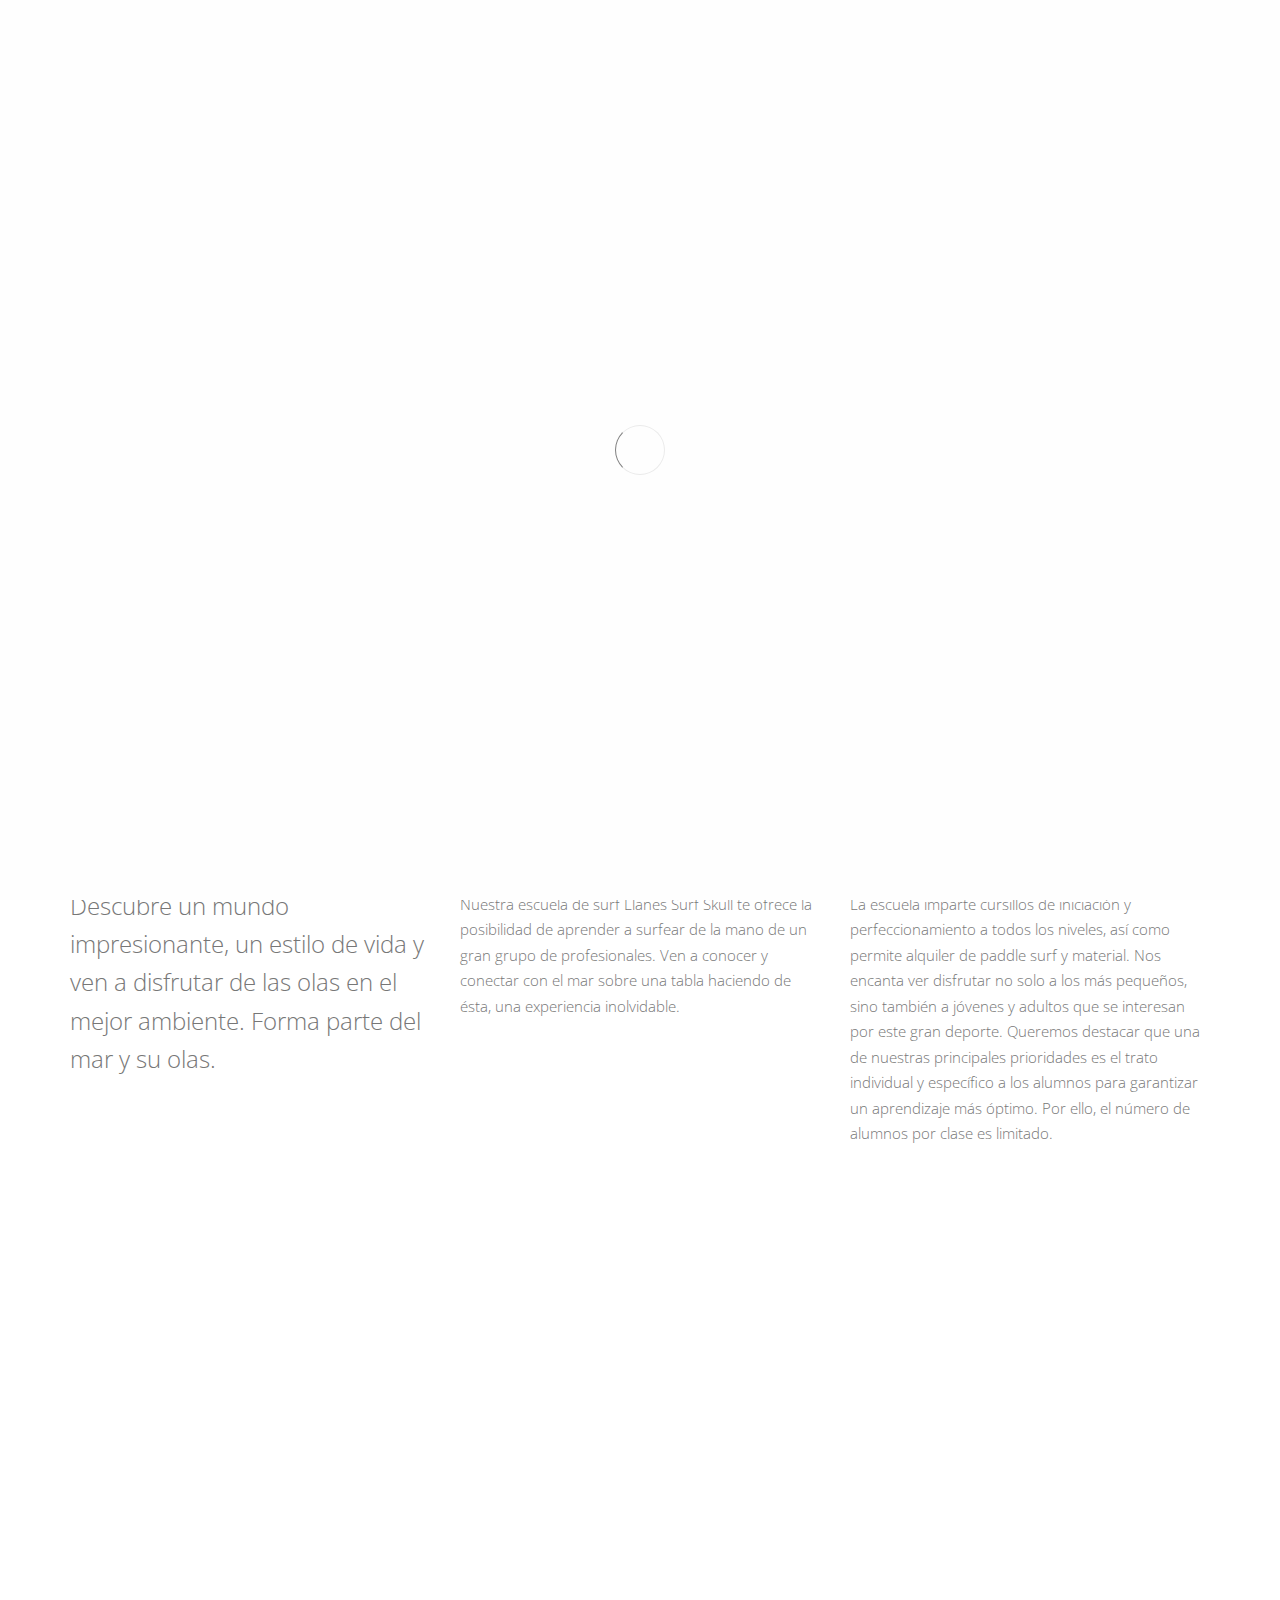
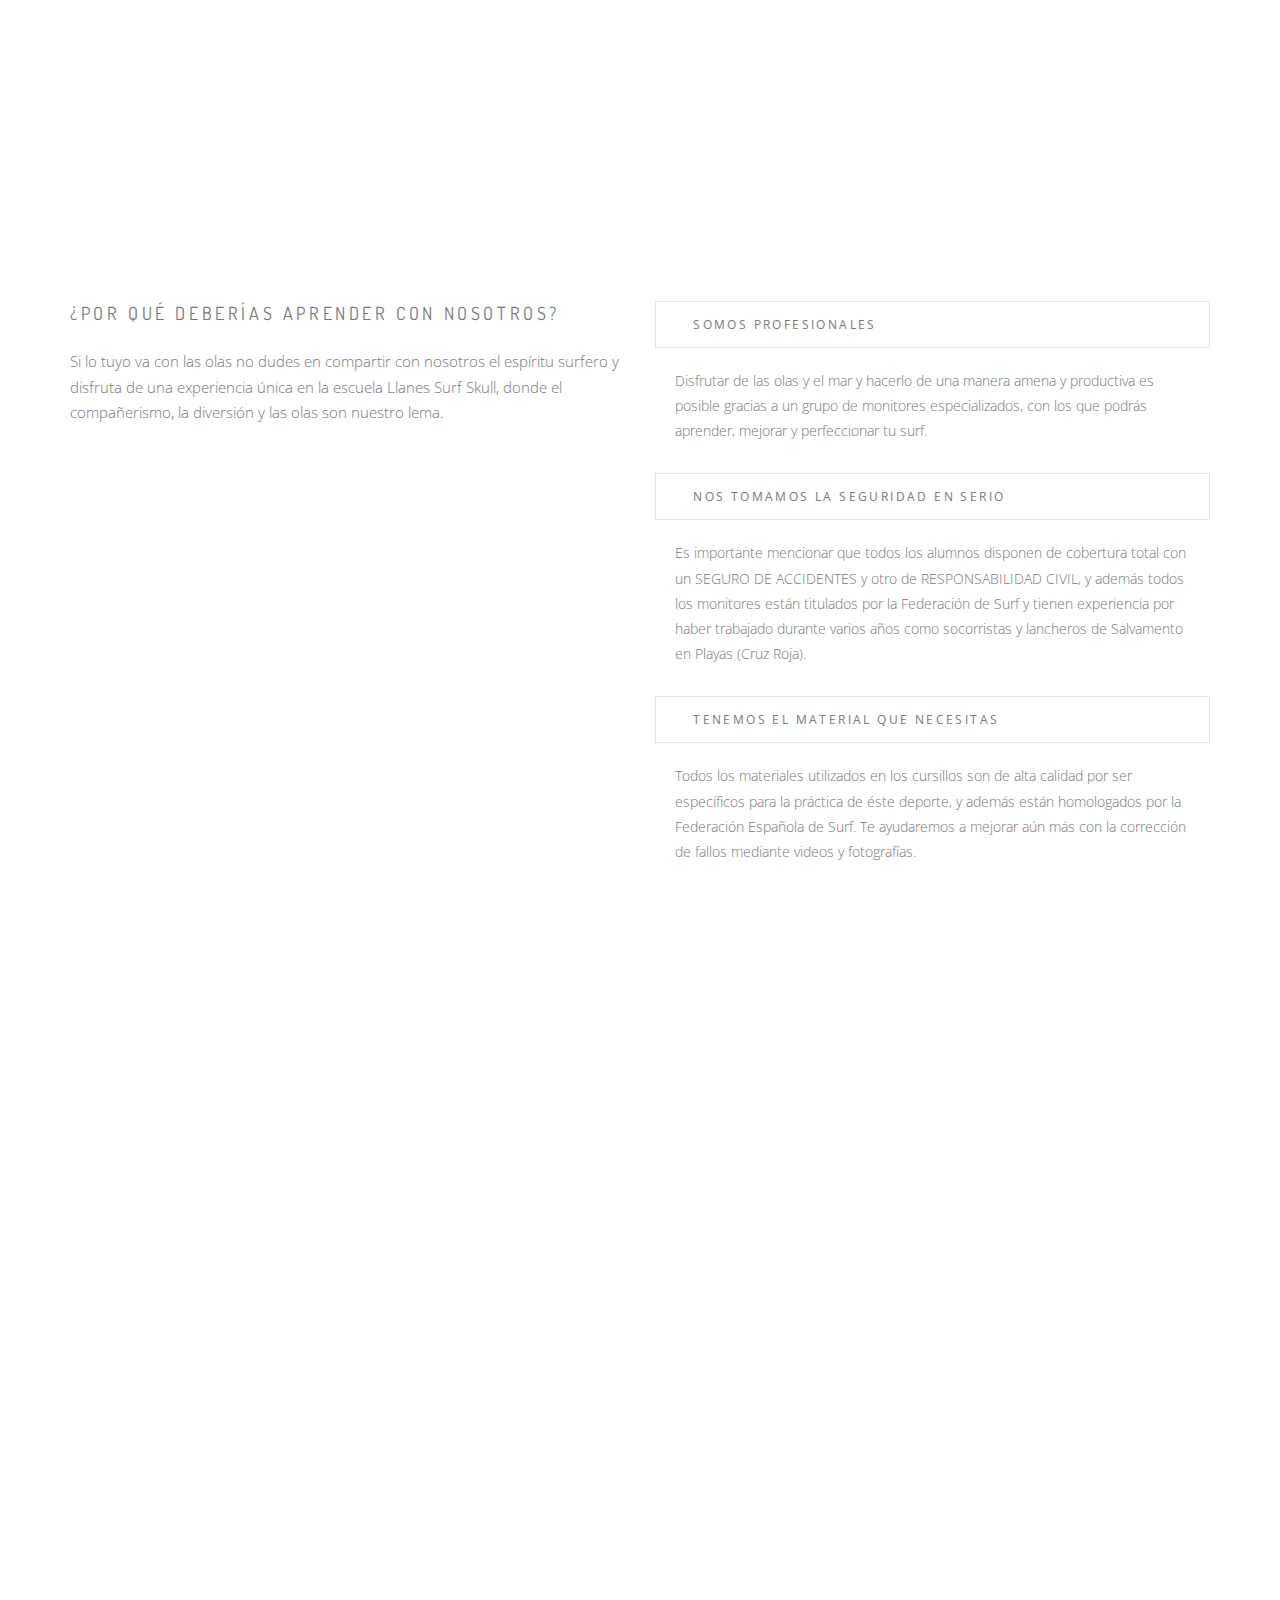
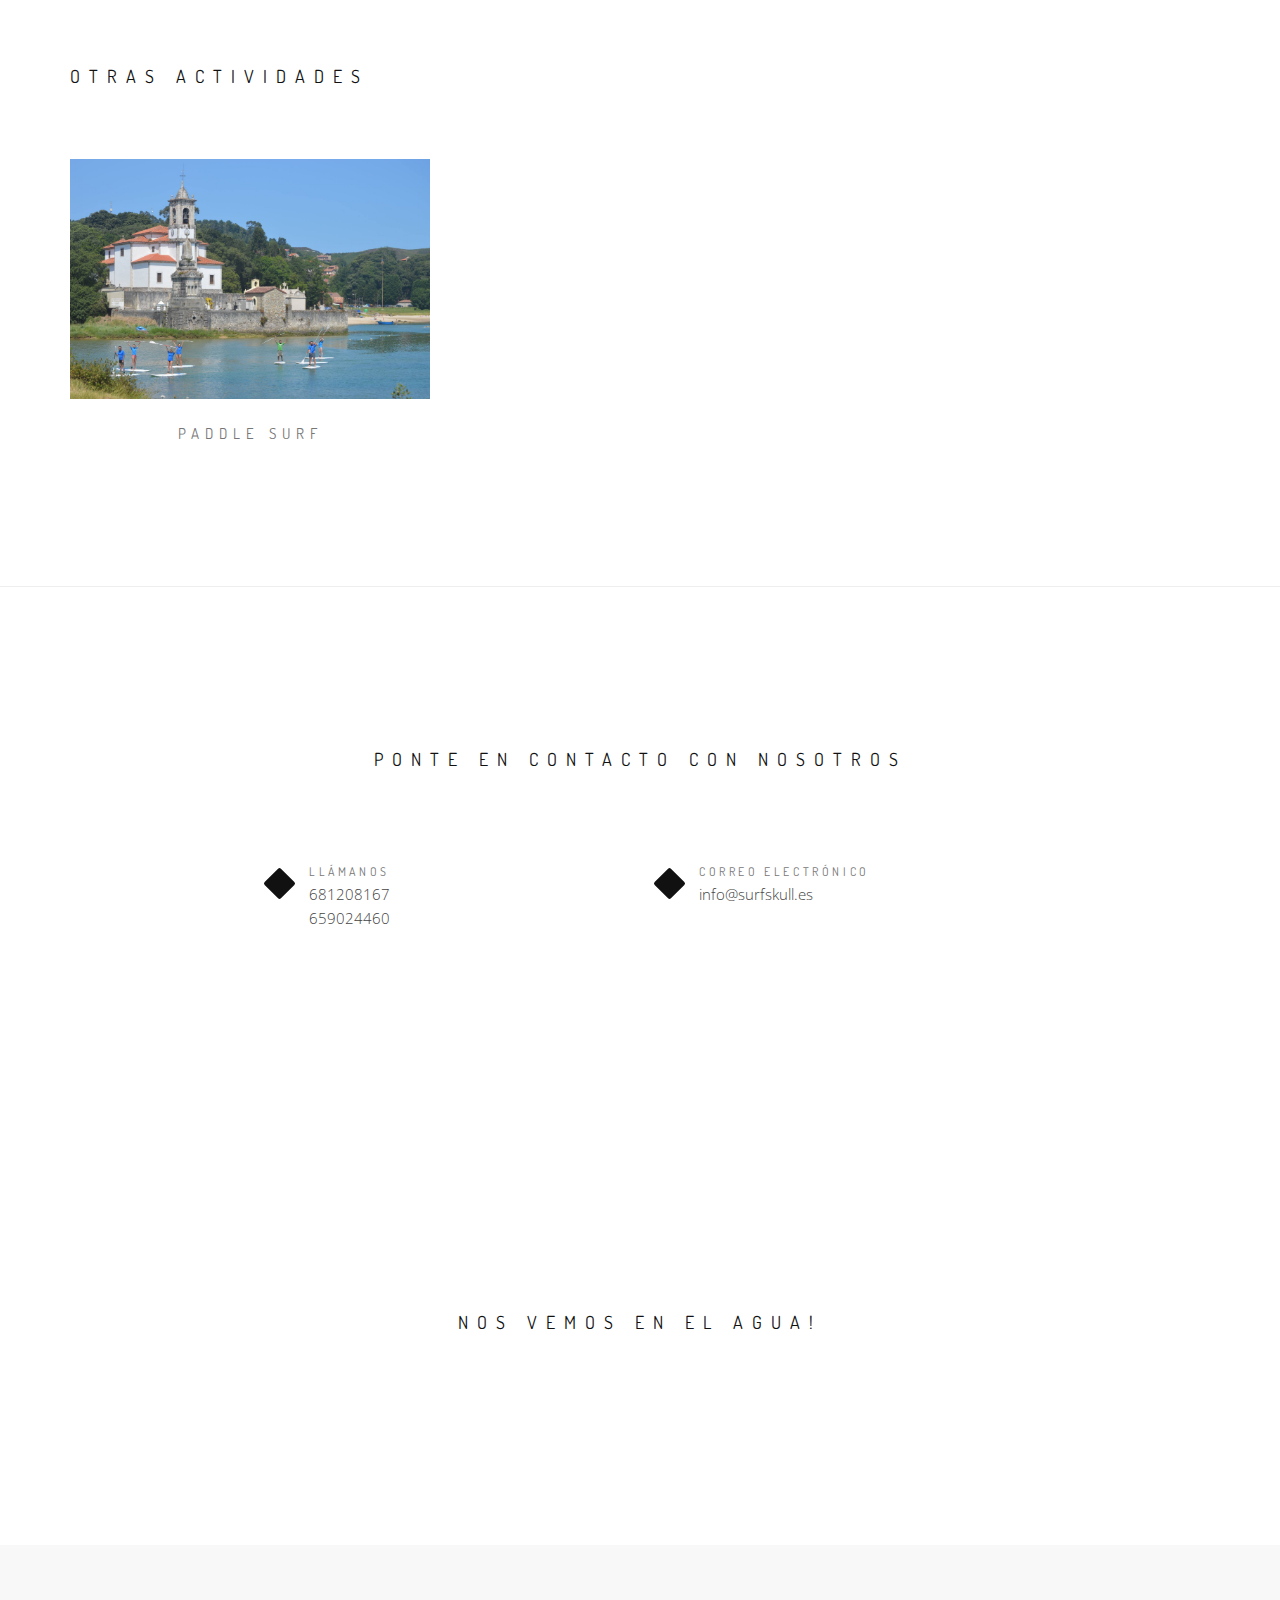
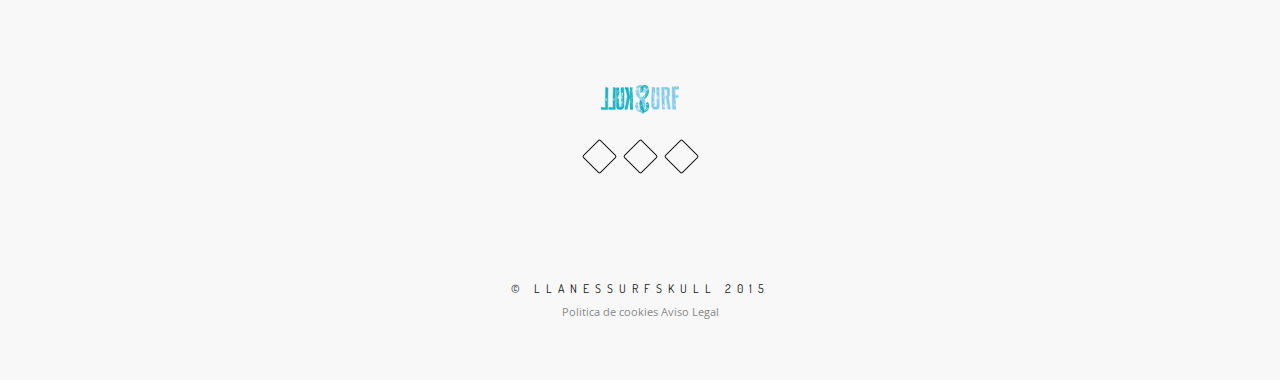
==== index.html @ 2560f7cc "removes contact form" ====
<!DOCTYPE html>

<html lang="es">
  <head>
    <title>Llanes Surf Skull Escuela de surf</title>
    <meta
      name="description"
      content="Escuela de surf situada en San Antolin de Bedon en Naves de Llanes, Asturias"
    />
    <meta
      name="keywords"
      content="escuela de surf llanes, escuela de surf asturiana llanes, escuela de surf de llanes, escuela de surf en llanes"
    />
    <meta charset="utf-8" />
    <meta name="author" content="Llanes Surf Skull" />
    <!--[if IE
      ]><meta http-equiv="X-UA-Compatible" content="IE=edge,chrome=1"
    /><![endif]-->
    <meta
      name="viewport"
      content="width=device-width, initial-scale=1.0, maximum-scale=1.0"
    />

    <meta property="og:site_name" content="Llanes Surf Skull" />
    <meta property="og:title" content="Llanes Surf Skull" />
    <meta property="og:type" content="website" />
    <meta property="og:url" content="http://www.surfskull.es/" />
    <meta
      property="og:description"
      content="Llanes Surf Skull es una escuela de surf situada en la playa de San Antolín, a 500 metros del pueblo de Naves, concejo de Llanes (Asturias). Llanes Surf Skull te ofrece la posibilidad de realizar cursos de iniciación y perfeccionamiento en el surf con un equipo de experimentados profesores. Además, alquilamos material y ofrecemos la posibilidad de practicar Paddle Surf."
    />
    <meta property="fb:app_id" content="854116238015841" />
    <meta property="og:locale" content="es_ES" />
    <!-- Default -->
    <meta property="og:locale:alternate" content="en_US" />
    <!-- English -->
    <meta
      property="article:author"
      content="https://www.facebook.com/llanessurfskull"
    />
    <meta
      property="article:publisher"
      content="https://www.facebook.com/llanessurfskull"
    />
    <meta property="og:image" content="images/skull/og-img-0.JPG" />

    <!-- Favicons -->
    <link
      rel="apple-touch-icon"
      sizes="57x57"
      href="images/apple-icon-57x57.png"
    />
    <link
      rel="apple-touch-icon"
      sizes="60x60"
      href="images/apple-icon-60x60.png"
    />
    <link
      rel="apple-touch-icon"
      sizes="72x72"
      href="images/apple-icon-72x72.png"
    />
    <link
      rel="apple-touch-icon"
      sizes="76x76"
      href="images/apple-icon-76x76.png"
    />
    <link
      rel="apple-touch-icon"
      sizes="114x114"
      href="images/apple-icon-114x114.png"
    />
    <link
      rel="apple-touch-icon"
      sizes="120x120"
      href="images/apple-icon-120x120.png"
    />
    <link
      rel="apple-touch-icon"
      sizes="144x144"
      href="images/apple-icon-144x144.png"
    />
    <link
      rel="apple-touch-icon"
      sizes="152x152"
      href="images/apple-icon-152x152.png"
    />
    <link
      rel="apple-touch-icon"
      sizes="180x180"
      href="images/apple-icon-180x180.png"
    />
    <link
      rel="icon"
      type="image/png"
      sizes="192x192"
      href="images/android-icon-192x192.png"
    />
    <link
      rel="icon"
      type="image/png"
      sizes="32x32"
      href="images/favicon-32x32.png"
    />
    <link
      rel="icon"
      type="image/png"
      sizes="96x96"
      href="images/favicon-96x96.png"
    />
    <link
      rel="icon"
      type="image/png"
      sizes="16x16"
      href="images/favicon-16x16.png"
    />
    <link rel="manifest" href="images/manifest.json" />
    <meta name="msapplication-TileColor" content="#ffffff" />
    <meta name="msapplication-TileImage" content="images/ms-icon-144x144.png" />
    <meta name="theme-color" content="#ffffff" />

    <!-- CSS -->
    <link rel="stylesheet" href="css/bootstrap.min.css" />
    <link rel="stylesheet" href="css/style.css" />
    <link rel="stylesheet" href="css/style-responsive.css" />
    <link rel="stylesheet" href="css/animate.min.css" />
    <link rel="stylesheet" href="css/vertical-rhythm.min.css" />
    <link rel="stylesheet" href="css/owl.carousel.css" />
    <link rel="stylesheet" href="css/magnific-popup.css" />

    <link rel="alternate" hreflang="es x-default" href="index.html" />
    <link rel="alternate" hreflang="en" href="en.html" />
  </head>

  <body class="appear-animate">
    <!-- Page Loader -->
    <div class="page-loader">
      <div class="loader">Cargando...</div>
    </div>
    <!-- End Page Loader -->

    <!-- Page Wrap -->
    <div
      class="page"
      id="top"
      itemscope
      itemtype="http://schema.org/LocalBusiness"
    >
      <!-- Home Section -->
      <section
        class="home-section bg-dark-alfa-50 parallax-2"
        data-background="images/skull/fondo.jpeg"
        id="home"
      >
        <div class="js-height-full container">
          <!-- Video BG Init -->
          <div
            class="player hidden-phone"
            data-property="{videoURL:'http://www.youtube.com/watch?v=1gqk2JunQdE',containment:'#home',autoPlay:true, showControls:false, showYTLogo: false, mute:true, startAt:0, opacity:1}"
          ></div>
          <!-- End Video BG Init -->

          <!-- Hero Content -->
          <div class="home-content">
            <div class="home-text">
              <h1
                itemprop="name"
                class="hs-line-8 no-transp font-alt mb-50 mb-xs-30"
              >
                Llanes Surf Skull
              </h1>

              <h2 class="hs-line-12 font-alt mb-50 mb-xs-30">
                <span class="text-rotate">
                  Las mejores olas, El mejor ambiente, Disfruta del mar y su
                  entorno
                </span>
              </h2>

              <div class="local-scroll">
                <a
                  href="index.html#about"
                  class="btn btn-mod btn-border-w btn-medium btn-round hidden-xs"
                  >Más Información</a
                >
                <span class="hidden-xs">&nbsp;</span>
              </div>
            </div>
          </div>
          <!-- End Hero Content -->

          <!-- Scroll Down -->
          <div class="local-scroll">
            <a href="index.html#about" class="scroll-down"
              ><i class="fa fa-angle-down scroll-down-icon"></i
            ></a>
          </div>
          <!-- End Scroll Down -->
        </div>
      </section>
      <!-- End Home Section -->

      <!-- About Section -->
      <section class="page-section" id="about">
        <div class="container relative">
          <h2 class="section-title font-alt align-left mb-70 mb-sm-40">
            La Escuela
          </h2>

          <div class="section-text mb-50 mb-sm-20">
            <div class="row">
              <div class="col-md-4">
                <blockquote>
                  <p>
                    Descubre un mundo impresionante, un estilo de vida y ven a
                    disfrutar de las olas en el mejor ambiente. Forma parte del
                    mar y su olas.
                  </p>
                </blockquote>
              </div>

              <div class="col-md-4 col-sm-6 mb-sm-50 mb-xs-30">
                Nuestra escuela de surf Llanes Surf Skull te ofrece la
                posibilidad de aprender a surfear de la mano de un gran grupo de
                profesionales. Ven a conocer y conectar con el mar sobre una
                tabla haciendo de ésta, una experiencia inolvidable.
              </div>

              <div class="col-md-4 col-sm-6 mb-sm-50 mb-xs-30">
                La escuela imparte cursillos de iniciación y perfeccionamiento a
                todos los niveles, así como permite alquiler de paddle surf y
                material. Nos encanta ver disfrutar no solo a los más pequeños,
                sino también a jóvenes y adultos que se interesan por este gran
                deporte. Queremos destacar que una de nuestras principales
                prioridades es el trato individual y específico a los alumnos
                para garantizar un aprendizaje más óptimo. Por ello, el número
                de alumnos por clase es limitado.
              </div>
            </div>
          </div>
        </div>
        <!-- Scroll Down -->
        <div class="local-scroll">
          <a href="index.html#location" class="scroll-down"
            ><i class="fa fa-angle-down scroll-down-icon"></i
          ></a>
        </div>
        <!-- End Scroll Down -->
      </section>
      <!-- End About Section -->

      <!-- San Antolin Section -->
      <section
        itemprop="address"
        itemscope
        itemtype="http://schema.org/PostalAddress"
        class="page-section pt-0 pb-0"
        id="location"
        data-background="images/skull/san-antolin.jpg"
      >
        <div class="container relative">
          <div class="row">
            <div class="col-sm-6 right">
              <div class="mt-140 mt-lg-80 mb-140 mb-lg-80">
                <div class="banner-content">
                  <div class="banner-decription white">
                    Llanes Surf Skull se encuentra localizada en la <span
                      itemprop="streetAddress"
                      >Playa de San Antolín</span
                    >, en el concejo de
                    <span itemprop="addressLocality">Llanes</span>. Una playa
                    cuyas cualidades para el aprendizaje de este deporte son
                    perfectas. Gracias a su gran amplitud y su orientación hacia
                    el mar ofrece gran cantidad y calidad de olas surfeables
                    para todos los niveles, siendo así una playa reconocida
                    donde se han celebrado numerosos campeonatos y
                    competiciones, como el campeonato de España de surf por
                    autonomías.
                  </div>
                </div>
              </div>
            </div>
          </div>
        </div>
        <!-- Scroll Down -->
        <div class="local-scroll">
          <a href="index.html#why" class="scroll-down"
            ><i class="fa fa-angle-down scroll-down-icon"></i
          ></a>
        </div>
        <!-- End Scroll Down -->
        <meta itemprop="postalCode" content="33594" />
        <meta itemprop="addressCountry" content="ES" />
        <meta itemprop="addressRegion" content="Asturias" />
      </section>
      <!-- End San Antolin Section -->

      <!-- Why Section -->
      <section class="page-section" id="why">
        <div class="container relative">
          <div class="section-text mb-60 mb-sm-40">
            <div class="row">
              <div class="col-sm-6 mb-sm-50 mb-xs-30">
                <h4 class="mt-0 font-alt">
                  ¿Por qué deberías aprender con nosotros?
                </h4>

                <p>
                  Si lo tuyo va con las olas no dudes en compartir con nosotros
                  el espíritu surfero y disfruta de una experiencia única en la
                  escuela Llanes Surf Skull, donde el compañerismo, la diversión
                  y las olas son nuestro lema.
                </p>
              </div>

              <div class="col-sm-6 mb-sm-50 mb-xs-30">
                <!-- Accordion -->
                <dl class="accordion">
                  <dt>
                    <a href="index.html"
                      ><i class="fa fa-users"></i> Somos profesionales</a
                    >
                  </dt>
                  <dd>
                    Disfrutar de las olas y el mar y hacerlo de una manera amena
                    y productiva es posible gracias a un grupo de monitores
                    especializados, con los que podrás aprender, mejorar y
                    perfeccionar tu surf.
                  </dd>
                  <dt>
                    <a href="index.html"
                      ><i class="fa fa-ambulance"></i> Nos tomamos la seguridad
                      en serio</a
                    >
                  </dt>
                  <dd>
                    Es importante mencionar que todos los alumnos disponen de
                    cobertura total con un SEGURO DE ACCIDENTES y otro de
                    RESPONSABILIDAD CIVIL, y además todos los monitores están
                    titulados por la Federación de Surf y tienen experiencia por
                    haber trabajado durante varios años como socorristas y
                    lancheros de Salvamento en Playas (Cruz Roja).
                  </dd>
                  <dt>
                    <a href="index.html"
                      ><i class="fa fa-life-buoy"></i> Tenemos el material que
                      necesitas</a
                    >
                  </dt>
                  <dd>
                    Todos los materiales utilizados en los cursillos son de alta
                    calidad por ser específicos para la práctica de éste
                    deporte, y además están homologados por la Federación
                    Española de Surf. Te ayudaremos a mejorar aún más con la
                    corrección de fallos mediante videos y fotografías.
                  </dd>
                </dl>
                <!-- End Accordion -->
              </div>
            </div>
          </div>
        </div>
        <!-- Scroll Down -->
        <div class="local-scroll">
          <a href="index.html#other" class="scroll-down"
            ><i class="fa fa-angle-down scroll-down-icon"></i
          ></a>
        </div>
        <!-- End Scroll Down -->
      </section>
      <!-- End Why Section -->

      <!-- Skate Section -->
      <section
        class="page-section pt-0 pb-0"
        data-background="images/skull/2.jpeg"
      >
        <div class="container relative">
          <div class="row" style="height: 400px"></div>
        </div>
      </section>
      <!-- End Skate Section -->

      <!-- Other Sports -->
      <section class="page-section" id="other">
        <div class="container relative">
          <h2 class="section-title font-alt align-left mb-70 mb-sm-40">
            Otras Actividades
          </h2>
          <div class="row">
            <!-- Paddle Surf item -->
            <div class="col-sm-4 mb-xs-30 wow fadeInUp">
              <div class="team-item">
                <div class="team-item-image">
                  <img
                    src="images/skull/sup2.jpg"
                    alt="Disfruta del Stand up Paddle en la Playa de San Antolín"
                  />

                  <div class="team-item-detail">
                    <p>
                      Llanes Surf Skull te enseña esta nueva modalidad en los
                      estilos de surf y travesía.
                    </p>
                  </div>
                </div>

                <div class="team-item-descr font-alt">
                  <div class="team-item-name">Paddle Surf</div>
                </div>
              </div>
            </div>
            <!-- End Paddle Surf item -->
          </div>
        </div>
      </section>
      <!-- End Other Sports Section -->

      <!-- Divider -->
      <hr class="mt-0 mb-0" />
      <!-- End Divider -->

      <!-- Contact Section -->
      <section class="page-section" id="contact">
        <div class="container relative">
          <h2 class="section-title font-alt mb-70 mb-sm-40">
            Ponte en contacto con nosotros
          </h2>

          <div class="row mb-60 mb-xs-40">
            <div class="col-md-8 col-md-offset-2">
              <div class="row">
                <!-- Phone -->
                <div class="col-sm-6 col-lg-6 pt-20 pb-20 pb-xs-0">
                  <div class="contact-item">
                    <div class="ci-icon">
                      <i class="fa fa-phone"></i>
                    </div>
                    <div class="ci-title font-alt">Llámanos</div>
                    <div class="ci-text">
                      <span itemprop="telephone">681208167</span>
                    </div>
                    <div class="ci-text">
                      <span itemprop="telephone">659024460</span>
                    </div>
                  </div>
                </div>
                <!-- End Phone -->

                <!-- Email -->
                <div class="col-sm-6 col-lg-6 pt-20 pb-20 pb-xs-0">
                  <div class="contact-item">
                    <div class="ci-icon">
                      <i class="fa fa-envelope"></i>
                    </div>
                    <div class="ci-title font-alt">Correo electrónico</div>
                    <div class="ci-text">
                      <a href="mailto:info@surfskull.es"
                        ><span itemprop="email">info@surfskull.es</span></a
                      >
                    </div>
                  </div>
                </div>
                <!-- End Email -->
              </div>
            </div>
          </div>
        </div>
      </section>
      <!-- End Contact Section -->

      <!-- See-you Section -->
      <section class="page-section" id="see-you">
        <div class="container relative">
          <h2 class="section-title font-alt mb-70 mb-sm-40">
            Nos vemos en el agua!
          </h2>
        </div>
      </section>
      <!-- End See-you Section -->

      <!-- Navigation panel -->
      <nav class="main-nav dark transparent stick-fixed">
        <div class="full-wrapper relative clearfix">
          <!-- Logo ( * your text or image into link tag *) -->
          <div class="nav-logo-wrap local-scroll">
            <a href="index.html" class="logo">
              <img
                src="images/logo-trans.png"
                width="118"
                height="27"
                alt="Llanes Surf Skull logo"
              />
            </a>
          </div>
          <div class="mobile-nav">
            <i class="fa fa-bars"></i>
          </div>

          <!-- Main Menu -->
          <div class="inner-nav desktop-nav">
            <ul class="clearlist">
              <!-- Item With Sub -->
              <li>
                <a href="index.html" class="mn-has-sub active"
                  >Escuela <i class="fa fa-angle-down"></i
                ></a>
                <ul class="mn-sub">
                  <li>
                    <a href="profesores/index.html">Profesores</a>
                  </li>
                  <li>
                    <a href="cursos/index.html">Cursos</a>
                  </li>
                  <li>
                    <a href="localizacion/index.html">Localización</a>
                  </li>
                  <li>
                    <a href="galeria/index.html">Fotos</a>
                  </li>
                </ul>
              </li>
              <!--         <li>
            <a href="/">Surf Skull Fest</a>
        </li> -->
              <li>
                <a href="index.html#contact">Contacto</a>
              </li>
              <!-- Languages -->
              <li>
                <a href="index.html#" class="mn-has-sub"
                  >es <i class="fa fa-angle-down"></i
                ></a>
                <ul class="mn-sub">
                  <li>
                    <form
                      id="form-es"
                      action="http://www.surfskull.es/i18n/setlang/"
                      method="post"
                    >
                      <input
                        type="hidden"
                        name="csrfmiddlewaretoken"
                        value="VR0pnwsowrZoHWPloOnamWlC4t6pYpED"
                      />
                      <input name="next" type="hidden" value="/" />

                      <a
                        href="javascript:;"
                        onclick="document.getElementById('form-es').submit();"
                        >Español</a
                      >
                      <input type="hidden" name="language" value="es" />
                    </form>
                  </li>
                  <li>
                    <form
                      id="form-en"
                      action="http://www.surfskull.es/i18n/setlang/"
                      method="post"
                    >
                      <input
                        type="hidden"
                        name="csrfmiddlewaretoken"
                        value="VR0pnwsowrZoHWPloOnamWlC4t6pYpED"
                      />
                      <input name="next" type="hidden" value="/" />

                      <a
                        href="javascript:;"
                        onclick="document.getElementById('form-en').submit();"
                        >English</a
                      >
                      <input type="hidden" name="language" value="en" />
                    </form>
                  </li>
                </ul>
              </li>
              <!-- End Languages -->
            </ul>
          </div>
          <!-- End Main Menu -->
        </div>
      </nav>
      <!-- End Navigation panel -->

      <!-- Foter -->
      <footer class="page-section bg-gray-lighter footer pb-60">
        <div class="container">
          <!-- Footer Logo -->
          <div class="local-scroll mb-30 wow fadeInUp" data-wow-duration="1.5s">
            <a href="index.html#top"
              ><img
                src="images/logo-trans.png"
                width="78"
                height="36"
                alt="Llanes Surf Skull logo"
            /></a>
          </div>
          <!-- End Footer Logo -->

          <!-- Social Links -->
          <div class="footer-social-links mb-110 mb-xs-60">
            <a
              href="https://www.facebook.com/llanessurfskull"
              title="Facebook"
              target="_blank"
              ><i class="fa fa-facebook"></i
            ></a>
            <a
              href="https://twitter.com/LlanesSurfSkull"
              title="Twitter"
              target="_blank"
              ><i class="fa fa-twitter"></i
            ></a>
            <a
              href="https://instagram.com/surf_skull/"
              title="Instagram"
              target="_blank"
              ><i class="fa fa-instagram"></i
            ></a>
          </div>
          <!-- End Social Links -->

          <!-- Footer Text -->
          <div class="footer-text">
            <!-- Copyright -->
            <div class="footer-copy font-alt">&copy; LlanesSurfSkull 2015</div>
            <!-- End Copyright -->

            <div class="footer-made">
              <a href="cookies/index.html">Politica de cookies</a>
              <a href="legal/index.html">Aviso Legal</a>
            </div>
          </div>
          <!-- End Footer Text -->
        </div>

        <!-- Top Link -->
        <div class="local-scroll">
          <a href="index.html#top" class="link-to-top"
            ><i class="fa fa-caret-up"></i
          ></a>
        </div>
        <!-- End Top Link -->
      </footer>
      <!-- End Foter -->
      <meta itemprop="url" content="http://www.surfskull.es/" />
      <span
        itemprop="openingHoursSpecification"
        itemscope
        itemtype="http://schema.org/OpeningHoursSpecification"
      >
        <span
          itemprop="dayOfWeek"
          itemscope
          itemtype="http://schema.org/DayOfWeek"
        >
          <meta itemprop="name" content="Mo, Tu, We, Th, Fr, Sa, Su."
        /></span>
        <meta itemprop="opens" content="2015-05-01T08:00" />
        <meta itemprop="closes" content="2015-09-15T21:00"
      /></span>
    </div>
    <!-- End Page Wrap -->

    <script
      type="text/javascript"
      src="http://maps.google.com/maps/api/js?sensor=false&amp;language=en"
    ></script>
    <!-- JS -->
    <script type="text/javascript" src="js/jquery.min.js"></script>
    <script type="text/javascript" src="js/jquery.easing.1.3.js"></script>
    <script type="text/javascript" src="js/bootstrap.bundle.min.js"></script>
    <script type="text/javascript" src="js/SmoothScroll.js"></script>
    <script type="text/javascript" src="js/jquery.scrollTo.min.js"></script>
    <script type="text/javascript" src="js/jquery.localScroll.min.js"></script>
    <script type="text/javascript" src="js/jquery.viewport.mini.js"></script>
    <script type="text/javascript" src="js/jquery.countTo.js"></script>
    <script type="text/javascript" src="js/jquery.appear.js"></script>
    <script type="text/javascript" src="js/jquery.sticky.js"></script>
    <script type="text/javascript" src="js/jquery.parallax-1.1.3.js"></script>
    <script type="text/javascript" src="js/jquery.fitvids.js"></script>
    <script type="text/javascript" src="js/owl.carousel.min.js"></script>
    <script type="text/javascript" src="js/isotope.pkgd.min.js"></script>
    <script type="text/javascript" src="js/imagesloaded.pkgd.min.js"></script>
    <script
      type="text/javascript"
      src="js/jquery.magnific-popup.min.js"
    ></script>
    <script type="text/javascript" src="js/wow.min.js"></script>
    <script type="text/javascript" src="js/masonry.pkgd.min.js"></script>
    <script type="text/javascript" src="js/morphext.js"></script>
    <script type="text/javascript" src="js/jquery.lazyload.min.js"></script>
    <script type="text/javascript" src="js/all.js"></script>
    <script type="text/javascript" src="js/contact-form.js"></script>
    <script type="text/javascript" src="js/jquery.ajaxchimp.min.js"></script>
    <!--[if lt IE 10
      ]><script type="text/javascript" src="js/placeholder.js"></script
    ><![endif]-->

    <script>
      (function (i, s, o, g, r, a, m) {
        i["GoogleAnalyticsObject"] = r;
        (i[r] =
          i[r] ||
          function () {
            (i[r].q = i[r].q || []).push(arguments);
          }),
          (i[r].l = 1 * new Date());
        (a = s.createElement(o)), (m = s.getElementsByTagName(o)[0]);
        a.async = 1;
        a.src = g;
        m.parentNode.insertBefore(a, m);
      })(
        window,
        document,
        "script",
        "//www.google-analytics.com/analytics.js",
        "ga"
      );

      ga("create", "UA-31250530-1", "auto");
      ga("require", "linkid", "linkid.js");
      ga("send", "pageview");
    </script>
    <script>
      window.fbAsyncInit = function () {
        FB.init({
          appId: "854116238015841",
          xfbml: true,
          version: "v2.3",
        });
      };

      (function (d, s, id) {
        var js,
          fjs = d.getElementsByTagName(s)[0];
        if (d.getElementById(id)) {
          return;
        }
        js = d.createElement(s);
        js.id = id;
        js.src = "//connect.facebook.net/en_US/sdk.js";
        fjs.parentNode.insertBefore(js, fjs);
      })(document, "script", "facebook-jssdk");
    </script>
    <script src="https://surfskullwebassets.s3.amazonaws.com/static/js/cookiechoices.js"></script>
    <script>
      document.addEventListener("DOMContentLoaded", function (event) {
        cookieChoices.showCookieConsentBar(
          "Utilizamos cookies de terceros para mejorar nuestros servicios. Si continúa navegando, consideramos que acepta su uso",
          "cerrar",
          "más información",
          "/cookies/"
        );
      });
    </script>

    <script>
      /* ---------------------------------------------
 Contact form
 --------------------------------------------- */
      $(document).ready(function () {
        $("#submit_btn").click(function () {
          //get input field values
          var user_name = $("input[name=name]").val();
          var user_email = $("input[name=email]").val();
          var user_message = $("textarea[name=message]").val();

          //simple validation at client's end
          //we simply change border color to red if empty field using .css()
          var proceed = true;
          if (user_name == "") {
            $("input[name=name]").css("border-color", "#e41919");
            proceed = false;
          }
          if (user_email == "") {
            $("input[name=email]").css("border-color", "#e41919");
            proceed = false;
          }

          if (user_message == "") {
            $("textarea[name=message]").css("border-color", "#e41919");
            proceed = false;
          }

          //everything looks good! proceed...
          if (proceed) {
            //data to be sent to server
            post_data = {
              name: user_name,
              email: user_email,
              message: user_message,
              csrfmiddlewaretoken: "VR0pnwsowrZoHWPloOnamWlC4t6pYpED",
            };

            //Ajax post data to server
            $.post(
              "/ajax/contact",
              post_data,
              function (response) {
                //load json data from server and output message
                if (response.type == "error") {
                  output = '<div class="error">Ha habido un error</div>';
                } else {
                  output =
                    '<div class="success">Hemos recibido tu mensaje. Nos pondremos en contacto pronto</div>';

                  //reset values in all input fields
                  $("#contact_form input").val("");
                  $("#contact_form textarea").val("");
                }

                $("#result").hide().html(output).slideDown();
              },
              "json"
            );
          }

          return false;
        });

        //reset previously set border colors and hide all message on .keyup()
        $("#contact_form input, #contact_form textarea").keyup(function () {
          $("#contact_form input, #contact_form textarea").css(
            "border-color",
            ""
          );
          $("#result").slideUp();
        });
      });
    </script>
    <script type="application/ld+json">
      {
        "@context": "http://schema.org",
        "@type": "Organization",
        "url": "http://www.surfskull.es",
        "contactPoint": [
          {
            "@type": "ContactPoint",
            "telephone": "+34-681208167",
            "contactType": "sales",
            "availableLanguage": ["English", "Spanish"]
          },
          {
            "@type": "ContactPoint",
            "telephone": "+34-659024460",
            "contactType": "sales",
            "availableLanguage": ["English", "Spanish"]
          }
        ]
      }
    </script>

    <script type="application/ld+json">
      {
        "@context": "http://schema.org",
        "@type": "Organization",
        "name": "Llanes Surf Skull",
        "url": "http://www.surfskull.es",
        "sameAs": [
          "https://www.facebook.com/llanessurfskull",
          "http://www.twitter.com/LlanesSurfSkull",
          "https://instagram.com/surf_skull/",
          "http://plus.google.com/+LlanesSurfSkullNaves"
        ]
      }
    </script>
    <script type="application/ld+json">
      {
        "@context": "http://schema.org",
        "@type": "BreadcrumbList",
        "itemListElement": [
          {
            "@type": "ListItem",
            "position": 1,
            "item": {
              "@id": "/",
              "name": "Escuela"
            }
          }
        ]
      }
    </script>
  </body>
</html>
---- css/style.css ----
@charset "utf-8";
/*------------------------------------------------------------------
[Master Stylesheet]

Project: Rhythm
Version: 2.15
Last change: 2 June 2020
Primary use: MultiPurpose Template  
-------------------------------------------------------------------*/

@import "font-awesome.min.css";
@import "et-line.css";
@import url(https://fonts.googleapis.com/css?family=Open+Sans:400italic,700italic,400,300,700);
@import url(https://fonts.googleapis.com/css?family=Dosis:300,400,700);

/*------------------------------------------------------------------
[Table of contents]

1. Common styles
2. Page loader / .page-loader
3. Typography
4. Buttons
5. Forms fields
6. Home sections / .home-section
    6.1. Home content
    6.2. Scroll down icon
    6.3. Headings styles
7. Compact bar / .nav-bar-compact
8. Classic menu bar / .main-nav
9. Sections styles / .page-section, .small-section, .split-section
10. Alternative services / .alt-service-grid
11. Team / .team-grid
12. Features
13. Benefits (Process)
14. Counters
15. Portfolio / #portfolio
    15.1. Works filter
    15.2. Works grid
    15.3. Works full view
16. Banner section
17. Testimonial
    18.1. Logotypes
18. Post previews (news section)
19. Newsletter
20. Contact section
    20.1. Contact form
21. Bottom menu / .bot-menu
22. Google maps  /.google-map
23. Footer / .footer
24. Blog
    24.1. Pagination
    24.2. Comments
    24.3. Sidebar
25. Shop
26. Pricing
27. Shortcodes
    27.1. Owl Carousel
    27.2. Tabs
    27.3. Tabs minimal
    27.4. Alert messages
    27.5. Accordion
    27.6. Toggle
    27.7. Progress bars
    27.8. Font icons examples
    27.9. Intro page
28. Special demos
29. Bootstrap multicolumn grid


/*------------------------------------------------------------------
# [Color codes]

# Black (active elements, links, text) #111
# Gray (text) #777
# Dark #111
# Dark Lighter #252525
# Gray BG #f4f4f4
# Gray BG Lighter #f8f8f8
# Mid grey #5f5f5f
# Borders #e9e9e9

# */


/*------------------------------------------------------------------
[Typography]

Body:               14px/1.6 "Open Sans", arial, sans-serif;
Headers:            Dosis, arial, sans-serif;
Serif:              "Times New Roman", Times, serif;
Section Title:      35px/1.3 "Open Sans", arial, sans-serif;
Section Heading:    24px/1.3 "Open Sans", arial, sans-serif;
Section Text:       15px/1.7 "Open Sans", arial, sans-serif;

-------------------------------------------------------------------*/


/* ==============================
   Common styles
   ============================== */
  
.align-center{ text-align:center !important; }
.align-left{ text-align:left !important;}
.align-right{ text-align:right !important; }
.left{float:left !important;}
.right{float:right !important;}
.relative{position:relative;}
.hidden{display:none;}
.inline-block{display:inline-block;}
.white{ color: #fff !important; }
.black{ color: #111 !important; }
.color{ color: #e41919 !important; }
.glass{ opacity: .5; };
.image-fullwidth img{
    width: 100%;
}
.stick-fixed{
    position: fixed !important;
    top: 0;
    left: 0;
}
.round{
    -webkit-border-radius: 2px !important;
    -moz-border-radius: 2px !important;
    border-radius: 2px !important;
}

::-moz-selection{ color: #fff; background:#000; }
::-webkit-selection{ color: #fff;    background:#000; }
::selection{ color: #fff;    background:#000; }

.animate, .animate *{
    -webkit-transition: all 0.27s cubic-bezier(0.000, 0.000, 0.580, 1.000);  
    -moz-transition: all 0.27s cubic-bezier(0.000, 0.000, 0.580, 1.000); 
    -o-transition: all 0.27s cubic-bezier(0.000, 0.000, 0.580, 1.000);
    -ms-transition: all 0.27s cubic-bezier(0.000, 0.000, 0.580, 1.000); 
    transition: all 0.27s cubic-bezier(0.000, 0.000, 0.580, 1.000);
}
.no-animate, .no-animate *{
    -webkit-transition: 0 none !important;  
    -moz-transition: 0 none !important;  
    -ms-transition: 0 none !important;
    -o-transition: 0 none !important;    
    transition:0 none !important;  
}

.shadow{
    -webkit-box-shadow: 0px 3px 50px rgba(0, 0, 0, .15);
    -moz-box-shadow: 0px 3px 50px rgba(0, 0, 0, .15);
    box-shadow: 0px 3px 50px rgba(0, 0, 0, .15);
}
.white-shadow{
    -webkit-box-shadow: 0px 0px 200px rgba(255, 255, 255, .2);
    -moz-box-shadow: 0px 0px 200px rgba(255, 255, 255, .2);
    box-shadow: 0px 0px 200px rgba(255, 255, 255, .2);
}

.clearlist, .clearlist li {
    list-style: none;
    padding: 0;
    margin: 0;
    background: none;
}

.full-wrapper {
    margin: 0 2%;
}
.container-fluid{
    max-width: 1170px;
    margin: 0 auto;
    padding: 0 20px;
    
    -webkit-box-sizing: border-box;
    -moz-box-sizing: border-box;
    box-sizing: border-box;
}
.container-1400{
    max-width: 1400px;
    margin: 0 auto;
    padding-left: 2%;
    padding-right: 2%;
    -webkit-box-sizing: border-box;
    -moz-box-sizing: border-box;
    box-sizing: border-box;
}
html{
    overflow-y: scroll;
    -ms-overflow-style: scrollbar;
}
html, body{
    height: 100%;
    -webkit-font-smoothing: antialiased;
}
.page{
    overflow: hidden;
}

.body-masked{
    display: none;
    width: 100%;
    height: 100%;
    position: fixed;
    top: 0;
    left: 0;
    background: #fff url(../images/loader.gif) no-repeat center center;
    z-index: 100000;    
}

.mask-delay{
    -webkit-animation-delay: 0.75s;
    -moz-animation-delay: 0.75s;
    animation-delay: 0.75s;
}
.mask-speed{
    -webkit-animation-duration: 0.25s !important;
    -moz-animation-duration: 0.25s !important;
    animation-duration: 0.25s !important;
} 
iframe{
    border: none;
}
a, b, div, ul, li{
    -webkit-tap-highlight-color: rgba(0,0,0,0); 
    -webkit-tap-highlight-color: transparent; 
    -moz-outline-: none;
}
a:focus:not(.focus-visible),
a:active,
section:focus{
    -moz-outline: none;
    outline: none;
}
a:focus.focus-visible,
button:focus.focus-visible,
div:focus.focus-visible{
    -moz-outline: 2px dotted #36a367 !important;
    outline: 2px dotted #36a367 !important;
    outline-offset: 0 !important;
}

img:not([draggable]), embed, object, video{
    max-width: 100%;
    height: auto;
}



/* ==============================
   Page loader
   ============================== */


.page-loader{
    display:block;
    width: 100%;
    height: 100%;
    position: fixed;
    top: 0;
    left: 0;
    background: #fefefe;
    z-index: 100000;    
}

.loader{
    width: 50px;
    height: 50px;
    position: absolute;
    top: 50%;
    left: 50%;
    margin: -25px 0 0 -25px;
    font-size: 10px;
    text-indent: -12345px;
    border-top: 1px solid rgba(0,0,0, 0.08);
    border-right: 1px solid rgba(0,0,0, 0.08);
    border-bottom: 1px solid rgba(0,0,0, 0.08);
    border-left: 1px solid rgba(0,0,0, 0.5);
  
    -webkit-border-radius: 50%;
    -moz-border-radius: 50%;
    border-radius: 50%;
  
    -webkit-animation: spinner 700ms infinite linear;
    -moz-animation: spinner 700ms infinite linear;
    -ms-animation: spinner 700ms infinite linear;
    -o-animation: spinner 700ms infinite linear;
    animation: spinner 700ms infinite linear;
  
    z-index: 100001;
}

@-webkit-keyframes spinner {
  0% {
    -webkit-transform: rotate(0deg);
    -moz-transform: rotate(0deg);
    -ms-transform: rotate(0deg);
    -o-transform: rotate(0deg);
    transform: rotate(0deg);
  }

  100% {
    -webkit-transform: rotate(360deg);
    -moz-transform: rotate(360deg);
    -ms-transform: rotate(360deg);
    -o-transform: rotate(360deg);
    transform: rotate(360deg);
  }
}

@-moz-keyframes spinner {
  0% {
    -webkit-transform: rotate(0deg);
    -moz-transform: rotate(0deg);
    -ms-transform: rotate(0deg);
    -o-transform: rotate(0deg);
    transform: rotate(0deg);
  }

  100% {
    -webkit-transform: rotate(360deg);
    -moz-transform: rotate(360deg);
    -ms-transform: rotate(360deg);
    -o-transform: rotate(360deg);
    transform: rotate(360deg);
  }
}

@-o-keyframes spinner {
  0% {
    -webkit-transform: rotate(0deg);
    -moz-transform: rotate(0deg);
    -ms-transform: rotate(0deg);
    -o-transform: rotate(0deg);
    transform: rotate(0deg);
  }

  100% {
    -webkit-transform: rotate(360deg);
    -moz-transform: rotate(360deg);
    -ms-transform: rotate(360deg);
    -o-transform: rotate(360deg);
    transform: rotate(360deg);
  }
}

@keyframes spinner {
  0% {
    -webkit-transform: rotate(0deg);
    -moz-transform: rotate(0deg);
    -ms-transform: rotate(0deg);
    -o-transform: rotate(0deg);
    transform: rotate(0deg);
  }

  100% {
    -webkit-transform: rotate(360deg);
    -moz-transform: rotate(360deg);
    -ms-transform: rotate(360deg);
    -o-transform: rotate(360deg);
    transform: rotate(360deg);
  }
}



/* ==============================
   Typography
   ============================== */

body{
    color: #111;
    font-size: 14px;
    font-family: "Open Sans", arial, sans-serif;
    line-height: 1.6;    
    -webkit-font-smoothing: antialiased;
}

a{
    color: #111;
    text-decoration: underline;
}
a:hover{
    color: #888;
    text-decoration: underline;
}

h1,h2,h3,h4,h5,h6{
    margin-bottom: 1.3em;
    line-height: 1.4;
    font-weight: 400;
   
}
h1{
    font-size: 32px;
}
h2{
    font-size: 28px;
}
h6{
    font-weight: 700;
}
p{
    margin: 0 0 2em 0;
}
ul, ol{
    margin: 0 0 1.5em 0;
}
blockquote{
    margin: 3em 0 3em 0;
    padding: 0;
    border: none;
    background: none;
    font-style: normal;
    line-height: 1.7;
    color: #777;
}
blockquote p{
    margin-bottom: 1em;
    font-size: 24px;
    font-weight: 300;
    font-style: normal;
    line-height: 1.6;
}
blockquote footer{    
    font-size: 11px;
    font-weight: 400;
    text-transform: uppercase;
    letter-spacing: 2px;
}
dl dt{
    margin-bottom: 5px;
}
dl dd{
    margin-bottom: 15px;
}
pre{
    background-color: #f9f9f9;
    border-color: #ddd;

}
hr{
    background-color: rgba(255,255,255, .08);
}
hr.white{
    border-color: rgba(255,255,255, .35);
    background: rgba(255,255,255, .35);
}
hr.black{
    border-color:rgba(0,0,0, .85);
    background: rgba(0,0,0, .85);
}
.uppercase{
    text-transform: uppercase;
    letter-spacing: 1px;
}
.font-alt{
    font-family: Dosis, arial, sans-serif;
    text-transform: uppercase;
    letter-spacing: 0.2em;
}
.serif{
    font-family: "Times New Roman", Times, serif;
    font-style: italic;
    font-weight: normal;
}
.normal{
    font-weight: normal;
}
.strong{
    font-weight: 700 !important;
}
.lead{
    margin: 1em 0 2em 0;
    font-size: 140%;
    line-height: 1.6;
}
.text{        
    font-size: 16px;
    font-weight: 300;
    color: #5f5f5f;
    line-height: 1.8;
}
.text h1,
.text h2,
.text h3,
.text h4,
.text h5,
.text h6{
    color: #111;
}

.dropcap{
    float: left;
    font-size: 3em;
    line-height: 1;
    padding: 2px 8px 2px 0;    
}


.big-icon{
    display: block;
    width: 90px;
    height: 90px;
    margin: 0 auto 20px;
    border: 3px solid #fff;
    text-align: center;
    line-height: 88px;
    font-size: 32px;
    color: rgba(255,255,255, .97);
    
    -webkit-border-radius: 50%;
    -moz-border-radius: 50%;
    border-radius: 50%;
    
    -webkit-transition: all 0.27s cubic-bezier(0.000, 0.000, 0.580, 1.000);  
    -moz-transition: all 0.27s cubic-bezier(0.000, 0.000, 0.580, 1.000); 
    -o-transition: all 0.27s cubic-bezier(0.000, 0.000, 0.580, 1.000);
    -ms-transition: all 0.27s cubic-bezier(0.000, 0.000, 0.580, 1.000); 
    transition: all 0.27s cubic-bezier(0.000, 0.000, 0.580, 1.000);
}
.big-icon .fa-play{
    position: relative;
    left: 4px;
}
.big-icon.big-icon-rs{
    border: none;
    width: auto;
    height: auto;
    font-size: 96px;
}

.big-icon-link{
    display: inline-block;
    text-decoration: none;
}
.big-icon-link:hover{
    border-color: transparent !important;
}
.big-icon-link:hover .big-icon{
    border-color: #fff;
    color: #fff;
    
    -webkit-transition: 0 none !important;  
    -moz-transition: 0 none !important;  
    -ms-transition: 0 none !important;
    -o-transition: 0 none !important;    
    transition:0 none !important;  
}
.big-icon-link:active .big-icon{
    -webkit-transform: scale(0.99);
    -moz-transform: scale(0.99);
    -o-transform: scale(0.99);
    -ms-transform: scale(0.99);
    transform: scale(0.99);
}

.wide-heading{
    display: block;
    margin-bottom: 10px;
    font-size: 48px;
    font-weight: 400;
    letter-spacing: 0.4em;    
    text-align: center;
    text-transform: uppercase;
    opacity: .9;
    
    -webkit-transition: all 0.27s cubic-bezier(0.000, 0.000, 0.580, 1.000);  
    -moz-transition: all 0.27s cubic-bezier(0.000, 0.000, 0.580, 1.000); 
    -o-transition: all 0.27s cubic-bezier(0.000, 0.000, 0.580, 1.000);
    -ms-transition: all 0.27s cubic-bezier(0.000, 0.000, 0.580, 1.000); 
    transition: all 0.27s cubic-bezier(0.000, 0.000, 0.580, 1.000);
}

.big-icon-link:hover,
.big-icon-link:hover .wide-heading{
    color: #fff;
    text-decoration: none;
}
.sub-heading{
    font-size: 16px;
    font-style: italic;
    text-align: center;
    line-height: 1.3;
    color: rgba(255,255,255, .75);
}

.big-icon.black{
    color: #000;
    border-color: rgba(0,0,0, .75);
}
.big-icon-link:hover .big-icon.black{
    color: #000;
    border-color: #000;
}
.wide-heading.black{
    color: rgba(0,0,0, .87);
}
.big-icon-link.black:hover,
.big-icon-link:hover .wide-heading.black{
    color: #000;
    text-decoration: none;
}
.sub-heading.black{
    color: rgba(0,0,0, .75);
}



/* ==============================
   Buttons
   ============================== */
  
.btn-mod,
a.btn-mod{
    -webkit-box-sizing: border-box;
    -moz-box-sizing: border-box;
    box-sizing: border-box;
    padding: 4px 13px;
    color: #fff;
    background: rgba(34,34,34, .9);
    border: 2px solid transparent;
    font-size: 11px;
    font-weight: 400;
    text-transform: uppercase;
    text-decoration: none;
    letter-spacing: 2px;
    
    -webkit-border-radius: 0;
    -moz-border-radius: 0;
    border-radius: 0;
    
    -webkit-box-shadow: none;
    -moz-box-shadow: none;
    box-shadow: none;
    
    -webkit-transition: all 0.2s cubic-bezier(0.000, 0.000, 0.580, 1.000);  
    -moz-transition: all 0.2s cubic-bezier(0.000, 0.000, 0.580, 1.000); 
    -o-transition: all 0.2s cubic-bezier(0.000, 0.000, 0.580, 1.000);
    -ms-transition: all 0.2s cubic-bezier(0.000, 0.000, 0.580, 1.000); 
    transition: all 0.2s cubic-bezier(0.000, 0.000, 0.580, 1.000);
}
.btn-mod:hover,
.btn-mod:focus,
a.btn-mod:hover,
a.btn-mod:focus{
    font-weight: 400;
    color: rgba(255,255,255, .85);
    background: rgba(0,0,0, .7);
    text-decoration: none;
    outline: none;
    border-color: transparent;    
    -webkit-box-shadow: none;
    box-shadow: none;
}
.btn-mod:active{
    cursor: pointer !important;
    outline: none !important;
}

.btn-mod.btn-small{
    height: auto;
    padding: 6px 17px;
    font-size: 11px;
    letter-spacing: 1px;
} 
.btn-mod.btn-medium{
    height: auto;
    padding: 8px 37px;
    font-size: 12px;
} 
.btn-mod.btn-large{
    height: auto;
    padding: 12px 45px;
    font-size: 13px;
} 

.btn-mod.btn-glass{
    color: rgba(255,255,255, .75);
    background: rgba(0,0,0, .40);
}
.btn-mod.btn-glass:hover,
.btn-mod.btn-glass:focus{
    color: rgba(255,255,255, 1);
    background: rgba(0,0,0, 1);
}

.btn-mod.btn-border{
    color: #151515;
    border: 2px solid #151515;
    background: transparent;
}
.btn-mod.btn-border:hover,
.btn-mod.btn-border:focus{
    color: #fff;
    border-color: transparent;
    background: #000;
}

.btn-mod.btn-border-c{
    color: #e41919;
    border: 2px solid #e41919;
    background: transparent;
}
.btn-mod.btn-border-c:hover,
.btn-mod.btn-border-c:focus{
    color: #fff;
    border-color: transparent;
    background: #e41919;
}

.btn-mod.btn-border-w{
    color: #fff;
    border: 2px solid rgba(255,255,255, .75);
    background: transparent;
}
.btn-mod.btn-border-w:hover,
.btn-mod.btn-border-w:focus{
    color: #111;
    border-color: transparent;
    background: #fff;
}

.btn-mod.btn-w{
    color: #111;
    background: rgba(255,255,255, .8);
}
.btn-mod.btn-w:hover,
.btn-mod.btn-w:focus{
    color: #111;
    background: #fff;
}

.btn-mod.btn-w-color{
    color: #e41919;
    background: #fff;
}
.btn-mod.btn-w-color:hover,
.btn-mod.btn-w-color:focus{
    color: #151515;
    background: #fff;
}

.btn-mod.btn-gray{
    color: #777;
    background: #e5e5e5;
}
.btn-mod.btn-gray:hover,
.btn-mod.btn-gray:focus{
    color: #444;
    background: #d5d5d5;
}

.btn-mod.btn-color{
    color: #fff;
    background: #e41919;
}
.btn-mod.btn-color:hover,
.btn-mod.btn-color:focus{
    color: #fff;
    background: #e41919;
    opacity: .85;
}

.btn-mod.btn-circle{
    -webkit-border-radius: 30px;
    -moz-border-radius: 30px;
    border-radius: 30px;
}
.btn-mod.btn-round{
    -webkit-border-radius: 2px;
    -moz-border-radius: 2px;
    border-radius: 2px;
}
.btn-icon{
    position: relative;
    border: none;
    overflow: hidden;
}
.btn-icon.btn-small{
    overflow: hidden;
}
.btn-icon > span{
    width: 100%;
    height: 50px;
    line-height: 50px;
    margin-top: -25px;
    position: absolute;
    top: 50%;
    left: 0;
    color: #777;
    font-size: 48px;
    opacity: .2;
    
    -webkit-transition: all 0.2s cubic-bezier(0.000, 0.000, 0.580, 1.000);  
    -moz-transition: all 0.2s cubic-bezier(0.000, 0.000, 0.580, 1.000); 
    -o-transition: all 0.2s cubic-bezier(0.000, 0.000, 0.580, 1.000);
    -ms-transition: all 0.2s cubic-bezier(0.000, 0.000, 0.580, 1.000); 
    transition: all 0.2s cubic-bezier(0.000, 0.000, 0.580, 1.000);
}
.btn-icon:hover > span{
    opacity: 0;
    
    -webkit-transform: scale(2);
    -moz-transform: scale(2);
    -o-transform: scale(2);
    -ms-transform: scale(2);
    transform: scale(2);
}
.btn-icon > span.white{
    color: #fff;
}
.btn-icon > span.black{
    color: #000;
}
.btn-full{
    width: 100%;
}


/* ==============================
   Forms fields
   ============================== */

.form input[type="text"],
.form input[type="email"],
.form input[type="number"],
.form input[type="url"],
.form input[type="search"],
.form input[type="tel"],
.form input[type="password"],
.form input[type="date"],
.form input[type="color"],
.form select{
    display: inline-block;
    height: 27px;
    vertical-align: middle;
    font-size: 11px;
    font-weight: 400;
    text-transform: uppercase;
    letter-spacing: 1px;
    color: #777;
    border: 1px solid rgba(0,0,0, .1);
    padding-left: 7px;
    padding-right: 7px;
    
    -webkit-border-radius: 0;
    -moz-border-radius: 0;
    border-radius: 0;
    
    -webkit-box-shadow: none;
    -moz-box-shadow: none;
    box-shadow: none;
    
    -moz-box-sizing: border-box;
    -webkit-box-sizing: border-box;
    box-sizing: border-box;
    
    -webkit-transition: all 0.2s cubic-bezier(0.000, 0.000, 0.580, 1.000);  
    -moz-transition: all 0.2s cubic-bezier(0.000, 0.000, 0.580, 1.000); 
    -o-transition: all 0.2s cubic-bezier(0.000, 0.000, 0.580, 1.000);
    -ms-transition: all 0.2s cubic-bezier(0.000, 0.000, 0.580, 1.000); 
    transition: all 0.2s cubic-bezier(0.000, 0.000, 0.580, 1.000);
}
.form select{
    font-size: 12px;
}
.form select[multiple]{
    height: auto;
}
.form input[type="text"]:hover,
.form input[type="email"]:hover,
.form input[type="number"]:hover,
.form input[type="url"]:hover,
.form input[type="search"]:hover,
.form input[type="tel"]:hover,
.form input[type="password"]:hover,
.form input[type="date"]:hover,
.form input[type="color"]:hover,
.form select:hover{
    border-color: rgba(0,0,0, .2);
}
.form input[type="text"]:focus,
.form input[type="email"]:focus,
.form input[type="number"]:focus,
.form input[type="url"]:focus,
.form input[type="search"]:focus,
.form input[type="tel"]:focus,
.form input[type="password"]:focus,
.form input[type="date"]:focus,
.form input[type="color"]:focus,
.form select:focus{
    color: #111;
    border-color: rgba(0,0,0, .7);
    
    -webkit-box-shadow: 0 0 3px rgba(0,0,0, .3);
    -moz-box-shadow: 0 0 3px rgba(0,0,0, .3);
    box-shadow: 0 0 3px rgba(0,0,0, .3);
    outline: none;
}
.form input[type="text"].input-lg,
.form input[type="email"].input-lg,
.form input[type="number"].input-lg,
.form input[type="url"].input-lg,
.form input[type="search"].input-lg,
.form input[type="tel"].input-lg,
.form input[type="password"].input-lg,
.form input[type="date"].input-lg,
.form input[type="color"].input-lg,
.form select.input-lg{
    height: 46px;
    padding-left: 15px;
    padding-right: 15px;
    font-size: 13px;
}
.form input[type="text"].input-md,
.form input[type="email"].input-md,
.form input[type="number"].input-md,
.form input[type="url"].input-md,
.form input[type="search"].input-md,
.form input[type="tel"].input-md,
.form input[type="password"].input-md,
.form input[type="date"].input-md,
.form input[type="color"].input-md,
.form select.input-md{
    height: 37px;
    padding-left: 13px;
    padding-right: 13px;
    font-size: 12px;
}
.form input[type="text"].input-sm,
.form input[type="email"].input-sm,
.form input[type="number"].input-sm,
.form input[type="url"].input-sm,
.form input[type="search"].input-sm,
.form input[type="tel"].input-sm,
.form input[type="password"].input-sm,
.form input[type="date"].input-sm,
.form input[type="color"].input-sm,
.form select.input-sm{
    height: 31px;
    padding-left: 10px;
    padding-right: 10px;
}
.form textarea{
    font-size: 12px;
    font-weight: 400;
    text-transform: uppercase !important;
    letter-spacing: 1px;
    color: #777;
    border-color: rgba(0,0,0, .1);
    outline: none;
    
    -webkit-box-shadow: none;
    -moz-box-shadow: none;
    box-shadow: none;
    
    -webkit-border-radius: 0;
    -moz-border-radius: 0;
    border-radius: 0;
}
.form textarea:hover{
    border-color: rgba(0,0,0, .2);
}
.form textarea:focus{
    color: #111;
    border-color: rgba(0,0,0, .7);
    -webkit-box-shadow: 0 0 3px rgba(21,21,21, .3);
    -moz-box-shadow: 0 0 3px rgba(21,21,21, .3);
    box-shadow: 0 0 3px rgba(21,21,21, .3);
}

.form .form-group{
    margin-bottom: 10px;
}

.form input.error{
    border-color: #e41919;
}
.form div.error{
    margin-top: 20px;
    padding: 13px 20px;
    text-align: center;
    background: rgba(228,25,25, .75);
    color: #fff;
}
.form div.error a,
.form div.error a:hover{
    color: #fff;
}
.form div.success{
    margin-top: 20px;
    padding: 13px 20px;
    text-align: center;
    background: rgba(50,178,95, .75);
    color: #fff;
}

.form-tip{
    font-size: 11px;
    color: #aaa;
}
.form-tip .fa{
    font-size: 12px;
}


/* ==============================
   Home sections
   ============================== */
  
/*
 * Header common styles
 */

.home-section{
    width: 100%;
    display: block;    
    position: relative;
    overflow: hidden;
    background-repeat: no-repeat;
    background-attachment: fixed;
    background-position: center center;
    -webkit-background-size: cover;
    -moz-background-size: cover;
    -o-background-size: cover;
    background-size: cover;
}

.home-content{
    display: table;
    width: 100%;
    height: 100%;
    text-align: center;
}


/* Home content */

.home-content{
    position: relative;
}
.home-text{
    display: table-cell;
    height: 100%;
    vertical-align: middle;
}

/* Scroll down icon */

@-webkit-keyframes scroll-down-anim {
    0%{ bottom: 2px; }
    50%{ bottom: 7px; }
    100%{ bottom: 2px; }
}
@-moz-keyframes scroll-down-anim {
    0%{ bottom: 2px; }
    50%{ bottom: 7px; }
    100%{ bottom: 2px; }
}
@-o-keyframes scroll-down-anim {
    0%{ bottom: 2px; }
    50%{ bottom: 7px; }
    100%{ bottom: 2px; }
}
@keyframes scroll-down-anim {
    0%{ bottom: 2px; }
    50%{ bottom: 7px; }
    100%{ bottom: 2px; }
}

.scroll-down{
    width: 40px;
    height: 40px;
    margin-left: -20px;
    position: absolute;
    bottom: 20px;
    left: 50%;
    text-align: center;
    text-decoration: none;
    
    -webkit-transition: all 500ms cubic-bezier(0.250, 0.460, 0.450, 0.940); 
    -moz-transition: all 500ms cubic-bezier(0.250, 0.460, 0.450, 0.940); 
    -o-transition: all 500ms cubic-bezier(0.250, 0.460, 0.450, 0.940); 
    transition: all 500ms cubic-bezier(0.250, 0.460, 0.450, 0.940); 

}

.scroll-down:before{
    display: block;
    content: "";
    width: 20px;
    height: 20px;
    margin: 0 0 0 -10px;
    position: absolute;
    bottom: 0;
    left: 50%;
    background: #fff;
    
    -webkit-border-radius: 2px;
    -moz-border-radius: 2px;
    border-radius: 2px;
    
    -webkit-transform: rotate(45deg);
    -moz-transform: rotate(45deg);
    -o-transform: rotate(45deg);
    -ms-transform: rotate(45deg);
    transform: rotate(45deg);
    
    -webkit-transition: all 500ms cubic-bezier(0.250, 0.460, 0.450, 0.940); 
    -moz-transition: all 500ms cubic-bezier(0.250, 0.460, 0.450, 0.940); 
    -o-transition: all 500ms cubic-bezier(0.250, 0.460, 0.450, 0.940); 
    transition: all 500ms cubic-bezier(0.250, 0.460, 0.450, 0.940);
    
    z-index: 1;
}

.scroll-down:hover:before{
    opacity: .6;
}


.scroll-down-icon{
    display: block;
    width: 10px;
    height: 10px;
    margin-left: -5px;
    position: absolute;
    left: 50%;
    bottom: 4px;
    color: #111;
    font-size: 15px;

    -webkit-animation: scroll-down-anim 1s infinite;
    -moz-animation: scroll-down-anim 1s infinite;
    -o-animation: scroll-down-anim 1s infinite;
    animation: scroll-down-anim 1s infinite; 
    
   
   z-index: 2;
}


/*
 * HTML5 BG VIdeo
 */

.bg-video-wrapper{
    position: absolute;
    width: 100%;
    height: 100%;
    top: 0px;
    left: 0px;
    z-index: 0;
} 
.bg-video-overlay{
    position: absolute;
    width: 100%;
    height: 100%;
    top: 0px;
    left: 0px;
}
.bg-video-wrapper video{
    max-width: inherit;
    height: inherit;
    z-index: 0;
} 
a.bg-video-button-muted{
    display:block;
    width: 1em;
    height: 1em;
    position: absolute;
    bottom: 15px;
    left: 15px;    
    font-size: 28px;
    line-height: 1;
    color: #fff;  
    opacity: .75;    
    z-index: 1000;
}


/* 
 * Headings styles
 */


.hs-wrap{
    max-width: 570px;
    margin: 0 auto;
    padding: 47px 30px 53px;
    position: relative;
    text-align: center;    
    
    -moz-box-sizing: border-box;
    -webkit-box-sizing: border-box;
    box-sizing: border-box;
    
    border: 1px solid rgba(255,255,255, .5);
}

.hs-wrap-1{
    max-width: 350px;
    margin: 0 auto;
    position: relative;
    text-align: center;
    
    -moz-box-sizing: border-box;
    -webkit-box-sizing: border-box;
    box-sizing: border-box;
}

.hs-line-1{
    margin-top: 0;
    position: relative;
    text-transform: uppercase;
    font-size: 30px;
    font-weight: 400;
    letter-spacing: 51px;
    color: #fff;
    opacity: .9;
}
.hs-line-2{
    margin-top: 0;
    position: relative;
    font-size: 72px;
    font-weight: 400;
    text-transform: uppercase;
    letter-spacing: 0.085em;
    line-height: 1.3;
    color: rgba(255,255,255, .85);
}
.hs-line-3{
    margin-top: 0;
    position: relative;
    font-size: 13px;
    font-weight: 700;
    text-transform: uppercase;
    letter-spacing: 2px;
    color: rgba(255,255,255, .7);
}

.hs-line-4{
    margin-top: 0;
    position: relative;
    font-size: 14px;
    font-weight: 400;
    text-transform: uppercase;
    letter-spacing: 3px;
    color: rgba(255,255,255, .85);
}
.hs-line-5{
    margin-top: 0;
    position: relative;
    font-size: 62px;
    font-weight: 400;
    line-height: 1.2;
    text-transform: uppercase;
    letter-spacing: 0.32em;
    opacity: .85;
}
.hs-line-6{
    margin-top: 0;
    position: relative;
    font-size: 19px;
    font-weight: 300;
    line-height: 1.2;
    opacity: .35;
}
.hs-line-6.no-transp{
    opacity: 1;
}
.hs-line-7{
    margin-top: 0;
    position: relative;
    font-size: 64px;
    font-weight: 800;
    text-transform: uppercase;
    letter-spacing: 2px;
    line-height: 1.2;
}
.hs-line-8{
    margin-top: 0;
    position: relative;
    font-size: 16px;
    font-weight: 400;
    letter-spacing: 0.3em;
    line-height: 1.2;
    opacity: .75;
}
.hs-line-8.no-transp{
    opacity: 1;
}

.hs-line-9{
    margin-top: 0;
    position: relative;
    font-size: 96px;
    font-weight: 800;
    text-transform: uppercase;
    letter-spacing: 2px;
    line-height: 1.2;
}
.hs-line-10{
    margin-top: 0;
    display: inline-block;
    position: relative;
    padding: 15px 24px;
    background: rgba(0,0,0, .75);
    font-size: 12px;
    font-weight: 400;
    text-transform: uppercase;
    letter-spacing: 2px;
    color: rgba(255,255,255, .85);
}
.hs-line-10 > span{
    margin: 0 10px;
}
.hs-line-10.highlight{
    background: #e41919;
    opacity: .65;
}
.hs-line-10.transparent{
    background: none;
    color: #aaa;
    padding: 0;
}
.hs-line-11{
    margin-top: 0;
    position: relative;
    font-size: 30px;
    font-weight: 400;
    text-transform: uppercase;
    letter-spacing: 0.5em;
    line-height: 1.8;
    opacity: .9;
}
.hs-line-12{
    margin-top: 0;
    position: relative;
    font-size: 80px;
    font-weight: 400;
    line-height: 1.2;
    text-transform: uppercase;
    letter-spacing: 0.4em;
}
.hs-line-13{
    margin-top: 0;
    position: relative;
    font-size: 96px;
    font-weight: 400;
    line-height: 1;
    text-transform: uppercase;
    letter-spacing: 0.3em;
}
.hs-line-14{
    margin-top: 0;
    position: relative;
    font-size: 48px;
    font-weight: 400;
    line-height: 1.4;
    text-transform: uppercase;
    letter-spacing: 0.7em;
}
.hs-line-15{
    margin-top: 0;
    position: relative;
    font-size: 36px;
    font-weight: 400;
    text-transform: uppercase;
    letter-spacing: 0.2em;
    line-height: 1.3;
}
.no-transp{
    opacity: 1 !important;
}

.fullwidth-galley-content{
    position: absolute;
    top: 0;
    left: 0;
    width: 100%;
    z-index: 25;
}

/* ==============================
   Top bar
   ============================== */
  
.top-bar{
    min-height: 40px;
    background: #fbfbfb;
    border-bottom: 1px solid rgba(0,0,0, .05);
    font-size: 11px;
    letter-spacing: 1px;
}

/*
 * Top links
 */

.top-links{
    list-style: none;
    margin: 0;
    padding: 0;
    text-transform: uppercase;
}
.top-links li{
    float: left;
    border-left: 1px solid rgba(0,0,0, .05);
}
.top-links li:last-child{
    border-right: 1px solid rgba(0,0,0, .05);
}
.top-links li .fa{
    font-size: 14px;
    position: relative;
    top: 1px;
}
.top-links li .tooltip{
    text-transform: none;
    letter-spacing: normal;
    z-index: 2003;
    
}
.top-links li a{
    display: block;
    min-width: 40px;
    height: 40px;
    line-height: 40px;
    padding: 0 10px;
    text-decoration: none;
    text-align: center;
    color: #999;
    
    -webkit-box-sizing: border-box;
    -moz-box-sizing: border-box;
    box-sizing: border-box;
    
    -webkit-transition: all 0.1s cubic-bezier(0.000, 0.000, 0.580, 1.000);  
    -moz-transition: all 0.1s cubic-bezier(0.000, 0.000, 0.580, 1.000); 
    -o-transition: all 0.1s cubic-bezier(0.000, 0.000, 0.580, 1.000);
    -ms-transition: all 0.1s cubic-bezier(0.000, 0.000, 0.580, 1.000); 
    transition: all 0.1s cubic-bezier(0.000, 0.000, 0.580, 1.000);
}
.top-links li a:hover{
    color: #555;
    background-color: rgba(0,0,0, .02);
}

/*
 * Top bar dark
 */

.top-bar.dark{
    background-color: #333;
    border-bottom: none;
}
.top-bar.dark .top-links li,
.top-bar.dark .top-links li:last-child{
    border-color: rgba(255,255,255, .07);
}
.top-bar.dark .top-links li a{
    color: #aaa;
}
.top-bar.dark .top-links li a:hover{
    color: #ccc;
    background-color: rgba(255,255,255, .05);
}


/* ==============================
   Classic menu bar
   ============================== */


/* Logo (in navigation panel)*/

.nav-logo-wrap{
    float: left;
    margin-right: 20px;
}
.nav-logo-wrap .logo{
    display: table-cell;
    vertical-align: middle;
    max-width: 118px;
    height: 75px;
    
    -webkit-transition: all 0.27s cubic-bezier(0.000, 0.000, 0.580, 1.000);  
    -moz-transition: all 0.27s cubic-bezier(0.000, 0.000, 0.580, 1.000); 
    -o-transition: all 0.27s cubic-bezier(0.000, 0.000, 0.580, 1.000);
    -ms-transition: all 0.27s cubic-bezier(0.000, 0.000, 0.580, 1.000); 
    transition: all 0.27s cubic-bezier(0.000, 0.000, 0.580, 1.000);
}
.nav-logo-wrap .logo img{
    max-height: 100%;
}
.nav-logo-wrap .logo:before,
.nav-logo-wrap .logo:after{
    display: none;
}
.logo,
a.logo:hover{
    font-family: Dosis, arial, sans-serif;
    font-size: 18px;
    font-weight: 400 !important;
    text-transform: uppercase;
    letter-spacing: 0.2em;
    text-decoration: none;
    color: rgba(0,0,0, .9);
}

/*
 * Desktop nav
 */

.main-nav{
    width: 100%;
    height: 75px !important;
    position: relative;
    top: 0;
    left: 0;
    text-align: left;
    background: rgba(255,255,255, .97);
    
    -webkit-box-shadow: 0 1px 0 rgba(0,0,0,.05);
    -moz-box-shadow: 0 1px 0 rgba(0,0,0,.05);
    box-shadow:  0 1px 0 rgba(0,0,0,.05);
    
    z-index: 1030;
    
    -webkit-transition: height 0.27s cubic-bezier(0.000, 0.000, 0.580, 1.000);  
    -moz-transition: height 0.27s cubic-bezier(0.000, 0.000, 0.580, 1.000); 
    -o-transition: height 0.27s cubic-bezier(0.000, 0.000, 0.580, 1.000);
    -ms-transition: height 0.27s cubic-bezier(0.000, 0.000, 0.580, 1.000); 
    transition: height 0.27s cubic-bezier(0.000, 0.000, 0.580, 1.000);
}


.small-height{
    height: 55px !important;
}
.small-height .inner-nav ul li a{
    height: 55px !important;
    line-height: 55px !important;
}
.inner-nav{
    display: inline-block;
    position: relative;
    float: right;
}
.inner-nav ul{
    float: right;
    margin: auto;
    font-size: 11px;
    font-weight: 400;
    letter-spacing: 1px;
    text-transform: uppercase;
    text-align: center;
    line-height: 1.3;
}
.inner-nav ul li {
    float: left;
    margin-left: 30px;
    position: relative;
}
.inner-nav ul li a{
    color: #777;
    letter-spacing: 2px;
    display: inline-block;
    -moz-box-sizing: border-box;
    -webkit-box-sizing: border-box;
    box-sizing: border-box;
    text-decoration: none;
    
    -webkit-transition: all 0.27s cubic-bezier(0.000, 0.000, 0.580, 1.000);  
    -moz-transition: all 0.27s cubic-bezier(0.000, 0.000, 0.580, 1.000); 
    -o-transition: all 0.27s cubic-bezier(0.000, 0.000, 0.580, 1.000);
    -ms-transition: all 0.27s cubic-bezier(0.000, 0.000, 0.580, 1.000); 
    transition: all 0.27s cubic-bezier(0.000, 0.000, 0.580, 1.000);
}
.inner-nav ul > li:first-child > a{

}  
.inner-nav ul li a:hover,
.inner-nav ul li a.active{
    color: #000;
    text-decoration: none;
}



/* Menu sub */

.mn-sub{
    display: none;
    width: 200px;
    position: absolute;
    top: 100%;
    left: 0;
    padding: 0;
    background: rgba(30,30,30, .97);
}
.mn-sub li{
    display: block;
    width: 100%;
    margin: 0 !important;
}
.inner-nav ul li .mn-sub li a{
    display: block;
    width: 100%;
    height: auto !important;
    line-height: 1.3 !important;
    position: relative;
    -moz-box-sizing: border-box;
    box-sizing: border-box;
    margin: 0;
    padding: 11px 15px;
    font-size: 13px;
    text-align: left;
    text-transform: none;    
    border-left: none;
    border-right: none;
    letter-spacing: 0;
    color: #b0b0b0 !important;
    outline-offset: -2px !important;
    cursor: pointer;
}

.mobile-on .mn-has-multi > li:last-child > a{
    border-bottom: 1px solid rgba(255,255,255, .065) !important;
}

.mn-sub li a:hover,
.inner-nav ul li .mn-sub li a:hover,
.mn-sub li a.active{
    background: rgba(255,255,255, .09);
    color: #f5f5f5 !important;
}

.mn-sub li ul{
    left: 100%;
    right: auto;
    top: 0;
    border-left: 1px solid rgba(255,255,255, .07);
}
.inner-nav > ul > li:last-child .mn-sub,
.inner-nav li .mn-sub.to-left{
    left: auto;
    right: 0;
}
.inner-nav li:last-child .mn-sub li ul,
.inner-nav li .mn-sub li ul.to-left{
    left: auto;
    right: 100%;
    top: 0;
    border-left: none;
    border-right: 1px solid rgba(255,255,255, .07);
}
.mobile-on .inner-nav li:last-child .mn-sub li ul{
    left: auto;
    right: auto;
    top: 0;
}

.mn-wrap{
    padding: 8px;
}

/* Menu sub multi */

.mn-has-multi{
    width: auto !important;
    padding: 15px;
    text-align: left;
    white-space: nowrap;
}
.mn-sub-multi{
    width: 190px !important;
    overflow: hidden;
    white-space: normal;
    float: none !important;
    display: inline-block !important;
    vertical-align: top;
}
.mn-sub-multi > ul{
    width: auto;
    margin: 0;
    padding: 0;
    float: none;
}
.mn-group-title{
    font-weight: 700;
    text-transform: uppercase;
    color: #fff !important;
}
.mn-group-title:hover{
    background: none !important;
}

.mobile-on .mn-sub-multi > ul{
    left: auto;
    right: auto;
    border: none;
}
.mobile-on .mn-sub-multi{
    display: block;
    width: 100% !important;
}


.mobile-on .mn-sub-multi > ul > li:last-child > a{
    border: none !important;
}
.mobile-on .mn-sub > li:last-child > a{
    border: none !important;
}
.mobile-on .mn-sub-multi:last-child > ul{
    border-bottom: none !important;
}

/*
 * Mobile nav
 */

.mobile-on .desktop-nav{
    display: none;
    width: 100%;
    position: absolute;
    top: 100%;
    left: 0;
    padding: 0 15px;
    
    z-index: 100;    
}
.mobile-on .full-wrapper .desktop-nav{
    padding: 0;
}


.mobile-on .desktop-nav ul{
    width: 100%;
    float: none;
    background: rgba(18,18,18, .97);
    position: relative;
    overflow-x: hidden;
}
.mobile-on .desktop-nav > ul{
    overflow-y: auto;
}
.mobile-on .desktop-nav ul li{
    display: block;
    float: none !important;
    overflow: hidden;
}
.mobile-on .desktop-nav ul li ul{
    padding: 0;
    border-bottom: 1px solid rgba(255,255,255, .1);
}
.mobile-on .desktop-nav ul li a{
    display: block;
    width: 100%;
    height: 38px !important;
    line-height: 38px !important;
    position: relative;
    -webkit-box-sizing: border-box;
    -moz-box-sizing: border-box;
    box-sizing: border-box;
    padding: 0 10px;
    text-align: left;
    border-left: none;
    border-right: none;
    border-bottom: 1px solid rgba(255,255,255, .065);
    color: #999;
    letter-spacing: 1px;
    cursor: pointer;
}
.mobile-on .desktop-nav ul li a:hover,
.mobile-on .desktop-nav ul li a.active{
    background: rgba(255,255,255, .03);
    color: #ddd;
}
.mobile-on .desktop-nav ul li a:focus{
    outline-offset: -2px !important; 
}


/* Menu sub */

.mobile-on .mn-has-sub > .fa{
    display: block;
    width: 18px;
    height: 18px;
    font-size: 14px;
    line-height: 16px;
    position: absolute;
    top: 50%;
    right: 10px;
    margin-top: -8px;
    text-align: center;
    border: 1px solid rgba(255,255,255, .1);
    
    -webkit-border-radius: 50%;
    -moz-border-radius: 50%;
    border-radius: 50%;
}
.mobile-on .js-opened > .mn-has-sub > .fa{
    border-color: rgba(255,255,255, .4);
    line-height: 14px;
}
.mobile-on .inner-nav li{
    margin: 0 !important;
}
.mobile-on .mn-sub{
    display: none;
    opacity: 0;
    position: relative;
    left: 0 !important;
    right: 0;
    top: 0;
    bottom: 0;
    border-left: none !important;
    border-right: none !important;
    border-top: none ;
    z-index: 10;
}
.mobile-on .mn-sub li{
    padding-left: 10px;
}


.inner-nav li.js-opened .mn-sub{
    opacity: 1;
}


.mobile-nav{
    display: none;
    float: right;
    vertical-align: middle;
    font-size: 11px;
    font-weight: 400;
    text-transform: uppercase;
    border-left: 1px solid rgba(0,0,0, .05);
    border-right: 1px solid rgba(0,0,0, .05);
    cursor: pointer;
    
    -webkit-user-select: none;  
    -moz-user-select: none;     
    -ms-user-select: none;     
    -o-user-select: none;
    user-select: none;
    
    -webkit-transition: all 0.27s cubic-bezier(0.000, 0.000, 0.580, 1.000);  
    -moz-transition: all 0.27s cubic-bezier(0.000, 0.000, 0.580, 1.000); 
    -o-transition: all 0.27s cubic-bezier(0.000, 0.000, 0.580, 1.000);
    -ms-transition: all 0.27s cubic-bezier(0.000, 0.000, 0.580, 1.000); 
    transition: all 0.27s cubic-bezier(0.000, 0.000, 0.580, 1.000);
    
    -webkit-transition-property: background, color;
    -moz-transition-property: background, color;
    -o-transition-property: background, color;
    transition-property:  background, color;
}
.mobile-nav:hover,
.mobile-nav.active{
    background: #fff;
    color: #777;
}
.mobile-nav:active{
    -webkit-box-shadow: 0 0 35px rgba(0,0,0,.05) inset;
    -moz-box-shadow: 0 0 35px rgba(0,0,0,.05) inset;
    box-shadow: 0 0 35px rgba(0,0,0,.05) inset;
}
.no-js .mobile-nav{
    width: 55px;
    height: 55px;
}
.mobile-on .mobile-nav{
    display: table;
}
.mobile-nav .fa{
    height: 100%;
    display: table-cell;
    vertical-align: middle;
    text-align: center;
    font-size: 21px;
}

/* Menu sub multi */

.mobile-on .mn-has-multi{
    width: auto;
    padding: 0;
    text-align: left;
    white-space: normal;
    
}
.mobile-on .mn-sub{
    width: 100%;
    float: none;
    position: relative;
    overflow-x: hidden;
}

/*
 * Dark panel style
 */

.main-nav.dark{
    background-color: rgba(10,10,10, .95);
    
    -webkit-box-shadow: none;
    -moz-box-shadow: none;
    box-shadow:  none;
}
.main-nav.dark .inner-nav ul > li > a{
    color: rgba(255,255,255, .7);
}
.main-nav.dark .inner-nav ul > li > a:hover,
.main-nav.dark .inner-nav ul > li > a.active{
    color: #fff;
}

.main-nav.dark .mobile-nav{
    background-color: transparent;
    border-color: transparent;
    color: rgba(255,255,255, .9);
}
.main-nav.dark .mobile-nav:hover,
.main-nav.dark .mobile-nav.active{
    color: #fff;
}

.main-nav.mobile-on.dark .inner-nav{
    border-top: 1px solid rgba(100,100,100, .4);
}

.main-nav.dark .logo,
.main-nav.dark a.logo:hover{
    font-size: 18px;
    font-weight: 800;
    text-transform: uppercase;
    text-decoration: none;
    color: rgba(255,255,255, .9);
}

.main-nav.dark .mn-sub{    
    -webkit-box-shadow: none;
    -moz-box-shadow: none;
    box-shadow:  none;
}

.main-nav.dark .mn-soc-link{
    border: 1px solid rgba(255,255,255, .2);
}
.main-nav.dark .mn-soc-link:hover{
    border: 1px solid rgba(255,255,255, .3);
}

/*
 * Transparent panel style
 */

.main-nav.transparent{
    background: transparent !important;
}
.main-nav.js-transparent{
    -webkit-transition: all 0.27s cubic-bezier(0.000, 0.000, 0.580, 1.000);  
    -moz-transition: all 0.27s cubic-bezier(0.000, 0.000, 0.580, 1.000); 
    -o-transition: all 0.27s cubic-bezier(0.000, 0.000, 0.580, 1.000);
    -ms-transition: all 0.27s cubic-bezier(0.000, 0.000, 0.580, 1.000); 
    transition: all 0.27s cubic-bezier(0.000, 0.000, 0.580, 1.000);
}


/* 
 * Centered menu 
 */

.mn-centered{
    text-align: center;
}
.mn-centered .inner-nav{
    float: none;
}
.mn-centered .inner-nav > ul{
    float: none;
    display: inline-block;
    margin-left: auto;
    margin-right: auto;
}
.mn-centered .inner-nav > ul > li:first-child{
    margin-left: 0;
}
.mn-centered .mobile-nav{
    float: none;
    margin-left: auto;
    margin-right: auto;
}

/* 
 * Aligned left menu 
 */

.mn-align-left{

}
.mn-align-left .inner-nav{
    float: none;
    width: 100%;
}
.mn-align-left .inner-nav > ul{
    float: none;
    margin-left: auto;
    margin-right: auto;
}
.mn-align-left .inner-nav > ul > li:first-child{
    margin-left: 0;
}
.mn-align-left .mobile-nav{
    float: none;
    margin-left: auto;
    margin-right: auto;
}

/*
 * Menu social links
 */

.mn-soc-link{
    width: 34px;
    height: 34px;
    line-height: 33px;
    text-align: center;
    font-size: 12px;
    
    display: inline-block;
    border: 1px solid rgba(0,0,0, .1);
    
    -webkit-border-radius: 50%;
    -moz-border-radius: 50%;
    border-radius: 50%;
    
    -webkit-transition: all 0.27s cubic-bezier(0.000, 0.000, 0.580, 1.000);  
    -moz-transition: all 0.27s cubic-bezier(0.000, 0.000, 0.580, 1.000); 
    -o-transition: all 0.27s cubic-bezier(0.000, 0.000, 0.580, 1.000);
    -ms-transition: all 0.27s cubic-bezier(0.000, 0.000, 0.580, 1.000); 
    transition: all 0.27s cubic-bezier(0.000, 0.000, 0.580, 1.000);
}
.mn-soc-link:hover{
    border: 1px solid rgba(0,0,0, .25);
}
.main-nav .tooltip{
    font-size: 12x;
    text-transform: none;
    letter-spacing: 0;
}


/* ==============================
   Fullscreen menu
   ============================== */
 
 .fm-logo-wrap{
    position: absolute;
    top: 30px;
    left: 30px;
    height: 54px;
    z-index: 1030;
}
.fm-logo-wrap .logo{
    display: block;
    max-width: 200px;
    position: relative;
    top: 50%;  
    
    -webkit-transform: translateY(-50%);
    -moz-transform: translateY(-50%);
    -o-transform: translateY(-50%);
    -ms-transform: translateY(-50%);
    transform: translateY(-50%);
    
    -webkit-transition: all 0.27s cubic-bezier(0.000, 0.000, 0.580, 1.000);  
    -moz-transition: all 0.27s cubic-bezier(0.000, 0.000, 0.580, 1.000); 
    -o-transition: all 0.27s cubic-bezier(0.000, 0.000, 0.580, 1.000);
    -ms-transition: all 0.27s cubic-bezier(0.000, 0.000, 0.580, 1.000); 
    transition: all 0.27s cubic-bezier(0.000, 0.000, 0.580, 1.000);
} 
  
.fm-button{
    display: block;
    position: fixed;
    top: 30px;
    right: 30px;
    width: 54px;
    height: 54px;
    background: #111;
    opacity: .85;
    text-indent: -12345px;
    z-index: 1030;
    
    -webkit-border-radius: 50%;
    -moz-border-radius: 50%;
    border-radius: 50%;
    
    -webkit-transition: opacity 0.27s cubic-bezier(0.000, 0.000, 0.580, 1.000);  
    -moz-transition: opacity 0.27s cubic-bezier(0.000, 0.000, 0.580, 1.000); 
    -o-transition: opacity 0.27s cubic-bezier(0.000, 0.000, 0.580, 1.000);
    -ms-transition: opacity 0.27s cubic-bezier(0.000, 0.000, 0.580, 1.000); 
    transition: opacity 0.27s cubic-bezier(0.000, 0.000, 0.580, 1.000);
}
.fm-button:hover{
    opacity: 1;
}
.fm-button span{
    display: block;
    width: 22px;
    height: 2px;
    background: #fff;
    position: absolute;
    top: 50%;
    left: 50%;
    margin: -1px 0 0 -11px;
    
    -webkit-transition: all 0.07s cubic-bezier(0.000, 0.000, 0.580, 1.000);  
    -moz-transition: all 0.07s cubic-bezier(0.000, 0.000, 0.580, 1.000); 
    -o-transition: all 0.07s cubic-bezier(0.000, 0.000, 0.580, 1.000);
    -ms-transition: all 0.07s cubic-bezier(0.000, 0.000, 0.580, 1.000); 
    transition: all 0.07s cubic-bezier(0.000, 0.000, 0.580, 1.000);
}
.fm-button span:before,
.fm-button span:after{
    content: "";
    display: block;
    width: 100%;
    height: 2px;
    background: #fff;
    position: absolute;
    top: -6px;
    left: 0;

    -webkit-transition: top 0.07s cubic-bezier(0.000, 0.000, 0.580, 1.000), bottom 0.07s cubic-bezier(0.000, 0.000, 0.580, 1.000), -webkit-transform 0.2s cubic-bezier(0.000, 0.000, 0.580, 1.000) 0.07s;
    -moz-transition: top 0.07s cubic-bezier(0.000, 0.000, 0.580, 1.000), bottom 0.07s cubic-bezier(0.000, 0.000, 0.580, 1.000), -moz-transform 0.2s cubic-bezier(0.000, 0.000, 0.580, 1.000) 0.07s;
    -o-transition: top 0.07s cubic-bezier(0.000, 0.000, 0.580, 1.000), bottom 0.07s cubic-bezier(0.000, 0.000, 0.580, 1.000), -o-transform 0.2s cubic-bezier(0.000, 0.000, 0.580, 1.000) 0.07s;
    -ms-transition: top 0.07s cubic-bezier(0.000, 0.000, 0.580, 1.000), bottom 0.07s cubic-bezier(0.000, 0.000, 0.580, 1.000), -ms-transform 0.2s cubic-bezier(0.000, 0.000, 0.580, 1.000) 0.07s;
    transition: top 0.07s cubic-bezier(0.000, 0.000, 0.580, 1.000), bottom 0.07s cubic-bezier(0.000, 0.000, 0.580, 1.000), transform 0.2s cubic-bezier(0.000, 0.000, 0.580, 1.000) 0.07s;
}
.fm-button span:after{
    top: auto;
    bottom: -6px;
}

/* Active menu button */

.fm-button.active{
    background: #222;
    z-index: 2001;
}
.fm-button.active span{
    background: transparent;
}
.fm-button.active span:before{ 
    top: 0;   
    -webkit-transform: rotate(45deg);
    -moz-transform: rotate(45deg);
    -o-transform: rotate(45deg);
    -ms-transform: rotate(45deg);
    transform: rotate(45deg);
}
.fm-button.active span:after{    
    bottom: 0;
    -webkit-transform: rotate(-45deg);
    -moz-transform: rotate(-45deg); 
    -o-transform: rotate(-45deg);
    -ms-transform: rotate(-45deg);
    transform: rotate(-45deg);
}

/* Menu wrapper */

.fm-wrapper{
    display: none;
    width: 100%;
    height: 100%;
    position: fixed;
    top: 0;
    left: 0;
    padding: 50px 30px;
    overflow-x: hidden;
    overflow-y: auto;
    background: rgba(10,10,10, .97);
    z-index: 2000;
    
    -moz-box-sizing: border-box;
    -webkit-box-sizing: border-box;
    box-sizing: border-box;
}
.fm-wrapper-sub{
    display: table;
    width: 100%;
    height: 100%;
    opacity: 0;
    
    -webkit-transform: translateY(30px);
    -moz-transform: translateY(30px);
    -o-transform: translateY(30px);
    -ms-transform: translateY(30px);
    transform: translateY(30px);
    
    -webkit-transition: all 0.1s cubic-bezier(0.000, 0.000, 0.580, 1.000);  
    -moz-transition: all 0.1s cubic-bezier(0.000, 0.000, 0.580, 1.000); 
    -o-transition: all 0.1s cubic-bezier(0.000, 0.000, 0.580, 1.000);
    -ms-transition: all 0.1s cubic-bezier(0.000, 0.000, 0.580, 1.000); 
    transition: all 0.1s cubic-bezier(0.000, 0.000, 0.580, 1.000);
}
.fm-wrapper-sub.js-active{
    opacity: 1;
    -webkit-transform: translateY(0);
    -moz-transform: translateY(0);
    -o-transform: translateY(0);
    -ms-transform: translateY(0);
    transform: translateY(0);
}

.fm-wrapper-sub-sub{
    display: table-cell;
    text-align: center;
    vertical-align: middle;
}
.fm-menu-links,
.fm-menu-links ul{
    margin: 0;
    padding: 10px 0;
    line-height: 1.3;
    text-align: center;
}
.fm-menu-links ul.fm-sub{
    padding: 0;
}
.fm-menu-links a{
    display: block;
    position: relative;
    margin: 0;
    padding: 15px 20px;
    color: #999;
    font-size: 17px;
    letter-spacing: 2px;
    font-weight: 400;
    text-transform: uppercase;
    text-decoration: none;
    cursor: pointer;
    
    -webkit-tap-highlight-color: rgba(255,255,255, .1); 
    
    -webkit-transition: all 0.27s cubic-bezier(0.000, 0.000, 0.580, 1.000);  
    -moz-transition: all 0.27s cubic-bezier(0.000, 0.000, 0.580, 1.000); 
    -o-transition: all 0.27s cubic-bezier(0.000, 0.000, 0.580, 1.000);
    -ms-transition: all 0.27s cubic-bezier(0.000, 0.000, 0.580, 1.000); 
    transition: all 0.27s cubic-bezier(0.000, 0.000, 0.580, 1.000);
    
    z-index: 11;
}
.no-touch .fm-menu-links a:hover,
.fm-menu-links a:active,
.fm-menu-links li.js-opened > a{
    color: #d5d5d5;
    text-decoration: none;
}
.fm-menu-links li{
    margin: 0;
    padding: 0;
    position: relative;
}

.fm-menu-links li > a:active,
.fm-menu-links li.active > a,
.fm-menu-links li a.active{
    color: #f5f5f5;
}
.fm-menu-links li.js-opened:before{
    display: none;
}
.no-touch .fm-menu-links li.js-opened > a:hover,
.fm-menu-links li.js-opened > a:active{
    color: #fff;
}

.fm-has-sub{
    
}
.fm-has-sub .fa{
    font-size: 14px;
}
.js-opened > .fm-has-sub > .fa{
    color: #fff;
}
.fm-sub{
    display: none;
    opacity: 0;
    position: relative;
}
.fm-sub > li > a{
    padding-left: 20px;
    padding-right: 20px;
    padding-top: 5px;
    padding-bottom: 5px;
    font-size: 13px;
    font-weight: 400;
}

.fm-menu-links li.js-opened .fm-sub{
    opacity: 1;
}
.fm-search{
    width: 320px;
}
.fm-search input.search-field{
    background: transparent;
    color: #555;
    text-align: center;
    border: none;
    border-bottom: 1px solid rgba(255,255,255, .2);
}
.fm-search input.search-field:hover{
    border: none;
    border-bottom: 1px solid rgba(255,255,255, .4);
}
.fm-search input.search-field:focus{
    color: #999;
    border-color: rgba(255,255,255, .7);
}
.fm-search .search-button:hover{
    color: #fff;
}


/* Social links */

.fm-social-links{
    padding: 10px;
    font-size: 14px;
    text-align: center;
}
.fm-social-links > a{
    display: inline-block;
    margin: 0 2px;
    width: 34px;
    height: 34px;
    line-height: 34px;
    border: 1px solid rgba(255,255,255, .15);
    text-align: center;    
    text-decoration: none;
    color: #555;
    
    -webkir-border-radius: 50%; 
    -moz-border-radius: 50%; 
    border-radius: 50%; 
    
    -webkit-transition: all 0.27s cubic-bezier(0.000, 0.000, 0.580, 1.000);  
    -moz-transition: all 0.27s cubic-bezier(0.000, 0.000, 0.580, 1.000); 
    -o-transition: all 0.27s cubic-bezier(0.000, 0.000, 0.580, 1.000);
    -ms-transition: all 0.27s cubic-bezier(0.000, 0.000, 0.580, 1.000); 
    transition: all 0.27s cubic-bezier(0.000, 0.000, 0.580, 1.000);
}
.fm-social-links > a:hover{
    border-color: rgba(255,255,255, .3);
    color: #999;
}


/* ==============================
   Sections styles
   ============================== */

/*
 * Common
 */

.page-section,
.small-section{
    width: 100%;
    display: block;    
    position: relative;
    overflow: hidden;
    background-attachment: fixed;
    background-repeat: no-repeat;
    background-position: center center;
    
    -webkit-background-size: cover;
    -moz-background-size: cover;
    -o-background-size: cover;
    background-size: cover;
    
    -webkit-box-sizing: border-box;
    -moz-box-sizing: border-box;
    box-sizing: border-box;
    
    padding: 140px 0;
}
.small-section{
    padding: 70px 0;
}
.small-title{
    padding: 0;
    margin: 0 0 30px 0;
    text-transform: uppercase;
    font-size: 18px;
    font-weight: 300;
    letter-spacing: 0.3em;
}
.section-icon{
    margin-bottom: 7px;
    text-align: center;
    font-size: 32px;
}
.small-title .serif{
    text-transform: none;
    font-weight: 400;
}
.small-title.white{
    color: #fff;
}
.bg-scroll{
    background-attachment: scroll !important;
}
.bg-pattern{
    background-repeat: repeat;
    background-size: auto;
}
.bg-pattern-over:before,
.bg-pattern-over .YTPOverlay:after{
    content: " ";
    width: 100%;
    height: 100%;
    position: absolute;
    top: 0;
    left: 0;
    background-repeat: repeat;
    background-size: auto;
    background-image: url(../images/pattern-bg-2.png);
}
.bg-gray{
    background-color: #f4f4f4;
}
.bg-gray-lighter{
    background-color: #f8f8f8;
}
.bg-dark,
.bg-dark-lighter,
.bg-dark-alfa-30,
.bg-dark-alfa-50,
.bg-dark-alfa-70,
.bg-dark-alfa-90,
.bg-dark-alfa,
.bg-color,
.bg-color-lighter,
.bg-color-alfa-30,
.bg-color-alfa-50,
.bg-color-alfa-70,
.bg-color-alfa-90,
.bg-color-alfa{
    color: #fff;
}
.bg-dark a,
.bg-dark-lighter a,
.bg-dark-alfa-30 a,
.bg-dark-alfa-50 a,
.bg-dark-alfa-70 a,
.bg-dark-alfa-90 a,
.bg-dark-alfa a,
.bg-color a,
.bg-colorlighter a,
.bg-color-alfa-30 a,
.bg-color-alfa-50 a,
.bg-color-alfa-70 a,
.bg-color-alfa-90 a,
.bg-color-alfa a{
    color: rgba(255,255,255, .8);
    padding-bottom: 3px;
    
    -webkit-transition: all 0.27s cubic-bezier(0.000, 0.000, 0.580, 1.000);  
    -moz-transition: all 0.27s cubic-bezier(0.000, 0.000, 0.580, 1.000); 
    -o-transition: all 0.27s cubic-bezier(0.000, 0.000, 0.580, 1.000);
    -ms-transition: all 0.27s cubic-bezier(0.000, 0.000, 0.580, 1.000); 
    transition: all 0.27s cubic-bezier(0.000, 0.000, 0.580, 1.000);
}

.bg-dark a:hover,
.bg-dark-lighter a:hover,
.bg-dark-alfa-30 a:hover,
.bg-dark-alfa-50 a:hover,
.bg-dark-alfa-70 a:hover,
.bg-dark-alfa-90 a:hover,
.bg-dark-alfa a:hover,
.bg-color a:hover,
.bg-color-lighter a:hover,
.bg-color-alfa-30 a:hover,
.bg-color-alfa-50 a:hover,
.bg-color-alfa-70 a:hover,
.bg-color-alfa-90 a:hover,
.bg-color-alfa a:hover{
    color: rgba(255,255,255, 1);
    text-decoration: none;
}

.bg-color .text,
.bg-color-lighter .text,
.bg-color-alfa-30 .text,
.bg-color-alfa-50 .text,
.bg-color-alfa-70 .text,
.bg-color-alfa-90 .text,
.bg-color-alfa .text,
.bg-color .section-text,
.bg-color-lighter .section-text,
.bg-color-alfa-30 .section-text,
.bg-color-alfa-50 .section-text,
.bg-color-alfa-70 .section-text,
.bg-color-alfa-90 .section-text,
.bg-color-alfa .section-text{
    color: rgba(255,255,255, .75);
}

.bg-color .white,
.bg-color-lighter .white,
.bg-color-alfa-30 .white,
.bg-color-alfa-50 .white,
.bg-color-alfa-70 .white,
.bg-color-alfa-90 .white,
.bg-color-alfa .white{
    color: #fff;
}


.bg-dark{
    background-color: #111;
}
.bg-dark-lighter{
    background-color: #252525;
}
.bg-dark-alfa:before,
.bg-dark-alfa .YTPOverlay:before{
    content: " ";
    width: 100%;
    height: 100%;
    position: absolute;
    top: 0;
    left: 0;
    background: rgba(17,17,17, .97);
}
.bg-dark-alfa-30:before,
.bg-dark-alfa-30 .YTPOverlay:before{
    content: " ";
    width: 100%;
    height: 100%;
    position: absolute;
    top: 0;
    left: 0;
    background: rgba(34,34,34, .3);
}
.bg-dark-alfa-50:before,
.bg-dark-alfa-50 .YTPOverlay:before{
    content: " ";
    width: 100%;
    height: 100%;
    position: absolute;
    top: 0;
    left: 0;
    background: rgba(34,34,34, .5);
}
.bg-dark-alfa-70:before,
.bg-dark-alfa-70 .YTPOverlay:before{
    content: " ";
    width: 100%;
    height: 100%;
    position: absolute;
    top: 0;
    left: 0;
    background: rgba(17,17,17, .7);
}
.bg-dark-alfa-90:before,
.bg-dark-alfa-90 .YTPOverlay:before{
    content: " ";
    width: 100%;
    height: 100%;
    position: absolute;
    top: 0;
    left: 0;
    background: rgba(3,3,3, .9);
}
.bg-light-alfa:before{
    content: " ";
    width: 100%;
    height: 100%;
    position: absolute;
    top: 0;
    left: 0;
    background: rgba(252,252,252, .97);
}
.bg-light-alfa-30:before,
.bg-light-alfa-30 .YTPOverlay:before{
    content: " ";
    width: 100%;
    height: 100%;
    position: absolute;
    top: 0;
    left: 0;
    background: rgba(252,252,252, .30);
}
.bg-light-alfa-50:before,
.bg-light-alfa-50 .YTPOverlay:before{
    content: " ";
    width: 100%;
    height: 100%;
    position: absolute;
    top: 0;
    left: 0;
    background: rgba(252,252,252, .50);
}
.bg-light-alfa-70:before,
.bg-light-alfa-70 .YTPOverlay:before{
    content: " ";
    width: 100%;
    height: 100%;
    position: absolute;
    top: 0;
    left: 0;
    background: rgba(252,252,252, .7);
}
.bg-light-alfa-90:before,
.bg-light-alfa-90 .YTPOverlay:before{
    content: " ";
    width: 100%;
    height: 100%;
    position: absolute;
    top: 0;
    left: 0;
    background: rgba(252,252,252, .9);
}
.bg-color{
    background-color: #e41919;
}
.bg-color-alfa:before,
.bg-color-alfa .YTPOverlay:before{
    content: " ";
    width: 100%;
    height: 100%;
    position: absolute;
    top: 0;
    left: 0;
    background: #e41919;
    opacity: .97;
}
.bg-color-alfa-30:before,
.bg-color-alfa-30 .YTPOverlay:before{
    content: " ";
    width: 100%;
    height: 100%;
    position: absolute;
    top: 0;
    left: 0;
    background: #e41919;
    opacity: .3;
}
.bg-color-alfa-50:before,
.bg-color-alfa-50 .YTPOverlay:before{
    content: " ";
    width: 100%;
    height: 100%;
    position: absolute;
    top: 0;
    left: 0;
    background: #e41919;
    opacity: .5;
}
.bg-color-alfa-70:before,
.bg-color-alfa-70 .YTPOverlay:before{
    content: " ";
    width: 100%;
    height: 100%;
    position: absolute;
    top: 0;
    left: 0;
    background: #e41919;
    opacity: .7;
}
.bg-color-alfa-90:before,
.bg-color-alfa-90 .YTPOverlay:before{
    content: " ";
    width: 100%;
    height: 100%;
    position: absolute;
    top: 0;
    left: 0;
    background: #e41919;
    opacity: .9;
}

.bg-orange{ background-color: #f47631 !important; }
.bg-yellow{  background-color: #ffce02 !important; }
.bg-cyan{ background-color: #27c5c3 !important; }
.bg-green{ background-color: #58bf44 !important; }
.bg-blue{ background-color: #43a5de !important; }
.bg-purple{ background-color: #375acc !important; }
.bg-red{ background-color: #e13939 !important; }

.section-title {
    margin-bottom: 15px;
    font-size: 18px;
    font-weight: 400;
    text-transform: uppercase;
    text-align: center;
    letter-spacing: 0.5em;
    line-height: 1.4;
}
.section-more{
    margin-top: 7px;
    color: #999;
    font-size: 11px;
    font-weight: 400;
    letter-spacing: 0.4em;
    text-decoration: none;
    
    -webkit-transition: all 0.27s cubic-bezier(0.000, 0.000, 0.580, 1.000);  
    -moz-transition: all 0.27s cubic-bezier(0.000, 0.000, 0.580, 1.000); 
    -o-transition: all 0.27s cubic-bezier(0.000, 0.000, 0.580, 1.000);
    -ms-transition: all 0.27s cubic-bezier(0.000, 0.000, 0.580, 1.000); 
    transition: all 0.27s cubic-bezier(0.000, 0.000, 0.580, 1.000);
}
.section-more:hover{
    text-decoration: none;
    color: #000;
 
}
.section-more .fa{
    font-size: 12px;
}

.section-heading {
    margin-bottom: 15px;
    font-size: 24px;
    font-weight: 400;
    text-transform: uppercase;
    text-align: center;
    letter-spacing: 0.5em;
    line-height: 1.3;
}
.section-line{
    width: 55px;
    height: 1px;
    margin: 30px auto;
    background: #111;
}
.section-text{
    font-size: 15px;
    font-weight: 300;
    color: #777;
    line-height: 1.7;
}
.section-text blockquote{
    margin-top: -5px;
}
.section-bot-image{
    margin: 140px 0 -140px;
    text-align: center;
    -webkit-backface-visibility: hidden;
    -webkit-transform: translateZ(0); 
}
.image-fullwidth img{
    width: 100%;
}

/* Breadcrumbs */

.mod-breadcrumbs{
    margin-top: -5px;
    font-size: 11px;
    font-weight: 400;
    letter-spacing: 0.4em;
    text-decoration: none;
    text-transform: uppercase;
    
    -webkit-transition: all 0.27s cubic-bezier(0.000, 0.000, 0.580, 1.000);  
    -moz-transition: all 0.27s cubic-bezier(0.000, 0.000, 0.580, 1.000); 
    -o-transition: all 0.27s cubic-bezier(0.000, 0.000, 0.580, 1.000);
    -ms-transition: all 0.27s cubic-bezier(0.000, 0.000, 0.580, 1.000); 
    transition: all 0.27s cubic-bezier(0.000, 0.000, 0.580, 1.000);
}
.mod-breadcrumbs span{
    opacity: .65;
}
.mod-breadcrumbs a{
    text-decoration: none;

}
.mod-breadcrumbs a:hover{
    text-decoration: none; 
}
.mod-breadcrumbs .fa{
    font-size: 12px;
}
.mod-breadcrumbs-mini{
    text-align: left;
}

.home-bot-image{
    width: 100%;
    position: absolute;
    bottom:0;
    left: 0;
    text-align: center;
}

.fixed-height-large,
.fixed-height-medium,
.fixed-height-small{
    -webkit-box-sizing: border-box;
    -moz-box-sizing: border-box;
    box-sizing: border-box;
}

.fixed-height-large{
    min-height: 800px;
}
.fixed-height-medium{
    min-height: 700px;
}
.fixed-height-small{
    min-height: 600px;
}


/*
 * Split section
 */

.split-section{
    width: 100%;
    display: block;    
    position: relative;
    overflow: hidden;
    background-attachment: fixed;
    background-repeat: no-repeat;
    background-position: center center;
    -webkit-background-size: cover;
    -moz-background-size: cover;
    -o-background-size: cover;
    background-size: cover;
}
.split-section-headings{    
    width: 50%;
    position: relative;
    overflow: hidden;
    text-align: center;
    
    -webkit-background-size: cover;
    -moz-background-size: cover;
    -o-background-size: cover;
    background-size: cover;
}
.ssh-table{
    width: 100%;
    min-height: 500px;
    display: table;
}
.ssh-cell{
    display: table-cell;    
    padding-left: 10px;
    padding-right: 10px;
    vertical-align: middle;
    
    -webkit-background-size: cover;
    -moz-background-size: cover;
    -o-background-size: cover;
    background-size: cover;
}

.split-section-content{
    width: 50%;
    position: relative;
    overflow: hidden;
    
    -webkit-background-size: cover;
    -moz-background-size: cover;
    -o-background-size: cover;
    background-size: cover;
}
.split-section-wrapper{
    padding: 0 80px;
}


/* ==============================
   Alternative services
   ============================== */

.alt-service-grid{
    margin-top: -60px;
}
.alt-services-image{
    text-align: center;   
}
.alt-services-image > img{
    display: block;
    width: 100%;
}
.alt-service-item{
    margin: 60px 0 0 0;
    position: relative;
    padding-left: 55px;
    padding-top: 3px;
    font-size: 13px;
    font-weight: 300;
    color: #999;
    
    -webkit-transform: perspective(500px) rotateX(0deg) rotateY(0deg) rotateZ(0deg);
    -moz-transform: perspective(500px) rotateX(0deg) rotateY(0deg) rotateZ(0deg);
    -o-transform: perspective(500px) rotateX(0deg) rotateY(0deg) rotateZ(0deg);
    -ms-transform: perspective(500px) rotateX(0deg) rotateY(0deg) rotateZ(0deg);
    transform: perspective(500px) rotateX(0deg) rotateY(0deg) rotateZ(0deg);
    
    -webkit-transition: all 0.3s cubic-bezier(0.000, 0.000, 0.580, 1.000);  
    -moz-transition: all 0.3s cubic-bezier(0.000, 0.000, 0.580, 1.000); 
    -o-transition: all 0.3s cubic-bezier(0.000, 0.000, 0.580, 1.000);
    -ms-transition: all 0.3s cubic-bezier(0.000, 0.000, 0.580, 1.000); 
    transition: all 0.3s cubic-bezier(0.000, 0.000, 0.580, 1.000);
}
.alt-service-icon{
    width: 40px;
    height: 40px;
    position: absolute;
    top: 0;
    left: 0;
    line-height: 40px;
    text-align: center;
    font-size: 28px;
    color: #111;
    
    -webkit-transition: all 0.17s cubic-bezier(0.000, 0.000, 0.580, 1.000);  
    -moz-transition: all 0.17s cubic-bezier(0.000, 0.000, 0.580, 1.000); 
    -o-transition: all 0.17s cubic-bezier(0.000, 0.000, 0.580, 1.000);
    -ms-transition: all 0.17s cubic-bezier(0.000, 0.000, 0.580, 1.000); 
    transition: all 0.17s cubic-bezier(0.000, 0.000, 0.580, 1.000);
}
.alt-services-title{
    margin: 0 0 10px 0;
    padding: 0;
    font-size: 15px;
    font-weight: 400;
    color: #111;
}



/* ==============================
   Team
   ============================== */

.team-grid{
    
}
.team-item{
    
}
.team-item-image{
    position: relative;
    overflow: hidden;
}
.team-item-image img{
    width: 100%;
}
.team-item-image:after{
    content: " ";
    display: block;
    width: 100%;
    height: 100%;
    position: absolute;
    top: 0;
    left: 0;
    background: transparent;
    
    z-index: 1;
    
    -webkit-transition: all 0.27s cubic-bezier(0.000, 0.000, 0.580, 1.000);  
    -moz-transition: all 0.27s cubic-bezier(0.000, 0.000, 0.580, 1.000); 
    -o-transition: all 0.27s cubic-bezier(0.000, 0.000, 0.580, 1.000);
    -ms-transition: all 0.27s cubic-bezier(0.000, 0.000, 0.580, 1.000); 
    transition: all 0.27s cubic-bezier(0.000, 0.000, 0.580, 1.000);
}

.team-item-detail{
    opacity: 0;
    width: 100%;
    position: absolute;
    top: 50%;
    left: 0;
    padding: 20px 23px 55px;
    font-size: 14px;
    font-weight: 300;
    color: #777;
    text-align: center;
    z-index: 2;
    
    -webkit-transform: translateY(-50%);
    -moz-transform: translateY(-50%);
    transform: translateY(-50%);
    
    -webkit-background-size: cover;
    -moz-background-size: cover;
    -o-background-size: cover;
    background-size: cover;
    
    -webkit-transition: all 0.27s cubic-bezier(0.000, 0.000, 0.580, 1.000);  
    -moz-transition: all 0.27s cubic-bezier(0.000, 0.000, 0.580, 1.000); 
    -o-transition: all 0.27s cubic-bezier(0.000, 0.000, 0.580, 1.000);
    -ms-transition: all 0.27s cubic-bezier(0.000, 0.000, 0.580, 1.000); 
    transition: all 0.27s cubic-bezier(0.000, 0.000, 0.580, 1.000);
}

.team-item-descr{
    color: #777;
    text-align:center;
    -webkit-transition: all 0.27s cubic-bezier(0.000, 0.000, 0.580, 1.000);  
    -moz-transition: all 0.27s cubic-bezier(0.000, 0.000, 0.580, 1.000); 
    -o-transition: all 0.27s cubic-bezier(0.000, 0.000, 0.580, 1.000);
    -ms-transition: all 0.27s cubic-bezier(0.000, 0.000, 0.580, 1.000); 
    transition: all 0.27s cubic-bezier(0.000, 0.000, 0.580, 1.000);
}

.team-item-name {
    margin-top: 23px;
    font-size: 15px;
    text-transform: uppercase;
    letter-spacing: 0.4em;
}
.team-item-role{
    margin-top: 4px;
    font-size: 12px;
    text-transform: uppercase;
    letter-spacing: 0.4em;
    color: #aaa;
}
.team-social-links{
    font-size: 14px;
    cursor: pointer;
}
.team-social-links a{
    display: inline-block;
    padding: 3px 7px;
    color: rgba(0,0,0, .4);
    
    -webkit-transition: all 0.27s cubic-bezier(0.000, 0.000, 0.580, 1.000);  
    -moz-transition: all 0.27s cubic-bezier(0.000, 0.000, 0.580, 1.000); 
    -o-transition: all 0.27s cubic-bezier(0.000, 0.000, 0.580, 1.000);
    -ms-transition: all 0.27s cubic-bezier(0.000, 0.000, 0.580, 1.000); 
    transition: all 0.27s cubic-bezier(0.000, 0.000, 0.580, 1.000);
}



/* Hover state */
.no-mobile .team-item:hover .team-item-image:after{
    background: rgba(255,255,255, .93);
}
.no-mobile .team-item:hover .team-item-detail{
    opacity: 1;
}
.no-mobile .team-item:hover .team-item-descr{    
    color: #111;
}
.no-mobile .team-social-links a:hover{
    color: rgba(0,0,0, .75);
}

/* Mobile touch */
.team-item.js-active .team-item-image:after{
    background: rgba(255,255,255, .93);
}
.team-item.js-active .team-item-detail{
    opacity: 1;
}
.team-item.js-active .team-item-descr{    
    color: #111;
}
.team-item.js-active .team-social-links a:hover{
    color: rgba(0,0,0, .75);
}


/* ==============================
   Features
   ============================== */

.features-item{
    padding: 15px;
    text-align: center;
    
    -webkit-background-size: cover;
    -moz-background-size: cover;
    -o-background-size: cover;
    background-size: cover;
}
.features-icon{
    font-size: 48px;
    line-height: 1.3;
    color: rgba(255,255,255, .9);
}
.features-title{
    margin-bottom: 3px;
    font-size: 18px;
    font-weight: 400;
    text-transform: uppercase;
    color: rgba(255,255,255, .9);
}

.features-descr{
    font-size: 15px;
    font-weight: 300;
    color: rgba(255,255,255, .75);
}

.features-icon.black{
    color: rgba(0,0,0, .9);
}
.features-title.black{
    color: rgba(0,0,0, .9);
}
.features-descr.black{
    color: rgba(0,0,0, .75);
}



/* ==============================
   Alt features
   ============================== */

.alt-features-grid{
    margin-top: -70px;
}
.alt-features-item{
    margin-top: 70px;
}
.alt-features-icon{
    padding-top: 10px;
    font-size: 48px;
    line-height: 1.3;
    color: #111;
}
.alt-features-icon img{
    width: 100%;
}
.alt-features-title{
    margin-bottom: 21px;
    font-size: 14px;
    font-weight: 400;
    text-transform: uppercase;
    letter-spacing: 0.4em;
}
.alt-features-descr {
    color: #777;
    font-size: 14px;
    font-weight: 300;
    line-height: 1.86
}


/* ==============================
   Benefits
   ============================== */

.benefits-grid{
    margin: 0 0 -40px -20px;
    text-align: center;
    vertical-align: top;
}
.benefit-item{
    display: inline-block;
    width: 264px;
    margin: 0 0 40px 20px;
    padding: 15px;
    position: relative;
    overflow: hidden;
    -webkit-box-sizing: border-box;
    -moz-box-sizing: border-box;
    box-sizing: border-box;
    vertical-align: top;
    cursor: default;
}
.benefit-number{
    width: 100%;
    position: absolute;
    top: 0;
    left: -50px;
    font-size: 120px;
    font-weight: 700;
    text-align: center;
    line-height: 1;
    color: rgba(0,0,0, .025);
    
    -webkit-transition: all 0.27s cubic-bezier(0.000, 0.000, 0.580, 1.000);  
    -moz-transition: all 0.27s cubic-bezier(0.000, 0.000, 0.580, 1.000); 
    -o-transition: all 0.27s cubic-bezier(0.000, 0.000, 0.580, 1.000);
    -ms-transition: all 0.27s cubic-bezier(0.000, 0.000, 0.580, 1.000); 
    transition: all 0.27s cubic-bezier(0.000, 0.000, 0.580, 1.000);
}
.benefit-icon{
    position: relative;
    margin-bottom: 6px;
    font-size: 32px;
}
.benefit-title{
    position: relative;
    margin: 0 0 17px 0;
    padding: 0;
    font-size: 14px;
    text-transform: uppercase;
}
.benefits-descr{
    position: relative;
    font-size: 13px;
    font-weight: 300;
    color: #777;
}

.benefit-item:after{
    content: " ";
    display: block;
    width: 100%;
    height: 100%;
    position: absolute;
    bottom: 0;
    left: 0;
    background: rgba(0,0,0, .015);    
    opacity: 0;    
    
    -webkit-transition: all 0.37s cubic-bezier(0.000, 0.000, 0.580, 1.000);  
    -moz-transition: all 0.27s cubic-bezier(0.000, 0.000, 0.580, 1.000); 
    -o-transition: all 0.27s cubic-bezier(0.000, 0.000, 0.580, 1.000);
    -ms-transition: all 0.27s cubic-bezier(0.000, 0.000, 0.580, 1.000); 
    transition: all 0.27s cubic-bezier(0.000, 0.000, 0.580, 1.000);
    
    -webkit-transform: scale(0.5);
    -moz-transform: scale(0.5);
    -o-transform: scale(0.5);
    -ms-transform: scale(0.5);
    transform: scale(0.5);
}
.benefit-item:hover:after{
    opacity: 1;    
    -webkit-transform: none;
    -moz-transform: none;
    -o-transform: none;
    -ms-transform: none;
    transform: none;
}
.benefit-item:hover .benefit-number{
    color: rgba(0,0,0, .035);
    -webkit-transform: scale(0.75);
    -moz-transform: scale(0.75);
    -o-transform: scale(0.75);
    -ms-transform: scale(0.75);
    transform: scale(0.75);
}

  

/* ==============================
   Counters
   ============================== */

.count-wrapper{
    padding: 40px 20px;
    border: 1px solid rgba(0,0,0, .09);
}
.count-number{
    font-size: 48px;
    font-weight: 300;
    line-height: 1.3;
    text-align: center;
}
.count-descr{
    color: #999;
    font-size: 11px;
    text-align:center;
}
.count-descr .fa{
    font-size: 14px;
}

.count-title{
    margin-top: -1px;
    font-size: 13px;
}
.count-separator{
    height: 30px;
    clear: both;
    float: none;
    overflow: hidden;
}



/* ==============================
   Portfolio
   ============================== */


/*
 * Works filter
 */

.works-filter{
    list-style: none;
    padding: 0;
    margin: 0 0 45px 0;
    font-size: 13px;
    text-transform: uppercase;
    text-align: center;
    letter-spacing: 0.4em;
    color: #555;
    cursor: default;
}
.works-filter a{
    display: inline-block;
    margin: 0 27px;
    color: #999;
    text-decoration: none;
    
    -webkit-transition: all 0.37s cubic-bezier(0.000, 0.000, 0.580, 1.000);  
    -moz-transition: all 0.27s cubic-bezier(0.000, 0.000, 0.580, 1.000); 
    -o-transition: all 0.27s cubic-bezier(0.000, 0.000, 0.580, 1.000);
    -ms-transition: all 0.27s cubic-bezier(0.000, 0.000, 0.580, 1.000); 
    transition: all 0.27s cubic-bezier(0.000, 0.000, 0.580, 1.000);
    
    cursor: pointer;
}
.works-filter a:hover{
    color: #111;
    text-decoration: none;
}
.works-filter a.active{
    color: #111;
    cursor: default;
}
.works-filter a.active:hover{
    color: #111;
}


/*
 * Works grid 
 */

.works-grid{
    list-style: none;
    margin: 0;
    padding: 0;
}
.work-item{
    width: 25%;
    float: left;
    margin: 0;
    
    -webkit-box-sizing: border-box;
    -moz-box-sizing: border-box;
    box-sizing: border-box;
}
.work-grid-2 .work-item{
    width: 50%;
}
.work-grid-3 .work-item{
    width: 33.333%;
}
.container .work-grid-3 .work-item{
    width: 33.2%;
}
.work-grid-5 .work-item{
    width: 20%;
}

.works-grid.work-grid-gut{
    margin: 0 0 0 -10px;
}
.works-grid.work-grid-gut .work-item{
    padding: 0 0 10px 10px;
}

.work-item > a{
    display: block;    
    padding: 0 0 84px 0;
    position: relative;
    -moz-box-sizing: border-box;
    box-sizing: border-box;
    text-decoration: none;
}
.work-item a,
.work-item a:hover{
    color: #111;
    border: none;
}
.work-img{
    position: relative;
    overflow: hidden;
}
.work-img img{
    width: 100%;
    display: block;
    overflow: hidden;
}
.work-intro{
    width: 100%;
    height: 84px;
    padding: 20px 20px 0 20px;
    
    -webkit-sizing: border-box;
    -moz-box-sizing: border-box;
    box-sizing: border-box;
    
    position: absolute;
    bottom: 0;
    left: 0;
    text-align: center;
    overflow: hidden;
}
.work-title{
    margin: 0 0 8px 0;
    padding: 0;
    font-size: 13px;
    font-weight: 400;
    text-transform: uppercase;
    letter-spacing: 0.2em;
    line-height: 1.2;
}
.work-descr{    
    font-size: 11px;
    text-align: center;
    text-transform: uppercase;
    color: #aaa;
    line-height: 1.2;
}
.works-grid.hide-titles .work-item > a{
    overflow: hidden;    
    padding: 0;
}
.works-grid.hide-titles .work-item .work-intro{
    opacity: 0;
    bottom: -94px;
}
.works-grid.hide-titles .work-item:hover .work-intro{
    opacity: 1;
}



/* Work item hover state */

.work-intro{
    -webkit-transition: all 0.27s cubic-bezier(0.300, 0.100, 0.580, 1.000);  
    -moz-transition: all 0.27s cubic-bezier(0.300, 0.100, 0.580, 1.000); 
    -o-transition: all 0.27s cubic-bezier(0.300, 0.100, 0.580, 1.000);
    -ms-transition: all 0.27s cubic-bezier(0.300, 0.100, 0.580, 1.000); 
    transition: all 0.27s cubic-bezier(0.300, 0.100, 0.580, 1.000);
}

.work-item:hover .work-intro{
    /*bottom: auto;*/
    /*top: 50%;*/
    color: #fff;
    
    -webkit-transform: translateY(-99px);
    -moz-transform: translateY(-99px);
    transform: translateY(-99px);    
    
    z-index: 3; 
}
.work-item:hover .work-title{
    color: #ccc;
}
.work-item:hover .work-descr{
    color: #999;
}
.work-item .work-img:after{
    content: " ";
    display: block;
    width: 100%;
    height: 100%;
    position: absolute;
    top: 0;
    left: 0;
    background: rgba(250,250,250, 0);
    
    -webkit-transition: all 0.27s cubic-bezier(0.300, 0.100, 0.580, 1.000);  
    -moz-transition: all 0.27s cubic-bezier(0.300, 0.100, 0.580, 1.000); 
    -o-transition: all 0.27s cubic-bezier(0.300, 0.100, 0.580, 1.000);
    -ms-transition: all 0.27s cubic-bezier(0.300, 0.100, 0.580, 1.000); 
    transition: all 0.27s cubic-bezier(0.300, 0.100, 0.580, 1.000);
    
}
.work-item:hover .work-img:after{    
    background: rgba(20,20,20, .85);
}

.works-grid.hover-color .work-item:hover .work-intro,
.works-grid.hover-color .work-item:hover .work-title,
.works-grid.hover-color .work-item:hover .work-descr{
    color: #fff;
}
.works-grid.hover-color .work-item:hover .work-img:after{    
    background: #e41919;
    opacity: .73;
}
.works-grid.hover-white .work-item:hover .work-intro,
.works-grid.hover-white .work-item:hover .work-title,
.works-grid.hover-white .work-item:hover .work-descr{
    color: #000;
}
.works-grid.hover-white .work-item:hover .work-img:after{    
    background: rgba(250,250,250, .9);
}

.work-item .work-img > img{
    -webkit-transition: all 0.3s cubic-bezier(0.300, 0.100, 0.580, 1.000);  
    -moz-transition: all 0.3s cubic-bezier(0.300, 0.100, 0.580, 1.000); 
    -o-transition: all 0.3s cubic-bezier(0.300, 0.100, 0.580, 1.000);
    -ms-transition: all 0.3s cubic-bezier(0.300, 0.100, 0.580, 1.000); 
    transition: all 0.3s cubic-bezier(0.300, 0.100, 0.580, 1.000);
}

.work-item:hover .work-img > img{
    -webkit-transform: scale(1.05);
    -moz-transform: scale(1.05);
    -o-transform: scale(1.05);
    -ms-transform: scale(1.05);
    transform: scale(1.05);
}

/*
 * Works full view
 */

.work-full{
    display: none;
    width: 100%;
    height: 100%;
    background: #fff;
    z-index: 10000;
}
.work-full-load{
    padding-top: 60px;
}
.work-loader{
    position: fixed;
    left: 0;
    top: 0;
    width: 100%;
    height: 100%;
    background: #fff;
    z-index: 10001;
}
.work-loader:after{
    display: block;
    content: " ";
    width: 16px;
    height: 16px;
    position: absolute;
    left: 50%;
    top: 50%;
    margin: -8px 0 0 -8px;
    background: url(../images/loader.gif) no-repeat;
}

/* Work navigation */

.work-navigation{
    width: 100%;
    background: #fff;    
    font-size: 11px;
    text-transform: uppercase;
    letter-spacing: 2px;    
    
    z-index: 99;
}
.work-navigation .fa{
    font-size: 12px;
    vertical-align: middle;
}
.work-navigation .fa-times{
    font-size: 16px;
    margin-top: -2px;
}
.work-navigation a{
    display: block;
    float: left;
    width: 33.33333%;
    overflow: hidden;
    vertical-align: middle;
    text-decoration: none;
    white-space: nowrap;
    cursor: default;
}
.work-navigation a,
.work-navigation a:visited{ 
    color: #555; 
}
.work-navigation a:hover{ 
    color: #111; 
}
.work-navigation a span{
    display: inline-block;
    height: 60px;
    line-height: 59px;
    padding: 0 4%;
    background: #fff;
    cursor: pointer;
    
    -webkit-transition: all 0.3s ease-out;
    -moz-transition: all 0.3s ease-out;
    -o-transition: all 0.3s ease-out;
    -ms-transition: all 0.3s ease-out;
    transition: all 0.3s ease-out;
}
.work-navigation span:hover{
    background: #f7f7f7;
}
.work-back-link{
    margin: 20px 0 0;
    display: block;
    background: #fff;
    font-size: 11px;
    text-transform: uppercase;
    letter-spacing: 1px;
    color: #151515; 
}
.work-prev{
    text-align: left;
}
.work-all{
    text-align: center;
}
.work-next{
    text-align: right;
}
.work-container{
    padding: 50px 0;
}
.work-full-title{
    margin: 0 0 10px 0;
    padding: 0;
    font-size: 24px;
    font-weight: 700;
    text-transform: uppercase;
    text-align: center;
    letter-spacing: 1px;
}
.work-full-media{
    margin-top: 30px;
}

.work-full-media img{
    max-width: 100%;
    height: auto;
}
.work-full-text{
    text-align: left;
    font-size: 13px;
    color: #777;
}
.work-full-text h6{ 
    margin-top: 5px;
}
.work-detail{
    font-weight: 400;
}
.work-detail p:last-child{
    margin-bottom: 0;
}
.work-full-detail{
    font-size: 11px;
    color: #777;
    letter-spacing: 1px;
    text-transform: uppercase;
}
.work-full-detail p{ 
    padding: 4px 0;
    margin: 0;
    border-top: 1px solid rgba(0,0,0, .05);
}
.work-full-detail p:last-child{
    border-bottom: 1px solid rgba(0,0,0, .05);
}
.work-full-detail p strong{ 
    width: 100px;
    display: inline-block;
}
.work-full-action{
    margin-top: 30px;
    padding-top: 30px;
    border-top: 1px solid #eaeaea;
    text-align: center;
}



/* ==============================
   Banner section
   ============================== */

.banner-section{
    overflow: visible;
    border-bottom: 1px solid transparent;
}
.banner-heading{
    margin-top: 0;
    margin-bottom: 20px;
    font-size: 18px;
    font-weight: 300;
    letter-spacing: 0.3em;
    text-transform: uppercase;
    color: rgba(255,255,255, 0.9);
}

.banner-decription{
    margin-bottom: 35px;
    font-size: 15px;    
    font-weight: 300;
    color: rgba(255,255,255, .7);
}

.banner-image{
    margin: -40px 0 0 0;
    text-align: right;
}
.banner-image img{
    
}


/* ==============================
   Testimonial
   ============================== */

.testimonial{
    margin: 0;
    padding: 0;
    background: none;
    border: none;
    text-align: center;
    font-family: "Open Sans", arial, sans-serif;
    font-size: 18px;
    font-style: normal;
    font-weight: 300;
    letter-spacing: 0;
    opacity: .85;
}
.testimonial p{
    font-size: 18px;
}
.testimonial-author{

}

/*
 * Logotypes
 */

.logo-item{
    height: 80px;
    text-align: center;
    opacity: .75;
    
    -webkit-transition: all 0.27s cubic-bezier(0.300, 0.100, 0.580, 1.000);  
    -moz-transition: all 0.27s cubic-bezier(0.300, 0.100, 0.580, 1.000); 
    -o-transition: all 0.27s cubic-bezier(0.300, 0.100, 0.580, 1.000);
    -ms-transition: all 0.27s cubic-bezier(0.300, 0.100, 0.580, 1.000); 
    transition: all 0.27s cubic-bezier(0.300, 0.100, 0.580, 1.000);
    
}
.logo-item:hover{
    opacity: 1;
}
.logo-item img{
    position: relative;
    top: 50%;
    
    -webkit-transform: translateY(-50%);
    -moz-transform: translateY(-50%);
    -o-transform: translateY(-50%);
    -ms-transform: translateY(-50%);
    transform: translateY(-50%);
}



/* ==============================
   Post previews
   ============================== */

.post-grid{
    
}
.post-prev-img{
    margin-bottom: 23px;
    position: relative;
}
.post-prev-img a{
    -webkit-transition: all 0.2s cubic-bezier(0.300, 0.100, 0.580, 1.000);  
    -moz-transition: all 0.2s cubic-bezier(0.300, 0.100, 0.580, 1.000); 
    -o-transition: all 0.2s cubic-bezier(0.300, 0.100, 0.580, 1.000);
    -ms-transition: all 0.2s cubic-bezier(0.300, 0.100, 0.580, 1.000); 
    transition: all 0.2s cubic-bezier(0.300, 0.100, 0.580, 1.000);
}
.post-prev-img a:hover{
    opacity: .85;
}
.post-prev-img img{
    width: 100%;
}
.post-prev-title{
    margin-bottom: 6px;
    font-size: 15px;
    text-transform: uppercase;
    letter-spacing: 0.2em;
}
.post-prev-title a{
    color: #777;
    text-decoration: none;
    
    -webkit-transition: all 0.27s cubic-bezier(0.300, 0.100, 0.580, 1.000);  
    -moz-transition: all 0.27s cubic-bezier(0.300, 0.100, 0.580, 1.000); 
    -o-transition: all 0.27s cubic-bezier(0.300, 0.100, 0.580, 1.000);
    -ms-transition: all 0.27s cubic-bezier(0.300, 0.100, 0.580, 1.000); 
    transition: all 0.27s cubic-bezier(0.300, 0.100, 0.580, 1.000);
}
.post-prev-title a:hover{
    color: #111;
}
.post-prev-info,
.post-prev-info a{
    margin-bottom: 15px;
    font-size: 11px;
    text-decoration: none;
    color: #aaa;
    
    -webkit-transition: all 0.27s cubic-bezier(0.300, 0.100, 0.580, 1.000);  
    -moz-transition: all 0.27s cubic-bezier(0.300, 0.100, 0.580, 1.000); 
    -o-transition: all 0.27s cubic-bezier(0.300, 0.100, 0.580, 1.000);
    -ms-transition: all 0.27s cubic-bezier(0.300, 0.100, 0.580, 1.000); 
    transition: all 0.27s cubic-bezier(0.300, 0.100, 0.580, 1.000);
}
.post-prev-info a:hover{
    color: #111;
}
.post-prev-text{
    margin-bottom: 22px;
    color: #777;
    font-size: 15px;
    font-weight: 300;
    line-height: 1.75;
}



/* ==============================
   Newsletter
   ============================== */

.newsletter-label{
    margin-bottom: 15px;
    font-size: 16px;
    font-weight: 400;
    text-transform: uppercase;
    letter-spacing: 0.3em;
}
.form input.newsletter-field{
    max-width: 293px;
}
.form input.newsletter-field:hover{
    
}
.form input.newsletter-field:focus{
    
}

.form input.newsletter-field::-webkit-input-placeholder{
    color: #777;
}
.form input.newsletter-field:focus::-webkit-input-placeholder{
    color: #111;
}

.form input.newsletter-field:-moz-placeholder{
    color: #777;
}
.form input.newsletter-field:focus:-moz-placeholder{
    color: #111;
}

.form input.newsletter-field::-moz-placeholder{
    color: #777;
}
.form input.newsletter-field:focus::-moz-placeholder{
    color: #111;
}

.form input.newsletter-field:-ms-input-placeholder{
    color: #777;
}
.form input.newsletter-field:focus:-ms-input-placeholder{
    color: #111;
}


/* ==============================
   Contact section
   ============================== */

.contact-item{
    position: relative;
    padding-left: 44px;
    color: #444;
    
    -webkit-transition: all 0.27s cubic-bezier(0.300, 0.100, 0.580, 1.000);  
    -moz-transition: all 0.27s cubic-bezier(0.300, 0.100, 0.580, 1.000); 
    -o-transition: all 0.27s cubic-bezier(0.300, 0.100, 0.580, 1.000);
    -ms-transition: all 0.27s cubic-bezier(0.300, 0.100, 0.580, 1.000); 
    transition: all 0.27s cubic-bezier(0.300, 0.100, 0.580, 1.000);
}
.contact-item a{
    color: #444;
    text-decoration: none;    
}

.contact-item a:hover{
    color: #000;
    text-decoration: none;
}

.ci-icon{
    width: 23px;
    height: 23px;
    position: absolute;
    top: 10px;
    left: 3px;
    color: #fff;
    text-align: center;
    line-height: 23px;
}
.ci-icon:before{
    content: " ";
    width: 100%;
    height: 100%;
    display: block;
    position: absolute;
    top: 0;
    left: 0;
    background: #111;
    
    -webkit-border-radius: 2px;
    -moz-border-radius: 2px;
    border-radius: 2px;
    
    -webkit-transform: rotate(45deg);
    -moz-transform: rotate(45deg);
    -o-transform: rotate(45deg);
    -ms-transform: rotate(45deg);
    transform: rotate(45deg);
    
}
.ci-icon i,
.ci-icon span{
    position: relative;
}
.ci-title{
    margin-bottom: 1px;
    color: #777;    
    font-size: 12px;
    font-weight: 400;
    text-transform: uppercase;
    letter-spacing: 0.3em;
}
.ci-text{
    font-size: 15px;
    font-weight: 300;
}

/*
 * Contact form
 */

.cf-left-col{
    width: 49.4%;
    float: left;
    margin-right: 1.2%;
}
.cf-right-col{
    width: 49.4%;
    float: left;
}
.contact-form .form-group{
    margin-bottom: 10px;
}



/* ==============================
   Google maps 
   ============================== */

.google-map{
    position: relative;
	background: #111;
}
.google-map > iframe{
    display: block;
    width:100%;
    height: 410px;
    position: relative;
	background-color: #111 !important;
    z-index: 1;
}
.gm-style-cc{
	display: none !important;
}
.gm-style-iw div{
	color: #777;
}
.map-section{
    width: 100%;
    height: 100%;
    position: absolute;
    bottom: 0;
    left: 0;
    padding: 0 !important;
    background: rgba(17,17,17, .93);
    z-index: 2;
    cursor: pointer;
    
    -webkit-transition: all 0.27s cubic-bezier(0.300, 0.100, 0.580, 1.000);  
    -moz-transition: all 0.27s cubic-bezier(0.300, 0.100, 0.580, 1.000); 
    -o-transition: all 0.27s cubic-bezier(0.300, 0.100, 0.580, 1.000);
    -ms-transition: all 0.27s cubic-bezier(0.300, 0.100, 0.580, 1.000); 
    transition: all 0.27s cubic-bezier(0.300, 0.100, 0.580, 1.000);
}
.map-section:hover{
    background: rgba(17,17,17, .90);
}
.map-toggle{
    width: 200px;
    height: 100px;
    position: absolute;
    top: 50%;
    left: 50%;
    margin: -50px 0 0 -100px;
    color: #fff;
    text-align: center;
}
.mt-icon{
    width: 27px;
    height: 27px;
    line-height: 27px;
    margin: 6px auto 25px;
    position: relative;
    color: #111;
    
    -webkit-transition: all 0.27s cubic-bezier(0.300, 0.100, 0.580, 1.000);  
    -moz-transition: all 0.27s cubic-bezier(0.300, 0.100, 0.580, 1.000); 
    -o-transition: all 0.27s cubic-bezier(0.300, 0.100, 0.580, 1.000);
    -ms-transition: all 0.27s cubic-bezier(0.300, 0.100, 0.580, 1.000); 
    transition: all 0.27s cubic-bezier(0.300, 0.100, 0.580, 1.000);
}
.mt-icon:before{
    content: "";
    display: block;
    width: 100%;
    height: 100%;
    position: absolute;
    top: 0;
    left: 0;
    background: #fff;
    
    -webkit-border-radius: 2px;
    -moz-border-radius: 2px;
    border-radius: 2px;
    
    -webkit-transform: rotate(45deg);
    -moz-transform: rotate(45deg);
    -o-transform: rotate(45deg);
    -ms-transform: rotate(45deg);
    transform: rotate(45deg);
    
}
.mt-icon i,
.mt-icon span{
    position: relative;
}
.mt-text{
    margin-left: 12px;
    font-size: 16px;
    text-transform: uppercase;
    letter-spacing: 0.3em;
    color: rgba(255,255,255, .75);
}
.mt-close{
    display: none;
}

/* Map opened */

.map-section.js-active{
    height: 25px;
    background: rgba(17,17,17, .75);
}
.map-section.js-active .mt-text{
    font-size: 14px;
}
.map-section.js-active:hover{
    background: rgba(17,17,17, .85);
}
.map-section.js-active .mt-icon{
    opacity: 0;
}
.map-section.js-active .mt-text{
    position: relative;
    top: -20px;
}


/* ==============================
   Footer
   ============================== */

.footer{
    text-align: center;
    font-size: 12px;   
}
.footer a{
    color: #888;
    text-decoration: none;
    
    -webkit-transition: all 0.27s cubic-bezier(0.300, 0.100, 0.580, 1.000);  
    -moz-transition: all 0.27s cubic-bezier(0.300, 0.100, 0.580, 1.000); 
    -o-transition: all 0.27s cubic-bezier(0.300, 0.100, 0.580, 1.000);
    -ms-transition: all 0.27s cubic-bezier(0.300, 0.100, 0.580, 1.000); 
    transition: all 0.27s cubic-bezier(0.300, 0.100, 0.580, 1.000);
}
.footer a:hover{
    color: #111;
     text-decoration: underline;
}
.footer-copy{
    margin-bottom: 5px;
    text-transform: uppercase;
    letter-spacing: 0.5em;
}
.footer-made{
    font-size: 11px;
    color: #999;
}


.footer-social-links{
    font-size: 14px;
}
.footer-social-links a{
    width: 25px;
    height: 25px;
    line-height: 25px !important;
    position: relative;
    margin: 0 6px;
    text-align: center;
    display: inline-block;
    color: #111;
    
    -webkit-transition: all 0.27s cubic-bezier(0.300, 0.100, 0.580, 1.000);  
    -moz-transition: all 0.27s cubic-bezier(0.300, 0.100, 0.580, 1.000); 
    -o-transition: all 0.27s cubic-bezier(0.300, 0.100, 0.580, 1.000);
    -ms-transition: all 0.27s cubic-bezier(0.300, 0.100, 0.580, 1.000); 
    transition: all 0.27s cubic-bezier(0.300, 0.100, 0.580, 1.000);
}
.footer-social-links a i,
.footer-social-links a span[class^=icon]{
    position: relative;
    top: 0;
    left: 0; 
}
.footer-social-links a:before{
    content: "";
    display: inline-block;
    width: 100%;
    height: 100%;
    position: absolute;
    top: 0;
    left: 0;
    border: 1px solid #111;
    
    -webkit-border-radius: 2px;
    -moz-border-radius: 2px;
    border-radius: 2px;
    
    -webkit-transform: rotate(45deg);
    -moz-transform: rotate(45deg);
    -o-transform: rotate(45deg);
    -ms-transform: rotate(45deg);
    transform: rotate(45deg);
    
    -webkit-transition: all 0.27s cubic-bezier(0.300, 0.100, 0.580, 1.000);  
    -moz-transition: all 0.27s cubic-bezier(0.300, 0.100, 0.580, 1.000); 
    -o-transition: all 0.27s cubic-bezier(0.300, 0.100, 0.580, 1.000);
    -ms-transition: all 0.27s cubic-bezier(0.300, 0.100, 0.580, 1.000); 
    transition: all 0.27s cubic-bezier(0.300, 0.100, 0.580, 1.000);
    
}
.footer-social-links a:hover{
    color: #fff;
}
.footer-social-links a:hover:before{
    background: #111;
}

a.link-to-top{
    position: absolute;
    bottom: 20px;
    right: 20px;
    width: 40px;
    height: 40px;
    line-height: 40px;
    text-align: center;
    color: rgba(0,0,0, .2);
    font-size: 48px;
}


/* ==============================
   Blog
   ============================== */

.blog-item{
    margin-bottom: 80px;
    position: relative;
}

.blog-item-date{
    width: 100px;
    padding: 10px;
    position: absolute;
    top: 0px;
    left: -130px;
    font-size: 12px;
    font-weight: 300;
    letter-spacing: 1px;
    line-height: 1.2;
    text-transform: uppercase;
    text-align: center;
    color: #999;
    border-right: 1px solid #eee;
    
}
.date-num{
    display: block;
    margin-bottom: 3px;
    font-size: 18px;
    font-weight: 400;
    color: #555;
}
.blog-media{
    margin-bottom: 30px;
}
.blog-media img,
.blog-media .video,
.blog-media iframe{
    width: 100%;
}
.blog-item-title{
    margin: 0 0 .5em 0;
    padding: 0;
    font-size: 24px;
    font-weight: 400;
    text-transform: uppercase;

}
.blog-item-title a{
    color: #111;
    text-decoration: none;
}
.blog-item-title a:hover{
    color: #777;
    text-decoration: none;
}
.blog-item-data{
    margin-bottom: 30px;
    text-transform: uppercase;
    font-size: 11px;
    letter-spacing: 1px;
    color: #aaa;
}
.separator{
    margin: 0 5px;
}
.blog-item-data a{
    color: #aaa;
    text-decoration: none;
    -webkit-transition: all 0.27s cubic-bezier(0.000, 0.000, 0.580, 1.000);  
    -moz-transition: all 0.27s cubic-bezier(0.000, 0.000, 0.580, 1.000); 
    -o-transition: all 0.27s cubic-bezier(0.000, 0.000, 0.580, 1.000);
    -ms-transition: all 0.27s cubic-bezier(0.000, 0.000, 0.580, 1.000); 
    transition: all 0.27s cubic-bezier(0.000, 0.000, 0.580, 1.000);
}
.blog-item-data a:hover{
    color: #000;
    text-decoration: none;
}
.blog-post-data{
    margin-top: 10px;
    text-transform: uppercase;
    font-size: 11px;
    letter-spacing: 1px;
    color: #aaa;
}
.blog-item-body{
    font-size: 16px;
    font-weight: 300;
    color: #5f5f5f;
    line-height: 1.8;
}
.blog-item-body h1,
.blog-item-body h2,
.blog-item-body h3,
.blog-item-body h4,
.blog-item-body h5,
.blog-item-body h6{
    margin: 1.3em 0 0.5em 0;
}

.blog-item-more{
    border: 1px solid #eaeaea;
    padding: 5px 10px;
    font-size: 12px;
    font-weight: 400;
    text-transform: uppercase;
    color: #777;
    letter-spacing: 1px;
    
    -webkit-transition: all 0.27s cubic-bezier(0.000, 0.000, 0.580, 1.000);  
    -moz-transition: all 0.27s cubic-bezier(0.000, 0.000, 0.580, 1.000); 
    -o-transition: all 0.27s cubic-bezier(0.000, 0.000, 0.580, 1.000);
    -ms-transition: all 0.27s cubic-bezier(0.000, 0.000, 0.580, 1.000); 
    transition: all 0.27s cubic-bezier(0.000, 0.000, 0.580, 1.000);
}
.blog-item-more:hover{
    text-decoration: none;
    border-color: #111;
}
a.blog-item-more{
    color: #777;
    text-decoration: none;
}
a.blog-item-more:hover{
    color: #111;
}

.blog-item-q{
    background: none;
    border: none;
    padding: 0;
    margin: 1em 0;
}
.blog-item-q p{
    position: relative;
    background: #f8f8f8;
    padding: 17px 20px;
    font-size: 18px;
    font-weight: 300;
    font-style: normal;
    letter-spacing: 0;
}
.blog-item-q p a{
    color: #555;
    text-decoration: none;
    -webkit-transition: all 0.27s cubic-bezier(0.000, 0.000, 0.580, 1.000);  
    -moz-transition: all 0.27s cubic-bezier(0.000, 0.000, 0.580, 1.000); 
    -o-transition: all 0.27s cubic-bezier(0.000, 0.000, 0.580, 1.000);
    -ms-transition: all 0.27s cubic-bezier(0.000, 0.000, 0.580, 1.000); 
    transition: all 0.27s cubic-bezier(0.000, 0.000, 0.580, 1.000);
}
.blog-item-q:hover a,
.blog-item-q p a:hover{
    text-decoration: none;
    color: #777;
}
.blog-item-q p:before,
.blog-item-q p:after{
    -webkit-transition: all 0.27s cubic-bezier(0.000, 0.000, 0.580, 1.000);  
    -moz-transition: all 0.27s cubic-bezier(0.000, 0.000, 0.580, 1.000); 
    -o-transition: all 0.27s cubic-bezier(0.000, 0.000, 0.580, 1.000);
    -ms-transition: all 0.27s cubic-bezier(0.000, 0.000, 0.580, 1.000); 
    transition: all 0.27s cubic-bezier(0.000, 0.000, 0.580, 1.000);
}
.blog-item-q p:before{
    content: '"';
    position: absolute;
    top: 10px;
    left: 10px;
}
.blog-item-q p:after{
    content: '"';
}

.blog-item-q p:hover:before,
.blog-item-q p:hover:after{
    color: #777;
}
.blog-page-title{
    margin-bottom: 30px;
    padding-bottom: 10px;
    border-bottom: 1px solid #eee;
}


/*
 * Pagination
 */

.pagination{
    font-size: 13px;
    font-family: "Open Sans", arial, sans-serif;
}
.pagination a{
    display: inline-block;
    min-width: 30px;
    -moz-box-sizing: border-box;
    box-sizing: border-box;

    padding: 7px 14px;
    border: 1px solid #eaeaea;
    color: #999;
    font-size: 13px;
    font-weight: 400;
    text-transform: uppercase;
    text-align: center;
    text-decoration: none;
    
    -webkit-transition: all 0.27s cubic-bezier(0.000, 0.000, 0.580, 1.000);  
    -moz-transition: all 0.27s cubic-bezier(0.000, 0.000, 0.580, 1.000); 
    -o-transition: all 0.27s cubic-bezier(0.000, 0.000, 0.580, 1.000);
    -ms-transition: all 0.27s cubic-bezier(0.000, 0.000, 0.580, 1.000); 
    transition: all 0.27s cubic-bezier(0.000, 0.000, 0.580, 1.000);
}
.pagination .fa{
    margin-top: 1px;
    font-size: 16px;
}
.pagination a:hover{
    text-decoration: none;
    border-color: #bbb;
    color: #444;
}
.pagination a.active,
.pagination a.active:hover{
    border-color: #bbb;
    color: #444;
    cursor: default;
}
.pagination a.no-active,
.pagination a.no-active:hover{
    border-color: #efefef;
    color: #bbb;
    cursor: default;
}



/*
 * Comments
 */
.comment-list{

}
.comment-item{
    padding-top: 30px !important;
    border-top: 1px dotted #e9e9e9;
    font-size: 14px;
    overflow: hidden;
}
.comment-item:first-child{
    padding-top: 0;
    border-top: none;
}

.media-body{
    overflow: hidden;
}
.comment-avatar{
    width: 50px;
    margin-right: 10px;
    -webkit-border-radius: 50%;
    -moz-border-radius: 50%;
    border-radius: 50%;
}
.comment-item-data{
    margin: 0 0 5px;
    text-transform: uppercase;
    font-family: "Open Sans", Arial, Helvetica, sans-serif;
    font-size: 12px;
    color: #777;
}
.comment-item-data a{
    color: #777;
    text-decoration: none;
    -webkit-transition: all 0.27s cubic-bezier(0.000, 0.000, 0.580, 1.000);  
    -moz-transition: all 0.27s cubic-bezier(0.000, 0.000, 0.580, 1.000); 
    -o-transition: all 0.27s cubic-bezier(0.000, 0.000, 0.580, 1.000);
    -ms-transition: all 0.27s cubic-bezier(0.000, 0.000, 0.580, 1.000); 
    transition: all 0.27s cubic-bezier(0.000, 0.000, 0.580, 1.000);
}
.comment-item-data a:hover{
    color: #000;
    text-decoration: none;
}
.comment-author{
    display: inline-block;
    margin-right: 20px;
    font-size: 11px;
    font-weight: 700; 
}
.comment-author a{
    color: #999;
}




/*
 * Sidebar
 */

.sidebar{
    margin-top: 10px;
}
.widget{
    margin-bottom: 60px;
}
.widget .img-left{
    margin: 0 10px 10px 0;
}
.widget .img-right{
    margin: 0 0 10px 10px;
}
.widget-title{
    margin-bottom: 20px;
    padding-bottom: 5px;
    text-transform: uppercase;
    font-size: 14px;
    font-weight: 400;
    color: #777;
    border-bottom: 1px solid #ccc;
}
.widget-body{
    font-size: 13px;
    color: #777;
}
.widget-text{
    line-height: 1.7;
}


/* Search widget */

.search-wrap{
    position: relative;
}
.search-field{
    width: 100% !important;
    height: 40px !important;
    -moz-box-sizing: border-box;
    box-sizing: border-box;
}
.search-button{
    width: 42px;
    height: 40px;
    line-height: 38px;
    margin-top: -20px;
    position: absolute;
    top: 50%;
    right: 1px;    
    overflow: hidden;
    background: transparent;
    border: none;
    outline: none;
    color: #999;
    font-size: 14px;
}

.search-button:hover{
    color: #111;
}
.search-button:hover + .search-field{
    border-color: #ccc;
}


/* Widget menu */

.widget-menu{
    font-size: 13px;
}
.widget-menu li{
    padding: 5px 0;
    
}
.widget-menu li a{
    color: #555;
    text-decoration: none;
    padding-bottom: 2px;
    text-decoration: none;
    border-bottom: 1px solid transparent;
    
    -webkit-transition: all 0.17s cubic-bezier(0.000, 0.000, 0.580, 1.000);  
    -moz-transition: all 0.17s cubic-bezier(0.000, 0.000, 0.580, 1.000); 
    -o-transition: all 0.17s cubic-bezier(0.000, 0.000, 0.580, 1.000);
    -ms-transition: all 0.17s cubic-bezier(0.000, 0.000, 0.580, 1.000); 
    transition: all 0.17s cubic-bezier(0.000, 0.000, 0.580, 1.000);
}
.widget-menu li a:hover,
.widget-menu li a.active{
    color: #999;
}
.widget-menu li small{
    font-size: 11px;
    color: #aaa; 
}


/* Widget tags */

.tags{
    
}
.tags a{
    display: inline-block;
    margin: 0 2px 5px 0;
    padding: 5px 7px;
    border: 1px solid #e9e9e9;
    color: #777;
    font-size: 11px;
    font-weight: 400;
    text-transform: uppercase;
    text-decoration: none;
    letter-spacing: 1px;
    
    -webkit-transition: all 0.27s cubic-bezier(0.000, 0.000, 0.580, 1.000);  
    -moz-transition: all 0.27s cubic-bezier(0.000, 0.000, 0.580, 1.000); 
    -o-transition: all 0.27s cubic-bezier(0.000, 0.000, 0.580, 1.000);
    -ms-transition: all 0.27s cubic-bezier(0.000, 0.000, 0.580, 1.000); 
    transition: all 0.27s cubic-bezier(0.000, 0.000, 0.580, 1.000);
}
.tags a:hover{
    text-decoration: none;
    border-color: #333;
    color: #111;
}

/* Comments */
.widget-comments{
    color: #aaa;
}
.widget-comments li{
    padding: 12px 0;
    border-bottom: 1px dotted #eaeaea;
}
.widget-comments li a{
    color: #555;
    text-decoration: none;
    
    -webkit-transition: all 0.17s cubic-bezier(0.000, 0.000, 0.580, 1.000);  
    -moz-transition: all 0.17s cubic-bezier(0.000, 0.000, 0.580, 1.000); 
    -o-transition: all 0.17s cubic-bezier(0.000, 0.000, 0.580, 1.000);
    -ms-transition: all 0.17s cubic-bezier(0.000, 0.000, 0.580, 1.000); 
    transition: all 0.17s cubic-bezier(0.000, 0.000, 0.580, 1.000);
}
.widget-comments li a:hover{
    color: #999;
}


/* Posts */
.widget-posts{
    color: #aaa;
}
.widget-posts li{
    font-size: 12px;
    padding: 12px 0;
    border-bottom: 1px dotted #eaeaea;
}
.widget-posts li a{
    font-size: 13px;
    display: block;
    color: #555;
    text-decoration: none;
    
    -webkit-transition: all 0.17s cubic-bezier(0.000, 0.000, 0.580, 1.000);  
    -moz-transition: all 0.17s cubic-bezier(0.000, 0.000, 0.580, 1.000); 
    -o-transition: all 0.17s cubic-bezier(0.000, 0.000, 0.580, 1.000);
    -ms-transition: all 0.17s cubic-bezier(0.000, 0.000, 0.580, 1.000); 
    transition: all 0.17s cubic-bezier(0.000, 0.000, 0.580, 1.000);
}
.widget-posts li a:hover{
    color: #999;
}
.widget-posts-img{
    float: left;
    margin: 0 7px 0 0;
}
.widget-posts-descr{
    overflow: hidden;
}


/* ==============================
   Shop
   ============================== */
  
.shopping-cart-table{

}
.shopping-cart-table a{
    text-decoration: none;
}
table.shopping-cart-table tr th,
table.shopping-cart-table tr td{
    vertical-align: middle;
}


/* ==============================
   Pricing
   ============================== */

.pricing-item{
    margin: 0 0 30px;
    position: relative;
    text-align: center;
}
.pricing-item-inner{
    border: 1px solid #eaeaea;
    vertical-align: middle;
    
    -webkit-transition: all 0.27s cubic-bezier(0.000, 0.000, 0.580, 1.000);  
    -moz-transition: all 0.27s cubic-bezier(0.000, 0.000, 0.580, 1.000); 
    -o-transition: all 0.27s cubic-bezier(0.000, 0.000, 0.580, 1.000);
    -ms-transition: all 0.27s cubic-bezier(0.000, 0.000, 0.580, 1.000); 
    transition: all 0.27s cubic-bezier(0.000, 0.000, 0.580, 1.000);
}

.pricing-item-inner:hover{
    border-color: #aaa;
}
.main .pricing-item-inner{
    border-color: #aaa;
}

.pricing-wrap{
    position: relative;
    
    -webkit-box-sizing: border-box;
    -moz-box-sizing: border-box;
    box-sizing: border-box;
    
    padding: 30px 20px;
    text-align: center;
    overflow: hidden;
}

.pricing-icon{
    padding-top: 10px;
    padding-bottom: 5px;
    position: relative;
    font-size: 32px;
    z-index: 1;
}
.pricing-title{
    position: relative;
    margin-bottom: 40px;
    font-size: 15px;
    font-weight: 700;
    text-transform: uppercase;
    letter-spacing: 1px;
    z-index: 1;
}
.pr-list{
    margin: 0 -20px 30px;
    padding: 0;
    
    color: #777;
    font-size: 12px;
    font-weight: 400;
    text-transform: uppercase;    
    letter-spacing: 2px;
}
.pr-list li{
    padding: 12px 20px;
    list-style: none;
    border-bottom: 1px solid #f1f1f1;
}
.pr-list li:first-child{
    border-top: 1px solid #f1f1f1;
}
.pricing-num{
    font-size: 40px;
    font-weight: 300;
    line-height: 1;
    
}
.pricing-num sup{
    font-family: "Open Sans", Arial, Helvetica, sans-serif;
    font-size: 18px;
    font-weight: 400;
    position: relative;
    top: -20px;
    left: -3px;
    margin-left: -7px;
}
.pr-button{
    margin: 30px -20px 0;
    padding-top: 30px;
    border-top: 1px solid #f1f1f1;
}
.pr-per{
    color: #999;
    font-size: 12px;
}



/* ==============================
   Shortcodes
   ============================== */

.margin-block{
    margin-bottom: 30px;
}


/*
 * Owl Carousel
 */

.owl-carousel{
    overflow: hidden;
}
.owl-buttons{
    position: static;
}
.owl-prev,
.owl-next{
    opacity: 0;
    display: block;
    position: absolute;
    top: 50%;
    margin-top: -50px;
    width: 105px;
    height: 105px;
    line-height: 105px;
    font-size: 16px;
    text-align: center;
    color: #111;
    
    z-index: 6;
    
    -webkit-transition: all 0.27s cubic-bezier(0.000, 0.000, 0.580, 1.000);  
    -moz-transition: all 0.27s cubic-bezier(0.000, 0.000, 0.580, 1.000); 
    -o-transition: all 0.27s cubic-bezier(0.000, 0.000, 0.580, 1.000);
    -ms-transition: all 0.27s cubic-bezier(0.000, 0.000, 0.580, 1.000); 
    transition: all 0.27s cubic-bezier(0.000, 0.000, 0.580, 1.000);
}
.owl-prev{
    left: -50px;
}
.owl-next{
    right: -50px;
}
.owl-prev:before,
.owl-next:before{
    content: "";
    display: block;
    width: 66%;
    height: 66%;
    position: absolute;
    top: 17px;
    left: 0;
    
    background: #fff;
    
    -webkit-border-radius: 2px;
    -moz-border-radius: 2px;
    border-radius: 2px;
    
    -webkit-box-shadow: 1px 1px 0px rgba(0, 0, 0, .1);
    -moz-box-shadow: 1px 1px 0px rgba(0, 0, 0, .1);
    box-shadow: 1px 1px 0px rgba(0, 0, 0, .1);
    
    -webkit-transform: rotate(45deg);
    -moz-transform: rotate(45deg);
    -o-transform: rotate(45deg);
    -ms-transform: rotate(45deg);
    transform: rotate(45deg);
    
    -webkit-transition: all 0.27s cubic-bezier(0.000, 0.000, 0.580, 1.000);  
    -moz-transition: all 0.27s cubic-bezier(0.000, 0.000, 0.580, 1.000); 
    -o-transition: all 0.27s cubic-bezier(0.000, 0.000, 0.580, 1.000);
    -ms-transition: all 0.27s cubic-bezier(0.000, 0.000, 0.580, 1.000); 
    transition: all 0.27s cubic-bezier(0.000, 0.000, 0.580, 1.000);
}
.owl-next:before{
    left: auto;
    right: 0;
}
.owl-prev .fa,
.owl-next .fa{
    position: relative;
}
.owl-prev:hover,
.owl-next:hover{    
    -webkit-transition: 0 none !important;  
    -moz-transition: 0 none !important;  
     -ms-transition: 0 none !important;
    -o-transition: 0 none !important;    
    transition:0 none !important;  
}
.owl-prev:hover:before,
.owl-next:hover:before{
    opacity: 0.87;
}
.owl-prev:active:before,
.owl-next:active:before{    
    opacity: 0.6;
}
.owl-carousel:hover .owl-prev{
    opacity: 1;
    left: -35px;
}
.owl-carousel:hover .owl-next{
    opacity: 1;
    right: -35px;
}
.owl-pagination{
    display: block;
    width: 100%;
    position: absolute;
    bottom: 30px;
    left: 0;
    text-align: center;
}
.owl-page{
    display: inline-block;
    padding: 6px 4px;
    position: relative;
}
.owl-page span{
    width: 6px;
    height: 6px;
    display: block;
    background: rgba(255,255,255, .7);
    position: relative;
    z-index: 1000 !important;
    
    -webkit-border-radius: 4px;
    -moz-border-radius: 4px;
    border-radius: 4px;
    
    -webkit-box-shadow: 1px 1px 0px rgba(0, 0, 0, .1);
    -moz-box-shadow: 1px 1px 0px rgba(0, 0, 0, .1);
    box-shadow: 1px 1px 0px rgba(0, 0, 0, .1);
    
    -webkit-transition: all 0.27s cubic-bezier(0.000, 0.000, 0.580, 1.000);  
    -moz-transition: all 0.27s cubic-bezier(0.000, 0.000, 0.580, 1.000); 
    -o-transition: all 0.27s cubic-bezier(0.000, 0.000, 0.580, 1.000);
    -ms-transition: all 0.27s cubic-bezier(0.000, 0.000, 0.580, 1.000); 
    transition: all 0.27s cubic-bezier(0.000, 0.000, 0.580, 1.000);
}
.owl-page:hover span{
    background: rgba(255,255,255, 1);
}
.owl-page.active span{    
    background: transparent;
    bordeR: 1px solid rgba(255,255,255, .8);
    
    -webkit-transform: scale(1.3333333);
    -moz-transform: scale(1.3333333);
    -o-transform: scale(1.3333333);
    -ms-transform: scale(1.3333333);
    transform: scale(1.3333333);
}

.item-carousel .owl-prev{
    left: -125px;
}
.item-carousel .owl-next{
    right: -125px;
}
section:hover .item-carousel.owl-carousel .owl-prev{
    opacity: 1;
    left: -80px;
}
section:hover .item-carousel.owl-carousel .owl-next{
    opacity: 1;
    right: -80px;
}

.item-carousel{
    margin-bottom: -50px;
    padding-bottom: 50px;
}
.item-carousel .owl-pagination{
    bottom: 0;
}

.work-full-slider .owl-pagination,
.content-slider .owl-pagination{
    bottom: 15px;
}

.single-carousel,
.small-item-carousel{
    margin-bottom: 35px;
}
.single-carousel .owl-pagination,
.small-item-carousel .owl-pagination{
    position: relative;
    left: 0;
    top: 35px;
    margin: 0;
}
.single-carousel.black .owl-page span,
.small-item-carousel.black .owl-page span{
    background: rgba(0,0,0, .15);
    
    -webkit-box-shadow: none;
    -moz-box-shadow: none;
    box-shadow: none;
}
.single-carousel.black .owl-page:hover span,
.small-item-carousel.black .owl-page:hover span{
    background: rgba(0,0,0, .4);
}
.single-carousel.black .owl-page.active span,
.small-item-carousel.black .owl-page.active span{
    background: rgba(0,0,0, .4);
}

.single-carousel.black .owl-prev,
.single-carousel.black .owl-next,
.small-item-carousel.black .owl-prev,
.small-item-carousel.black .owl-next{
    color: rgba(0,0,0, .2);
    text-shadow: none;
    
    -webkit-box-shadow: none;
    -moz-box-shadow: none;
    box-shadow: none;
}
.single-carousel.black .owl-prev:hover,
.single-carousel.black .owl-next:hover,
.small-item-carousel.black .owl-prev:hover,
.small-item-carousel.black .owl-next:hover{
    color: rgba(0,0,0, .35);
}
.single-carousel .owl-prev,
.small-item-carousel .owl-prev{
    left: -125px;
}
.single-carousel .owl-next,
.small-item-carousel .owl-next{
    right: -125px;
}
section:hover .single-carousel .owl-prev,
section:hover .small-item-carousel .owl-prev{
    opacity: 1;
    left: -80px;
}
section:hover .single-carousel .owl-next,
section:hover .small-item-carousel .owl-next{
    opacity: 1;
    right: -80px;
}

.black-arrows .owl-prev,
.black-arrows .owl-next{
    color: #fff;
}
.black-arrows .owl-prev:before,
.black-arrows .owl-next:before{
        background: rgba(0,0,0, 1);
}



/*
 * Tabs
 */

.tpl-tabs{
    border-color: #e5e5e5;
    font-size: 12px;
    font-weight: 400;
    text-transform: uppercase;
    letter-spacing: 1px;    
}
.tpl-tabs > li > a{
    text-decoration: none;
    color: #777;
    -webkit-border-radius: 0;
    -moz-border-radius: 0;
    border-radius: 0;
}
.tpl-tabs > li > a:hover{
    background-color: #f5f5f5;
}
.tpl-tabs li.active a{
    color: #000;
}
.tpl-tabs-cont{
    padding: 30px 0;
    color: #777;
    line-height: 1.8;
}

/*
 * Tabs minimal
 */

.tpl-minimal-tabs{
    display: inline-block;
    font-size: 12px;
    font-weight: 400;
    text-transform: uppercase;
    text-align: center;
    letter-spacing: 1px;    
    border: none;
}
.tpl-minimal-tabs > li{
    padding: 0 30px;
    background: none !important;
}
.tpl-minimal-tabs > li > a{
    padding: 6px 20px 5px;
    text-decoration: none;
    color: #000;
    background: none;
    border: 1px solid transparent;
    
    -webkit-border-radius: 20px;
    -moz-border-radius: 20px;
    border-radius: 20px;
}
.tpl-minimal-tabs > li > a:hover{
    background: none;
    border-color: #e9e9e9;
    color: #777;
}
.tpl-minimal-tabs li.active a,
.tpl-minimal-tabs li.active a:hover{
    border: 1px solid #222 !important;
    background: none !important;
    color: #000;
    cursor: default;
}
.tpl-minimal-tabs-cont{
}


/*
 * Tabs Alternative
 */

.tpl-alt-tabs{
    font-size: 14px;
    font-weight: 400;
    text-transform: uppercase;
    text-align: center;
    letter-spacing: 0.4em;    
    border: none;
}
.tpl-alt-tabs > li{
    width: 215px;
    display: inline-block;
    vertical-align: top;
    float: none;    
    padding: 0;    
    background: none !important;
    
}
.tpl-alt-tabs > li > a{
    text-decoration: none;
    color: #a3a3a3;
    background: none !important;
    border: none !important;
    
    -webkit-transition: all 500ms cubic-bezier(0.250, 0.460, 0.450, 0.940); 
    -moz-transition: all 500ms cubic-bezier(0.250, 0.460, 0.450, 0.940); 
    -o-transition: all 500ms cubic-bezier(0.250, 0.460, 0.450, 0.940); 
    transition: all 500ms cubic-bezier(0.250, 0.460, 0.450, 0.940); 
}
.tpl-alt-tabs > li > a:hover{
    background: none;
    color: #111;
}
.tpl-alt-tabs li.active a,
.tpl-alt-tabs li.active a:hover,
.tpl-alt-tabs li.active a:focus{
    cursor: default;
    color: #111;
}
.alt-tabs-icon{
    display: block;
    margin-bottom: 12px;
    font-size: 48px;
    letter-spacing: 0;
}
.tpl-minimal-tabs-cont{
}


/*
 * Alert messages
 */

.alert{
    margin: 0 auto 10px;
    padding: 14px 20px; 
    
    -webkit-box-sizing: border-box;
    -moz-box-sizing: border-box;
    box-sizing: border-box;
    
    border: 1px solid #ddd;
    font-size: 11px;
    letter-spacing: 1px;
    text-transform: uppercase;
    color: #777;
    
    -webkit-border-radius: 0;
    -moz-border-radius: 0;
    border-radius: 0;
    
}
.success{
    border-color: #a9e2c2;
    color: #36a367;
}
.info{
    border-color: #9ecdfc;
    color: #297ad3;
}
.notice{
    border-color: #f9ce75;
    color: #e9a00a;
}
.error{
    border-color: #ffbbbb;
    color: #e33131;
}


/*
 * Accordion
 */

.accordion > dt{
    margin-bottom: 10px;
    font-size: 12px;
    font-weight: 400;
    text-transform: uppercase;
    letter-spacing: 0.2em;
}
.accordion > dt > a{
    display: block;
    position: relative;
    color: #777;
    text-decoration: none;
    padding: 14px 20px;
    border: 1px solid #e5e5e5;
    
    
    -webkit-transition: all 0.27s cubic-bezier(0.000, 0.000, 0.580, 1.000);  
    -moz-transition: all 0.27s cubic-bezier(0.000, 0.000, 0.580, 1.000); 
    -o-transition: all 0.27s cubic-bezier(0.000, 0.000, 0.580, 1.000);
    -ms-transition: all 0.27s cubic-bezier(0.000, 0.000, 0.580, 1.000); 
    transition: all 0.27s cubic-bezier(0.000, 0.000, 0.580, 1.000);
}
.accordion > dt > a:hover{
    text-decoration: none;
    border-color: #ddd;
    background-color: #fcfcfc;    
    color: #444;
}
.accordion > dt > a.active{
    color: #000;
    border-color: #ddd;
    background-color: #fcfcfc;
    cursor: default;
}
.accordion > dt > a:after{
    content: "\f107";
    width: 15px;
    height: 15px;
    margin-top: -8px;
    position: absolute;
    top: 50%;
    right: 10px;
    font-family: 'FontAwesome';
    speak: none;
    font-style: normal;
    font-weight: normal;
    font-variant: normal;
    text-transform: none;
    font-size: 15px;
    line-height: 15px;
    text-align: center;
    color: #999;
    -webkit-font-smoothing: antialiased;
    -webkit-transition: all 0.27s cubic-bezier(0.000, 0.000, 0.580, 1.000);  
    -moz-transition: all 0.27s cubic-bezier(0.000, 0.000, 0.580, 1.000); 
    -o-transition: all 0.27s cubic-bezier(0.000, 0.000, 0.580, 1.000);
    -ms-transition: all 0.27s cubic-bezier(0.000, 0.000, 0.580, 1.000); 
    transition: all 0.27s cubic-bezier(0.000, 0.000, 0.580, 1.000);
}
.accordion > dt > a.active:after,
.accordion > dt > a.active:hover:after{
    content: "\f106";
    color: #111;
}
.accordion > dt > a:hover:after{
    color: #444;
}

.accordion > dd{
    margin-bottom: 10px;
    padding: 10px 20px 20px;
    font-size: 14px;
    line-height: 1.8;
    color: #777;
}


/*
 * Toggle
 */

.toggle > dt{
    margin-bottom: 10px;
    font-size: 13px;
    font-weight: 400;
    text-transform: uppercase;
    letter-spacing: 0.2em;
}
.toggle > dt > a{
    display: block;
    position: relative;
    color: #777;
    text-decoration: none;
    padding: 14px 20px;
    border: 1px solid #e5e5e5;
    
    -webkit-transition: all 0.27s cubic-bezier(0.000, 0.000, 0.580, 1.000);  
    -moz-transition: all 0.27s cubic-bezier(0.000, 0.000, 0.580, 1.000); 
    -o-transition: all 0.27s cubic-bezier(0.000, 0.000, 0.580, 1.000);
    -ms-transition: all 0.27s cubic-bezier(0.000, 0.000, 0.580, 1.000); 
    transition: all 0.27s cubic-bezier(0.000, 0.000, 0.580, 1.000);
}
.toggle > dt > a:hover{
    text-decoration: none;
    border-color: #ddd;
    background-color: #fcfcfc;    
    color: #444;
}
.toggle > dt > a.active{
    color: #000;
    border-color: #ddd;
    background-color: #fcfcfc;
}
.toggle > dt > a:after{
    content: "\f107";
    width: 15px;
    height: 15px;
    margin-top: -8px;
    position: absolute;
    top: 50%;
    right: 10px;
    font-family: 'FontAwesome';
    speak: none;
    font-style: normal;
    font-weight: normal;
    font-variant: normal;
    text-transform: none;
    font-size: 15px;
    line-height: 15px;
    text-align: center;
    color: #999;
    -webkit-font-smoothing: antialiased;
    -webkit-transition: all 0.27s cubic-bezier(0.000, 0.000, 0.580, 1.000);  
    -moz-transition: all 0.27s cubic-bezier(0.000, 0.000, 0.580, 1.000); 
    -o-transition: all 0.27s cubic-bezier(0.000, 0.000, 0.580, 1.000);
    -ms-transition: all 0.27s cubic-bezier(0.000, 0.000, 0.580, 1.000); 
    transition: all 0.27s cubic-bezier(0.000, 0.000, 0.580, 1.000);
}
.toggle > dt > a.active:after,
.toggle > dt > a.active:hover:after{
    content: "\f106";
    color: #111;
}
.toggle > dt > a:hover:after{
    color: #444;
}
.toggle > dd{
    margin-bottom: 10px;
    padding: 10px 20px 20px;
    font-size: 14px;
    line-height: 1.8;
    color: #777;
}


/*
 * Progress bars
 */

.tpl-progress{
    margin-top: 10px;
    margin-bottom: 50px;
    font-weight: 400;
    text-transform: uppercase;
    letter-spacing: 1px;
    overflow: visible;
    height: 2px;
    background: #f0f0f0;
    
    -webkit-border-radius: 0px;
    -moz-border-radius: 0px;
    border-radius: 0px;
    
    -webkit-box-shadow: none;
    -moz-box-shadow: none;
    box-shadow: none;
}
.tpl-progress .progress-bar{
    padding-top: 2px;
    position: relative;
    overflow: visible;
    background-color: #222;
    font-size: 11px;
    color: #000;
    text-align: left;
    -moz-box-sizing: border-box;
    -webkit-box-sizing: border-box;
    box-sizing: border-box;
}
.tpl-progress .progress-bar > span{
    display: inline-block;    
    min-width: 24px;
    height: 24px;
    padding: 0 3px;
    position: absolute;
    top: 0px;
    right: -5px;

    text-align: center;
    line-height: 23px;
    letter-spacing: 0;
    
    -webkit-border-radius: 15px;
    -moz-border-radius: 15px;
    border-radius: 15px;

}
.progress-color .progress-bar{
    background-color: #e41919;
    color: #e41919;
}
.progress-color .progress-bar > span{
    background-color: #e41919;
    color: #fff;
}

/* Alt bar */
.tpl-progress-alt{
    background: #f2f2f2;
    
    -webkit-border-radius: 0px;
    -moz-border-radius: 0px;
    border-radius: 0px;
    
    -webkit-box-shadow: none;
    -moz-box-shadow: none;
    box-shadow: none;
}
.tpl-progress-alt .progress-bar{
    padding-left: 5px;
    padding-right: 5px;
    position: relative;
    overflow: visible;
    background-color: #222;
    font-size: 11px;
    text-transform: uppercase;
    letter-spacing: 2px;
    color: #fff;
    text-align: left;
    -moz-box-sizing: border-box;
    -webkit-box-sizing: border-box;
    box-sizing: border-box;
}

.highlight pre{
    border-color: #eaeaea;
    background: #fcfcfc;
    color: #555;
    
    -webkit-border-radius: 0;
    -moz-border-radius: 0;
    border-radius: 0;
}

/*
 * Font icons examples
 */

.fa-examples{
    color: #555;
    margin-left: 1px;
}
.fa-examples > div{
    padding: 0;
    border: 1px solid #e5e5e5;
    margin: -1px 0 0 -1px;
    font-size: 13px;
}
.fa-examples > div:hover{
    background: #f0f0f0;
    color: #000;
}
.fa-examples > div > i{
    display: inline-block;
    margin-right: 5px;
    min-width: 40px;
    min-height: 40px;
    border-right: 1px solid #f1f1f1;
    line-height: 40px;
    text-align: center;
    font-size: 14px;
}
.fa-examples > div > .muted{
    margin-left: 5px;
    color: #999;
    font-size: 12px;
}
.fa-sm{
    width: 20px;
    font-size: 14px;
}

.et-examples{
    color: #555;
    margin-left: 1px;
    vertical-align: middle;
}
.et-examples .box1{
    display: block;
    width: 33%;
    float: left;
    padding: 0;
    border: 1px solid #e5e5e5;
    margin: -1px 0 0 -1px;
    font-size: 13px;
}
@media only screen and (max-width: 1024px) {
    .et-examples .box1{
        width: 50%;
    }
}
@media only screen and (max-width: 480px) {
    .et-examples .box1{
        width: 100%;
    }
}
.et-examples .box1:hover{
    background: #f8f8f8;
    color: #111;
}
.et-examples .box1 > span{
    display: inline-block;
    margin-right: 5px;
    min-width: 70px;
    min-height: 70px;
    border-right: 1px solid #f1f1f1;
    line-height:70px;
    text-align: center;
    font-size: 32px;
}

/* ==============================
   Intro page
   ============================== */

.intro-image{
    width:100%;
}
.intro-label{
    position: absolute;
    top:7px;
    right: 10px;
    font-size: 17px;
    text-transform: uppercase;
    letter-spacing: 0.1em;
}
.label-new{
    background: #f32929;
    color: white;
    padding: 2px 3px;
    font-size: 9px;
    font-weight: 700; 
    text-transform: uppercase;
    letter-spacing: 1px;
}
.label-for-button{
    position: absolute;
    top: -5px;
    right: -5px;
}
.intro-label-round{
    width: 50px;
    height: 50px;
    position: absolute;
    top:-5px;
    right: -5px;
    color: rgba(255,255,255, .85);
    font-size: 11px;
    font-weight: 700;
    text-transform: uppercase;
    text-align: center;
    letter-spacing: 1px;
    line-height: 50px;
    background: #f32929;
    
    -webkit-border-radius: 50%;
    -moz-border-radius: 50%;
    border-radius: 50%;
}
.buy-button{
    display: inline-block;
    width: 50px;
    height: 50px;
    padding: 8px 0;
    position: fixed;
    bottom: 55px;
    right: 15px;
    color: #ffffff;
    text-align: center;
    text-decoration: none;
    line-height: 1.2;
    z-index: 100;
    
    -webkit-transition: all 0.17s cubic-bezier(0.000, 0.000, 0.580, 1.000);  
    -moz-transition: all 0.17s cubic-bezier(0.000, 0.000, 0.580, 1.000); 
    -o-transition: all 0.17s cubic-bezier(0.000, 0.000, 0.580, 1.000);
    -ms-transition: all 0.17s cubic-bezier(0.000, 0.000, 0.580, 1.000); 
    transition: all 0.17s cubic-bezier(0.000, 0.000, 0.580, 1.000);
    
}
.buy-button:before{
    content: "";
    display: block;
    width: 100%;
    height: 100%;
    position: absolute;
    top:0;
    left: 0;
    background: #58bf44;
    
    -webkit-border-radius: 50%;
    -moz-border-radius: 50%;
    border-radius: 50%;
}
.buy-button:hover,
.buy-button:focus{
    color: #ffffff;
    text-decoration: none;
    
    -moz-transform: scale(1.2);
    -webkit-transform: scale(1.2);
    -o-transform: scale(1.2);
    -ms-transform: scale(1.2);
    transform: scale(1.2);    
}
.buy-button i{
    position: relative;
    left: -1px;
}
.buy-button span{
    display: block;
    position: relative;
    margin-top: 1px;
    font-size: 11px;
    letter-spacing: 1px;
    font-weight: bold;
    text-transform: uppercase;
}


/* ==============================
   Special demos
   ============================== */

/*
 * Magazine
 */

.magazine-logo-text{
   margin-top: 0;
    position: relative;
    font-size: 25px;
    font-weight: 400;
    text-transform: uppercase;
    letter-spacing: 0.2em;
    line-height: 1.8;
}

.blog-posts-carousel-item{
    padding-bottom: 20px;
}
.blog-posts-carousel-item .post-prev-title,
.blog-posts-carousel-item .post-prev-info{
    padding: 0 10px;
}

.blog-post-prev-small{
    color: #aaa;
    font-size: 12px;
    padding: 12px 0;
    border-top: 1px dotted #eaeaea;
}

.blog-post-prev-small a{
    font-size: 13px;
    display: block;
    color: #555;
    text-decoration: none;
    
    -webkit-transition: all 0.17s cubic-bezier(0.000, 0.000, 0.580, 1.000);  
    -moz-transition: all 0.17s cubic-bezier(0.000, 0.000, 0.580, 1.000); 
    -o-transition: all 0.17s cubic-bezier(0.000, 0.000, 0.580, 1.000);
    -ms-transition: all 0.17s cubic-bezier(0.000, 0.000, 0.580, 1.000); 
    transition: all 0.17s cubic-bezier(0.000, 0.000, 0.580, 1.000);
}
.blog-post-prev-small a:hover{
    color: #999;
}

.blog-posts-carousel-alt li img{
    -webkit-transition: all 0.27s cubic-bezier(0.000, 0.000, 0.580, 1.000);  
    -moz-transition: all 0.27s cubic-bezier(0.000, 0.000, 0.580, 1.000); 
    -o-transition: all 0.27s cubic-bezier(0.000, 0.000, 0.580, 1.000);
    -ms-transition: all 0.27s cubic-bezier(0.000, 0.000, 0.580, 1.000); 
    transition: all 0.27s cubic-bezier(0.000, 0.000, 0.580, 1.000);
}
.blog-posts-carousel-alt li:hover img{
    -webkit-transform: scale(1.1);
    -moz-transform: scale(1.1);
    -o-transform: scale(1.1);
    -ms-transform: scale(1.1);
    transform: scale(1.1);
    
    -webkit-transition: all 5s cubic-bezier(0.000, 0.000, 0.580, 1.000);  
    -moz-transition: all 5s cubic-bezier(0.000, 0.000, 0.580, 1.000); 
    -o-transition: all 5s cubic-bezier(0.000, 0.000, 0.580, 1.000);
    -ms-transition: all 5s cubic-bezier(0.000, 0.000, 0.580, 1.000); 
    transition: all 5s cubic-bezier(0.000, 0.000, 0.580, 1.000);    
    
}
.blog-slide-info{
    width: 100%;
    padding: 30px 30px 30px 30px;
    position: absolute;
    bottom: 0;
    left: 0;
    text-transform: uppercase;
    text-align: center;
    font-size: 11px;
    letter-spacing: 1px;
    color: rgba(255,255,255, .75);
    
    -webkit-box-sizing: border-box;
    -moz-box-sizing: border-box;    
    box-sizing: border-box;
    
    background: -webkit-gradient(linear, left top, right top, from(rgba(0, 0, 0, 0)), to(rgba(0, 0, 0, .5)));
    background: -webkit-linear-gradient(top, rgba(0, 0, 0, 0), rgba(0, 0, 0, .3));
    background: -moz-linear-gradient(top, rgba(0, 0, 0, 0), rgba(0, 0, 0, .3));
    background: -o-linear-gradient(top, rgba(0, 0, 0, 0), rgba(0, 0, 0, .3));
    background: -ms-linear-gradient(top, rgba(0, 0, 0, 0), rgba(0, 0, 0, .3));
    background: linear-gradient(top, rgba(0, 0, 0, 0), rgba(0, 0, 0, .3));
    background-color: rgba(0, 0, 0, 0);
    
    background: rgba(0,0,0, .65);
}
.blog-slide-title{
    margin-bottom: 6px;
    font-size: 16px;
    text-transform: uppercase;
    letter-spacing: 0.2em;
}
.blog-slide-title a{
    display: block;
    color: rgba(255,255,255, .85);
    text-decoration: none;
    
    -webkit-transition: all 0.27s cubic-bezier(0.300, 0.100, 0.580, 1.000);  
    -moz-transition: all 0.27s cubic-bezier(0.300, 0.100, 0.580, 1.000); 
    -o-transition: all 0.27s cubic-bezier(0.300, 0.100, 0.580, 1.000);
    -ms-transition: all 0.27s cubic-bezier(0.300, 0.100, 0.580, 1.000); 
    transition: all 0.27s cubic-bezier(0.300, 0.100, 0.580, 1.000);
}
.blog-slide-title a:hover{
    color: rgba(255,255,255, 1);
}
.blog-slide-data{
    text-transform: uppercase;
    font-size: 11px;
    letter-spacing: 1px;
}
.blog-slide-data a{
    color: rgba(255,255,255, .65);
    text-decoration: none;
    -webkit-transition: all 0.27s cubic-bezier(0.000, 0.000, 0.580, 1.000);  
    -moz-transition: all 0.27s cubic-bezier(0.000, 0.000, 0.580, 1.000); 
    -o-transition: all 0.27s cubic-bezier(0.000, 0.000, 0.580, 1.000);
    -ms-transition: all 0.27s cubic-bezier(0.000, 0.000, 0.580, 1.000); 
    transition: all 0.27s cubic-bezier(0.000, 0.000, 0.580, 1.000);
}
.blog-slide-data a:hover{
    color: rgba(255,255,255, 1);
    text-decoration: none;
}

/*
 * Landing
 */

.play-video-link{
    text-decoration: none;
    text-transform: uppercase;
    font-size: 14px;
    color: #111;
}
.play-video-link:hover,
.play-video-link:focus{
    color: #777;
    text-decoration: none;
    -webkit-transition: all 0.27s cubic-bezier(0.000, 0.000, 0.580, 1.000);  
    -moz-transition: all 0.27s cubic-bezier(0.000, 0.000, 0.580, 1.000); 
    -o-transition: all 0.27s cubic-bezier(0.000, 0.000, 0.580, 1.000);
    -ms-transition: all 0.27s cubic-bezier(0.000, 0.000, 0.580, 1.000); 
    transition: all 0.27s cubic-bezier(0.000, 0.000, 0.580, 1.000);
}
.play-video-link .fa{
    vertical-align: middle;
}

.download-button{
    display: inline-block;
    position: relative;
    padding: 13px 20px 13px 55px;
    border: 2px solid #111;
    text-align: left;
    text-decoration: none;
    
    -webkit-transition: all 0.27s cubic-bezier(0.000, 0.000, 0.580, 1.000);  
    -moz-transition: all 0.27s cubic-bezier(0.000, 0.000, 0.580, 1.000); 
    -o-transition: all 0.27s cubic-bezier(0.000, 0.000, 0.580, 1.000);
    -ms-transition: all 0.27s cubic-bezier(0.000, 0.000, 0.580, 1.000); 
    transition: all 0.27s cubic-bezier(0.000, 0.000, 0.580, 1.000);
}
.download-button:hover,
.download-button:focus{
    text-decoration: none;
    color: #111;
    opacity: .6;
}
.db-icon{
    width: 40px;
    height: 40px;
    position: absolute;
    top: 10px;
    left: 10px;
    font-size: 28px;
    line-height: 40px;
    text-align: center;
}
.db-title{
    display: block;
    font-size: 12px;
    letter-spacing: 1px;
    font-weight: 700;
    text-transform: uppercase;
}
.db-descr{
    display: block;
    font-size: 11px;
    color: #777;
    font-weight: 400;
}

/*
 * Photography 1
 */

.fullwidth-slideshow{
    cursor: grab;
    cursor: -webkit-grab;
    cursor: -moz-grab;
}
.fullwidth-slideshow-pager-wrap{
    cursor: default;
    width: 100%;
    position: absolute;
    bottom: 0;
    left: 0;
    padding: 60px 0 20px 0;
    
    z-index: 25;
    
    background: -webkit-gradient(linear, left top, right top, from(rgba(0, 0, 0, 0)), to(rgba(0, 0, 0, .65)));
    background: -webkit-linear-gradient(top, rgba(0, 0, 0, 0), rgba(0, 0, 0, .65));
    background: -moz-linear-gradient(top, rgba(0, 0, 0, 0), rgba(0, 0, 0, .65));
    background: -o-linear-gradient(top, rgba(0, 0, 0, 0), rgba(0, 0, 0, .65));
    background: -ms-linear-gradient(top, rgba(0, 0, 0, 0), rgba(0, 0, 0, .65));
    background: linear-gradient(top, rgba(0, 0, 0, 0), rgba(0, 0, 0, .65));
    background-color: rgba(0, 0, 0, 0);
}
.fullwidth-slideshow-pager-wrap .owl-item{
    opacity: .7;
    -webkit-transition: all 0.07s cubic-bezier(0.000, 0.000, 0.580, 1.000);  
    -moz-transition: all 0.07s cubic-bezier(0.000, 0.000, 0.580, 1.000); 
    -o-transition: all 0.07s cubic-bezier(0.000, 0.000, 0.580, 1.000);
    -ms-transition: all 0.07s cubic-bezier(0.000, 0.000, 0.580, 1.000); 
    transition: all 0.07s cubic-bezier(0.000, 0.000, 0.580, 1.000);
}
.fullwidth-slideshow-pager-wrap .owl-item:hover,
.fullwidth-slideshow-pager-wrap .owl-item:focus{
    opacity: 1;
    outline-offset: -2px !important;
}

.fullwidth-slideshow-pager-wrap .owl-item.synced{
    opacity: 1;
}
.fsp-item{
    margin: 0 2px;
    cursor: pointer;
}
.fsp-item:active{
    -webkit-transform: scale(0.98);
    -moz-transform: scale(0.98);
    -o-transform: scale(0.98);
    -ms-transform: scale(0.98);
    transform: scale(0.98);
}
.fsp-item img{
    width: 100%;
    -webkit-border-radius: 2px;
    -moz-border-radius: 2px;
    -border-radius: 2px;
    
    -webkit-box-shadow: 0px 1px 5px rgba(0, 0, 0, .75);
    -moz-box-shadow: 0px 1px 5px rgba(0, 0, 0, .75);
    box-shadow: 0px 1px 5px rgba(0, 0, 0, .75);
}


/*
 * Photography 2
 */

.side-panel-is-left{
    margin-left: 270px;
}
.sp-overlay{
    display: none;
    width: 100%;
    height: 100%;
    position: fixed;
    top: 0;
    left: 0;
    background: rgba(10,10,10, .85);
    cursor:crosshair;
    
    z-index: 1030;
}
.side-panel{
    position: fixed;
    top: 0;
    left: 0;
    width: 270px;
    height: 100%;
    padding-bottom: 60px;
    overflow-y: auto;
    color: rgba(255,255,255, .65);
    background: #151515;
    text-align: center;
    
    z-index: 1031;
    
    -webkit-box-sizing: border-box;
    -moz-box-sizing: border-box;
    box-sizing: border-box;
}
.sp-close-button{
    display: none;
    position: absolute;
    top: 20px;
    right: 20px;
    width: 36px;
    height: 36px;
    border: 1px solid rgba(255,255,255, .5);
    opacity: .5;
    
    -webkit-border-radius: 50%;
    -moz-border-radius: 50%;
    border-radius: 50%;
   
    
    -webkit-transform: rotate(-45deg);
    -moz-transform: rotate(-45deg); 
    -o-transform: rotate(-45deg);
    -ms-transform: rotate(-45deg);
    transform: rotate(-45deg);
    
    -webkit-transition: all 0.17s cubic-bezier(0.000, 0.000, 0.580, 1.000);  
    -moz-transition: all 0.17s cubic-bezier(0.000, 0.000, 0.580, 1.000); 
    -o-transition: all 0.17s cubic-bezier(0.000, 0.000, 0.580, 1.000);
    -ms-transition: all 0.17s cubic-bezier(0.000, 0.000, 0.580, 1.000); 
    transition: all 0.17s cubic-bezier(0.000, 0.000, 0.580, 1.000);
}
.sp-close-button:hover{
    opacity: .75;
    
    -webkit-transform: rotate(45deg);
    -moz-transform: rotate(45deg); 
    -o-transform: rotate(45deg);
    -ms-transform: rotate(45deg);
    transform: rotate(45deg);
}
.sp-close-button:before{
    content: "";
    position: absolute;
    top: 50%;
    left: 50%;
    width:14px;
    height: 2px;
    margin: -1px 0 0 -7px;
    background: #fff;
}
.sp-close-button:after{
    content: "";
    position: absolute;
    top: 50%;
    left: 50%;
    width:2px;
    height: 14px;
    margin: -7px 0 0 -1px;
    background: #fff;
}

/* Responsive menu button */

.sp-button{
    display: none;
    position: fixed;
    top: 20px;
    left: 20px;
    width: 54px;
    height: 54px;
    background: #111;
    opacity: .85;
    text-indent: -12345px;
    z-index: 1030;
    
    -webkit-border-radius: 50%;
    -moz-border-radius: 50%;
    border-radius: 50%;
    
    -webkit-transition: opacity 0.27s cubic-bezier(0.000, 0.000, 0.580, 1.000);  
    -moz-transition: opacity 0.27s cubic-bezier(0.000, 0.000, 0.580, 1.000); 
    -o-transition: opacity 0.27s cubic-bezier(0.000, 0.000, 0.580, 1.000);
    -ms-transition: opacity 0.27s cubic-bezier(0.000, 0.000, 0.580, 1.000); 
    transition: opacity 0.27s cubic-bezier(0.000, 0.000, 0.580, 1.000);
}
.sp-button:hover{
    opacity: 1;
}
.sp-button span{
    display: block;
    width: 22px;
    height: 2px;
    background: #fff;
    position: absolute;
    top: 50%;
    left: 50%;
    margin: -1px 0 0 -11px;
    
    -webkit-transition: all 0.07s cubic-bezier(0.000, 0.000, 0.580, 1.000);  
    -moz-transition: all 0.07s cubic-bezier(0.000, 0.000, 0.580, 1.000); 
    -o-transition: all 0.07s cubic-bezier(0.000, 0.000, 0.580, 1.000);
    -ms-transition: all 0.07s cubic-bezier(0.000, 0.000, 0.580, 1.000); 
    transition: all 0.07s cubic-bezier(0.000, 0.000, 0.580, 1.000);
}
.sp-button span:before,
.sp-button span:after{
    content: "";
    display: block;
    width: 100%;
    height: 2px;
    background: #fff;
    position: absolute;
    top: -6px;
    left: 0;

    -webkit-transition: top 0.07s cubic-bezier(0.000, 0.000, 0.580, 1.000), bottom 0.07s cubic-bezier(0.000, 0.000, 0.580, 1.000), -webkit-transform 0.2s cubic-bezier(0.000, 0.000, 0.580, 1.000) 0.07s;
    -moz-transition: top 0.07s cubic-bezier(0.000, 0.000, 0.580, 1.000), bottom 0.07s cubic-bezier(0.000, 0.000, 0.580, 1.000), -moz-transform 0.2s cubic-bezier(0.000, 0.000, 0.580, 1.000) 0.07s;
    -o-transition: top 0.07s cubic-bezier(0.000, 0.000, 0.580, 1.000), bottom 0.07s cubic-bezier(0.000, 0.000, 0.580, 1.000), -o-transform 0.2s cubic-bezier(0.000, 0.000, 0.580, 1.000) 0.07s;
    -ms-transition: top 0.07s cubic-bezier(0.000, 0.000, 0.580, 1.000), bottom 0.07s cubic-bezier(0.000, 0.000, 0.580, 1.000), -ms-transform 0.2s cubic-bezier(0.000, 0.000, 0.580, 1.000) 0.07s;
    transition: top 0.07s cubic-bezier(0.000, 0.000, 0.580, 1.000), bottom 0.07s cubic-bezier(0.000, 0.000, 0.580, 1.000), transform 0.2s cubic-bezier(0.000, 0.000, 0.580, 1.000) 0.07s;
}
.sp-button span:after{
    top: auto;
    bottom: -6px;
}


/* Logo */
 .sp-logo-wrap{
}
.sp-logo-wrap .logo{
    display: block;
    padding: 30px;
    text-align: center;
    
    -webkit-transition: all 0.27s cubic-bezier(0.000, 0.000, 0.580, 1.000);  
    -moz-transition: all 0.27s cubic-bezier(0.000, 0.000, 0.580, 1.000); 
    -o-transition: all 0.27s cubic-bezier(0.000, 0.000, 0.580, 1.000);
    -ms-transition: all 0.27s cubic-bezier(0.000, 0.000, 0.580, 1.000); 
    transition: all 0.27s cubic-bezier(0.000, 0.000, 0.580, 1.000);
} 
.sp-logo-wrap .logo img{
    max-width: 100%;
}

/* Menu */

.sp-wrapper{
    
}
.sp-menu-links,
.sp-menu-links ul{
    margin: 0;
    padding: 10px 0;
    line-height: 1.3;
    text-align: center;
}
.sp-menu-links ul.sp-sub{
    padding: 0;
}
.sp-menu-links a{
    display: block;
    position: relative;
    margin: 0;
    padding: 15px 20px;
    color: #999;
    font-size: 14px;
    letter-spacing: 2px;
    font-weight: 400;
    text-transform: uppercase;
    text-decoration: none;
    cursor: pointer;
    
    -webkit-tap-highlight-color: rgba(255,255,255, .1); 
        
    -webkit-transition: all 0.27s cubic-bezier(0.000, 0.000, 0.580, 1.000);  
    -moz-transition: all 0.27s cubic-bezier(0.000, 0.000, 0.580, 1.000); 
    -o-transition: all 0.27s cubic-bezier(0.000, 0.000, 0.580, 1.000);
    -ms-transition: all 0.27s cubic-bezier(0.000, 0.000, 0.580, 1.000); 
    transition: all 0.27s cubic-bezier(0.000, 0.000, 0.580, 1.000);
    
    z-index: 11;
}
.no-touch .sp-menu-links a:hover,
.sp-menu-links a:active,
.sp-menu-links li.js-opened > a{
    color: #d5d5d5;
    text-decoration: none;
}
.no-touch .sp-menu-links a:hover{
    background-color: rgba(255,255,255, .05);
}
.sp-menu-links li{
    margin: 0;
    padding: 0;
    position: relative;
}

.sp-menu-links li > a:active,
.sp-menu-links li a.active{
    color: #f5f5f5;
}
.sp-menu-links li.js-opened:before{
    display: none;
}
.no-touch .sp-menu-links li.js-opened > a:hover,
.sp-menu-links li.js-opened > a:active{
    color: #fff;
}

.sp-has-sub{
    
}
.sp-has-sub .fa{
    font-size: 14px;
}
.js-opened > .sp-has-sub > .fa{
    color: #fff;
}
.sp-sub{
    display: none;
    opacity: 0;
    position: relative;
}
.sp-sub > li > a{
    padding-left: 20px;
    padding-right: 20px;
    padding-top: 5px;
    padding-bottom: 5px;
    font-size: 13px;
    font-weight: 400;
}

.sp-menu-links li.js-opened .sp-sub{
    opacity: 1;
}
.sp-search{
    width: 100%;
}
.sp-search input.search-field{
    background: transparent;
    color: #555;
    text-align: center;
    border: none;
    border-bottom: 1px solid rgba(255,255,255, .2);
}
.sp-search input.search-field:hover{
    border: none;
    border-bottom: 1px solid rgba(255,255,255, .4);
}
.sp-search input.search-field:focus{
    color: #999;
    border-color: rgba(255,255,255, .7);
}
.sp-search .search-button:hover{
    color: #fff;
}


/* Social links */

.sp-social-links{
    position: fixed;
    bottom: 0;
    left: 0;
    width: inherit;
    padding: 10px 10px 30px 10px;
    font-size: 14px;
    text-align: center;
    background: transparent;
    
    -webkit-box-sizing: border-box;
    -moz-box-sizing: border-box;
    box-sizing: border-box;
    
    z-index: 1032;
}
.sp-social-links > a{
    display: inline-block;
    margin: 0 2px;
    width: 34px;
    height: 34px;
    line-height: 34px;
    border: 1px solid rgba(255,255,255, .15);
    text-align: center;    
    text-decoration: none;
    color: #555;
    
    -webkir-border-radius: 50%; 
    -moz-border-radius: 50%; 
    border-radius: 50%; 
    
    -webkit-transition: all 0.27s cubic-bezier(0.000, 0.000, 0.580, 1.000);  
    -moz-transition: all 0.27s cubic-bezier(0.000, 0.000, 0.580, 1.000); 
    -o-transition: all 0.27s cubic-bezier(0.000, 0.000, 0.580, 1.000);
    -ms-transition: all 0.27s cubic-bezier(0.000, 0.000, 0.580, 1.000); 
    transition: all 0.27s cubic-bezier(0.000, 0.000, 0.580, 1.000);
}
.sp-social-links > a:hover{
    border-color: rgba(255,255,255, .3);
    color: #999;
}

/* White side panel */

.side-panel.white{
    color: rgba(0,0,0, .65) !important;
    background: #fafafa;
    border-right: 1px solid rgba(0,0,0, .07);
}
.side-panel.white .sp-close-button{
    border: 1px solid rgba(0,0,0, .5);
}

.side-panel.white .sp-close-button:before{
    background: #000;
}
.side-panel.white .sp-close-button:after{
    background: #000;
}
.side-panel.white .sp-menu-links a{
    color: #777;
    -webkit-tap-highlight-color: rgba(0,0,0, .05); 
}
.side-panel.white .sp-menu-links li{
    border-top: 1px solid rgba(0,0,0, .04);
}
.side-panel.white .sp-menu-links li:last-child{
    border-bottom: 1px solid rgba(0,0,0, .04);
}

.no-touch .side-panel.white .sp-menu-links a:hover,
.side-panel.white .sp-menu-links a:active,
.side-panel.white .sp-menu-links li.js-opened > a{
    color: #111;
    text-decoration: none;
}
.no-touch .side-panel.white .sp-menu-links a:hover{
    background-color: rgba(0,0,0, .03);
}

.side-panel.white .sp-menu-links li > a:active,
.side-panel.white .sp-menu-links li a.active{
    color: #111;
}
.no-touch .side-panel.white .sp-menu-links li.js-opened > a:hover,
.side-panel.white .sp-menu-links li.js-opened > a:active{
    color: #111;
}

.side-panel.white .js-opened > .sp-has-sub > .fa{
    color: #333;
}
.side-panel.white .sp-sub > li{
    border: none!important;
}

.side-panel.white .sp-social-links > a{
    border: 1px solid rgba(0,0,0, .15);
    color: rgba(0,0,0, .4);
}
.side-panel.white .sp-social-links > a:hover{
    border-color: rgba(0,0,0, .3);
    color: rgba(0,0,0, .75);
}

/* Photo Tilt effect */

.tilt-wrap{
    width: 100%;
    position: relative;
}
.tilt{
    overflow: visible;
    position: absolute;
    top: 0;
    left: 0;
    width: 100%;
    height: 100%;
    margin: 0 auto;
} 
.tilt__back, .tilt__front{
    width: 100%;
    height: 100%;
    background-position: 50% 50%;
    background-repeat: no-repeat;
    background-size: cover;
    -webkit-backface-visibility: hidden;
    backface-visibility: hidden;
} 
.tilt__back{
    position: relative;
} 
.tilt__front{
    position: absolute;
    top: 0;
    left: 0;
}

/*
 * Coming soon page
 */

.countdown{
    display: inline-block;
}
.countdown > li{
    float: left;
    margin: 0 30px;
}
.countdown-number{
    position: relative;
    display: block;
    width: 94px;
    height: 94px;
    color: #111;
    font-size: 36px;
    text-align: center;
    line-height: 84px;
}
.countdown-number > span{
    position: relative;
    z-index: 2;
}
.countdown-number > b{
    display: block;
    width: 100%;
    position: absolute;
    bottom: 20px;
    left: 0;
    font-size: 10px;
    font-weight: 400;
    text-transform: uppercase;
    letter-spacing: 1px;
    line-height: 1;
    color: #999;
    z-index: 2;
}
.countdown-number:before{
    content: "";
    display: block;
    width: 100%;
    height: 100%;
    position: absolute;
    top: 0;
    left: 0;
    background: rgba(255,255,255, .95);
    
    -webkit-border-radius: 3px;
    -moz-border-radius: 3px;
    border-radius: 3px;
    
    -webkit-transform: rotate(45deg);
    -moz-transform: rotate(45deg);
    -o-transform: rotate(45deg);
    -ms-transform: rotate(45deg);
    transform: rotate(45deg);
    
    z-index: 1;
}

/* Dark Timer */

.countdown.dark .countdown-number{
    color: #fff;
}
.countdown.dark .countdown-number > b{
    color: #aaa;
}
.countdown.dark .countdown-number:before{
    background: rgba(0,0,0, .8);
}


/* ==============================
   Bootstrap multicolumn grid
   ============================== */

/* clear the first in row for any block that has the class "multi-columns-row" */
.multi-columns-row .col-xs-6:nth-child(2n + 3) { clear: left; }
.multi-columns-row .col-xs-4:nth-child(3n + 4) { clear: left; }
.multi-columns-row .col-xs-3:nth-child(4n + 5) { clear: left; }
.multi-columns-row .col-xs-2:nth-child(6n + 7) { clear: left; }
.multi-columns-row .col-xs-1:nth-child(12n + 13) { clear: left; }

@media (min-width: 768px) {
    /* reset previous grid */
    .multi-columns-row .col-xs-6:nth-child(2n + 3) { clear: none; }
    .multi-columns-row .col-xs-4:nth-child(3n + 4) { clear: none; }
    .multi-columns-row .col-xs-3:nth-child(4n + 5) { clear: none; }
    .multi-columns-row .col-xs-2:nth-child(6n + 7) { clear: none; }
    .multi-columns-row .col-xs-1:nth-child(12n + 13) { clear: none; }

    /* clear first in row for small columns */
    .multi-columns-row .col-sm-6:nth-child(2n + 3) { clear: left; }
    .multi-columns-row .col-sm-4:nth-child(3n + 4) { clear: left; }
    .multi-columns-row .col-sm-3:nth-child(4n + 5) { clear: left; }
    .multi-columns-row .col-sm-2:nth-child(6n + 7) { clear: left; }
    .multi-columns-row .col-sm-1:nth-child(12n + 13) { clear: left; }
}
@media (min-width: 992px) {
    /* reset previous grid */
    .multi-columns-row .col-sm-6:nth-child(2n + 3) { clear: none; }
    .multi-columns-row .col-sm-4:nth-child(3n + 4) { clear: none; }
    .multi-columns-row .col-sm-3:nth-child(4n + 5) { clear: none; }
    .multi-columns-row .col-sm-2:nth-child(6n + 7) { clear: none; }
    .multi-columns-row .col-sm-1:nth-child(12n + 13) { clear: none; }

    /* clear first in row for medium columns */
    .multi-columns-row .col-md-6:nth-child(2n + 3) { clear: left; }
    .multi-columns-row .col-md-4:nth-child(3n + 4) { clear: left; }
    .multi-columns-row .col-md-3:nth-child(4n + 5) { clear: left; }
    .multi-columns-row .col-md-2:nth-child(6n + 7) { clear: left; }
    .multi-columns-row .col-md-1:nth-child(12n + 13) { clear: left; }
}
@media (min-width: 1200px) {
    /* reset previous grid */
    .multi-columns-row .col-md-6:nth-child(2n + 3) { clear: none; }
    .multi-columns-row .col-md-4:nth-child(3n + 4) { clear: none; }
    .multi-columns-row .col-md-3:nth-child(4n + 5) { clear: none; }
    .multi-columns-row .col-md-2:nth-child(6n + 7) { clear: none; }
    .multi-columns-row .col-md-1:nth-child(12n + 13) { clear: none; }

    /* clear first in row for large columns */
    .multi-columns-row .col-lg-6:nth-child(2n + 3) { clear: left; }
    .multi-columns-row .col-lg-4:nth-child(3n + 4) { clear: left; }
    .multi-columns-row .col-lg-3:nth-child(4n + 5) { clear: left; }
    .multi-columns-row .col-lg-2:nth-child(6n + 7) { clear: left; }
    .multi-columns-row .col-lg-1:nth-child(12n + 13) { clear: left; }
}
---- css/style-responsive.css ----
@charset "utf-8";
/*------------------------------------------------------------------
[Responsive Stylesheet]

Project: Rhythm
Version: 2.14
Primary use: MultiPurpose Template  
-------------------------------------------------------------------*/


/*------------------------------------------------------------------
[Table of contents]

1. Small desktop
2. Tablet landskape
3. Tablet Portrait
4. Phone
5. Small Phone
6. Max Height 768
-------------------------------------------------------------------*/


/* ==============================
   Small desktop
   ============================== */

@media only screen and (max-width: 1366px) {
	
    	
    .inner-nav ul li {
        margin-left: 25px;
    }
	
}  

@media only screen and (max-width: 1200px) {
	
    .hs-wrap {
        max-width: 540px;
    }
    .hs-line-1 {
        letter-spacing: 40px;
    }
    .hs-line-2{
        font-size: 68px;
    }
    .hs-line-12{
        font-size: 70px;
        letter-spacing: 0.3em;
    }
    .hs-line-13 {
        font-size: 78px;
        letter-spacing: 0.195em;
    }
    
    .alt-service-grid {
        margin-top: -40px;
    } 
    .alt-service-item {
        margin-top: 40px;
        padding-left: 48px;
    }
    .alt-services-title{
        font-size: 14px;
        margin-bottom: 5px;
    }
    .alt-services-image{
        margin-top: 10px;
    }
    
    .work-grid-5 .work-item{
        width: 25%;
    }
    
    .mod-breadcrumbs-mini{
        text-align: right;
    }
    
}
@media only screen and (max-width: 1199px) {
    
    .tpl-alt-tabs{
        font-size: 13px;
        letter-spacing: 0.2em;
    }
    .tpl-alt-tabs > li{
        width: 170px;
    }
    
    .split-section-wrapper {
        padding: 0 50px;
    }
    
}

/* ==============================
   Tablet landskape
   ============================== */

@media only screen and (max-width: 1024px) {
    
    .hs-wrap {
        max-width: 480px;
        padding-top: 37px;
        padding-bottom: 43px;
    }
    
    .hs-line-1 {
        letter-spacing: 30px;
    }
    .hs-line-2{
        font-size: 60px;
    }

    .hs-line-9 {
        font-size: 71px;
    } 
    .hs-line-10 {
        padding: 10px 14px;
        letter-spacing: 1px;
    }
    .hs-line-10 > span {
        margin: 0 1px;
    }
    
    .benefit-item {
        width: 300px;
        padding: 15px 32px;
    }

    .page-section{
        padding: 120px 0;
        
    }
    .page-section, .home-section, .small-section{
        background-attachment: scroll;
    }
    
    .owl-pagination {
        bottom: 25px;
    }
    .section-bot-image {
        margin: 120px 0 -120px;
    }
    
    
    .lp-item {
        width: 50%;
    }
    .lp-item:nth-child(4n + 5){ 
        clear: none; 
    }
    .lp-item:nth-child(2n + 3) {        
        clear:left;
    }
    .lp-title, .lp-author{
        font-size: 13px;
    }

}
  
@media only screen and (max-width: 992px) {
    
    .hs-line-1 {
        letter-spacing: 23px;
    }
    .hs-line-13 {
        letter-spacing: 0.17em;
    }
    
    .mod-breadcrumbs:not(.align-center):not(.mod-breadcrumbs-mini){
        text-align: left !important;
    }
    
    .tpl-alt-tabs > li{
        width: 200px;
    }
      
    .split-section-headings,
    .split-section-headings.left,
    .split-section-headings.right,
    .split-section-content,
    .split-section-content.left,
    .split-section-content.right{
        float: none !important;
        width: auto;
    }
    
    .split-section-headings .section-title{
        font-size: 35px;
        letter-spacing: 5px;
    }
    
    .banner-text {
        text-align: center;
    } 
    
    .banner-image {
        margin: 40px 0;
    }

    .team-item-name{
        font-size: 13px;
    }
    
    .features-icon {
        font-size: 64px;
    } 
    .features-title {
        font-size: 20px;
    }
    .features-descr{
        font-size: 14px;
    }
    
    .work-item,
    .work-grid-3 .work-item,
    .container .work-grid-3 .work-item,
    .work-grid-5 .work-item{
        width: 50%;
    }
     
    
    .blog-item-date {
        border:none;
    }
    
    
    .countdown > li{
        margin: 0 20px;
    }
    .countdown-number{
        width: 74px;
        height: 74px;
        font-size: 24px;
        line-height: 64px;
    }
    .countdown-number > b{
        bottom: 18px;
    }   
    
}
  
  
/* ==============================
   Tablet Portrait
   ============================== */
  
@media only screen and (max-width: 768px) {

    .hs-wrap {
        max-width: 400px;
    }
    .hs-line-2{
        font-size: 50px;
    }
    
    .hs-line-7 {
        font-size: 50px;
    }
    
    .page-section {
        padding: 80px 0;
    }    
    .small-section {
        padding: 50px 0;
    }
    .small-title{
        font-size: 18px;
    }
    
    .owl-pagination {
        bottom: 17px;
    }
    
    .section-bot-image {
        margin: 70px 0 -70px;
    }
    
    
    .tpl-minimal-tabs > li {
        padding: 0 5px;
    }
    
        
    .benefit-item{
        width: 264px;
    }
    
    .count-descr{
        margin-bottom: 30px;
    }    
    
    .alt-service-grid{
    margin-top: -30px;
    }
    .alt-service-item {
        margin-top: 30px;
    }

    .works-filter a{
        padding-left: 10px;
        padding-right: 10px;
        margin: 4px;
    }
    
    .blog-item {
        margin-bottom: 50px;
    }
    .blog-item-date{
        top: 0;
        left: -100px;
    }
    .blog-item-title{
        font-size: 20px;
    }
    .blog-item-title .small{
        font-size: 15px;
    }
    .blog-item-body{
        font-size: 14px;
    }
    .blog-media{
        margin-bottom: 15px;
    }
    .blog-item-body .small{
        font-size: 13px;
    }

    .google-map > iframe{
        height: 300px;
    }
    
    .fm-logo-wrap{
        top: 17px;
        left: 17px;
    }
    .fm-button{
        top: 17px;
        right: 17px;
    }

}

@media only screen and (max-width: 767px) {
    
    .hs-wrap {
        max-width: 320px;
        padding-top: 27px;
        padding-bottom: 33px;
    }
    .hs-line-1 {
        font-size: 24px;
    }
    .hs-line-2{
        font-size: 36px;
    }    
    .hs-line-3 {
        font-size: 13px;
    }
    .hs-image{
        display: none;
    }
    
    .hs-wrap-1{
        max-width: 240px;
    }    
    .hs-line-5{
        font-size: 44px;
        letter-spacing: 0.28em;
    }
    .hs-line-6{
        font-size: 16px;
    }
    .hs-line-7{
        font-size: 32px;
    }
    
    .hs-line-9{
        font-size: 48px;
    } 
    .hs-line-10 {
        padding: 5px 8px;
        font-size: 11px;
        letter-spacing: 1px;
    }
    .hs-line-10 > span {
        margin: 0;
    }
    
    .hs-line-11{
        font-size: 24px;
    }
    
    .hs-line-12{
        font-size: 44px;
    }
    .hs-line-13{
        font-size: 60px;
        letter-spacing: 0.1em;
    }
    .hs-line-14{
        font-size: 24px;
        letter-spacing: 0.3em;
    }
    .hs-line-15{
        font-size: 32px;
    }
    
    .team-item{
        max-width: 370px;
        margin-left: auto;
        margin-right: auto;
    }
    
    .alt-features-grid {
        margin-top: -30px;
    } 
    .alt-features-item {
        margin-top: 30px;
    }

    .benefit-item{
        width: 230px;
        padding: 0;
    }
    
    .benefit-item:hover:after{
        display: none;
    }
    
    .wide-heading {
        font-size: 32px;
        letter-spacing: 2px;
    }
    
    .works-filter a{
        padding-left: 10px;
        padding-right: 10px;
        margin: 4px;
        width: 46%;
        font-size: 11px;
    }    
    
    .blog-item-date{
        width: auto;
        position: relative;
        top: auto;
        left: auto;
        padding: 0;
        text-align: left;
    }
    .date-num{
        display: inline !important;
        margin: 0 5px 10px 0;
    }
    .sidebar {
        margin-top: 50px;
    } 
    
    blockquote p {
        font-size: 20px;
    }
    
    blockquote footer {
        margin-top: 0;
        font-size: 12px;
    }   

    .banner-content {
        text-align: center;
    } 
    .banner-image {
        text-align: center;
    }
    
    
    .cf-left-col,
    .cf-right-col{
        width: auto;
        margin-right: 0;
        float: none;
    }
    
    .section-more,
    .section-more.left,
    .section-more.right{
        float: none !important;
        display: block;
    }
    
    .big-icon{
        width: 60px;
        height: 60px;
        line-height: 56px;
        font-size: 24px;
        margin-bottom: 0;
    }
    
    .blog-slide-info{
        padding: 10px;
    }
    .blog-slide-title{
        font-size: 12px;
    }
    .blog-slide-data{
        display: none;
    }
    
    .top-bar{
        min-height: 0;
    }
    .top-links{
        float: none !important;
        padding: 5px 0;
        text-align: center;
    }
    .top-links li,
    .top-links li:last-child{
        float: none;
        border:none;
        display: inline-block;
    }
    .top-links li a{
        display: inline-block;
        min-width: 0;
        height: auto;
        line-height: 1;
        padding: 0 5px;
    }
    .top-links li a:hover,
    .top-bar.dark .top-links li a:hover{
        background: none;
    }
    
    .side-panel{
        padding-bottom: 20px;
    }
    .sp-logo-wrap{
        max-width: 100px;
        margin: 0 auto;
    }
    .sp-logo-wrap .logo{
        padding: 20px 0 0 0;
    }
    .sp-menu-links a{
        padding-top: 10px;
        padding-bottom: 10px;
    }
    .sp-social-links{
        width: auto;
        position: static;
        padding-bottom: 10px;
    }
    
    .countdown > li{
        margin: 0 10px 20px;
    }
    .countdown-number{
        width: 44px;
        height: 44px;
        font-size: 20px;
        line-height: 44px;
    }
    .countdown-number > b{
        bottom: -20px;
        font-size: 9px;
        color: rgba(255,255,255, .85);
    } 
    .text-mobile {
        font-size: 110%;
        line-height: 1.2;
    }
}


/* ==============================
   Phone
   ============================== */
  
@media only screen and (max-width: 480px) {
    
    .btn-mod.btn-large {
        padding: 8px 15px;
        font-size: 13px;
    }
    .form input[type="text"].input-lg,
    .form input[type="email"].input-lg,
    .form input[type="number"].input-lg,
    .form input[type="url"].input-lg,
    .form input[type="search"].input-lg,
    .form input[type="tel"].input-lg,
    .form input[type="password"].input-lg,
    .form input[type="date"].input-lg,
    .form input[type="color"].input-lg,
    .form select.input-lg{
        height: 38px;
    }
    .hs-line-1 {
        font-size: 20px;
        letter-spacing: 18px;
    }
    .hs-line-2{
        font-size: 28px;
    }
    .hs-line-6 {
        font-size: 15px;
    }
    .hs-line-7 {
        font-size: 28px;
    }
    .hs-line-8 {
        font-size: 12px;
    } 
    .hs-line-9 {
        font-size: 42px;
    } 
    .hs-line-11 {
        font-size: 20px;
        letter-spacing: 0.2em;
    } 
    .hs-line-12 {
        font-size: 32px;
    }
    .hs-line-13 {
        font-size: 30px;
        letter-spacing: 0.1em;
    }
    
    .hs-line-15{
        font-size: 24px;
    }
   
   .scroll-down {
        bottom: 10px;
        height: 34px;
        line-height: 34px;
    }
    .scroll-down-icon {
        width: 22px;
        margin-left: -11px;
    }    
    .scroll-down span{
        display: none;
    }
    
    .nav-bar-compact{
        top: 0;
        left: 0;
    }
    
    
    .page-section {
        padding: 60px 0;
    }
    .small-section {
        padding: 30px 0;
    }
    
    .owl-pagination {
        bottom: 10px;
    }    
    
    .owl-prev, .owl-next {
        display: none;
    }
    .owl-page {
        padding-left: 8px;
        padding-right: 8px;
    }
    
    .section-bot-image {
        margin: 50px 0 -50px;
    }
    
    .section-title,
    .split-section-headings .section-title,
    .wide-heading {
        font-size: 24px;
        letter-spacing: 2px;
    }    
    .section-heading,
    .sub-heading{
        font-size: 15px;
    } 
    .section-text {
        font-size: 15px;
        line-height: 1.7;
    }
    
    .tpl-minimal-tabs > li {
        padding: 0;
    }
    .tpl-minimal-tabs > li > a {
        padding: 6px 10px 5px;
    }
    .tpl-alt-tabs{
        font-size: 12px;
        letter-spacing: 0.1em;
    }
    .tpl-alt-tabs > li{
        width: 120px;
    }
    .alt-tabs-icon{
        font-size: 32px;
    }
    
    .work-container {
        padding: 30px 0;
    }
    .margin-bot{
        margin-bottom: 30px;
    }
    
    .section-text, 
    .text{
        line-height: 1.7;
    }
        
    .count-number{
        font-size: 32px;
    }
    .count-title{
        font-size: 12px;
    }

    
    .works-filter a{
        width: 100%;
        margin-left: 0;
        margin-right: 0;
    }    
    
    .work-item,
    .work-grid-2 .work-item,
    .work-grid-3 .work-item,
    .container .work-grid-3 .work-item,
    .work-grid-5 .work-item {
        width: 100%;
    }    
    
    .work-full-text{
        margin-top: 30px;
    }
    .work-full-title{
        font-size: 20px;
    }
    
    .blog-container {
        margin-top: 30px;
        margin-bottom: 30px;
    }
    
    .blog-item-title{
        font-size: 16px;
    }

    .blog-item-q p{
        font-size: 16px;
    }
    .comment-avatar{
        width: 30px;
        margin-top: 7px;
    }
    
    .comment-item{
        font-size: 13px;
    }
    
    .separ-space{
        display: block;
        height: 10px;
    }
    
    
    .bot-menu-item{
        font-size: 16px;
    }
    
    .google-map > iframe{
        height: 300px;
    }
    
   .fixed-height-small{
        min-height: 300px;
    }
    .fixed-height-medium{
        min-height: 350px;
    }
    .fixed-height-large{
        min-height: 400px;
    }
    
    .tpl-tabs > li{
        display: block;
        float: none;
        width: 100%;
    }
    .tpl-tabs > li.active a{
        background: #f5f5f5 !important;
    }
    
    .fm-menu-links a{
        font-size: 14px;
    }
    .fm-search {
        width: 200px;
    }
}


/* ==============================
   Small Phone
   ============================== */
  
@media only screen and (max-width: 319px) {
    
      .nav-social-links{
          display: none;
      }
}


/* ==============================
   Max Height 768
   ============================== */

@media only screen and (max-height: 767px) {

    .sp-social-links {
        padding-bottom: 10px;
        position: static;
        width: auto;
    }
}


/* ==============================
   IOS Background Fix
   ============================== */
  
.mobile .page-section, .mobile .home-section, .mobile .small-section{
    background-attachment: scroll;
}

/*
 * iPad Pro
 */

@media only screen and (min-width: 1024px) and (max-height: 1366px) and (-webkit-min-device-pixel-ratio: 1.5) {
    html:not(.no-touch) .page-section, html:not(.no-touch) .home-section, html:not(.no-touch) .small-section{
        background-attachment: scroll;
    }
}
---- css/vertical-rhythm.min.css ----
.mt-0{margin-top:0!important}.mt-10{margin-top:10px}.mt-20{margin-top:20px}.mt-30{margin-top:30px}.mt-40{margin-top:40px}.mt-50{margin-top:50px}.mt-60{margin-top:60px}.mt-70{margin-top:70px}.mt-80{margin-top:80px}.mt-90{margin-top:90px}.mt-100{margin-top:100px}.mt-110{margin-top:110px}.mt-120{margin-top:120px}.mt-130{margin-top:130px}.mt-140{margin-top:140px}.mb-0{margin-bottom:0!important}.mb-10{margin-bottom:10px}.mb-20{margin-bottom:20px}.mb-30{margin-bottom:30px}.mb-40{margin-bottom:40px}.mb-50{margin-bottom:50px}.mb-60{margin-bottom:60px}.mb-70{margin-bottom:70px}.mb-80{margin-bottom:80px}.mb-90{margin-bottom:90px}.mb-100{margin-bottom:100px}.mb-110{margin-bottom:110px}.mb-120{margin-bottom:120px}.mb-130{margin-bottom:130px}.mb-140{margin-bottom:140px}.pt-0{padding-top:0!important}.pt-10{padding-top:10px}.pt-20{padding-top:20px}.pt-30{padding-top:30px}.pt-40{padding-top:40px}.pt-50{padding-top:50px}.pt-60{padding-top:60px}.pt-70{padding-top:70px}.pt-80{padding-top:80px}.pt-90{padding-top:90px}.pt-100{padding-top:100px}.pt-110{padding-top:110px}.pt-120{padding-top:120px}.pt-130{padding-top:130px}.pt-140{padding-top:140px}.pb-0{padding-bottom:0!important}.pb-10{padding-bottom:10px}.pb-20{padding-bottom:20px}.pb-30{padding-bottom:30px}.pb-40{padding-bottom:40px}.pb-50{padding-bottom:50px}.pb-60{padding-bottom:60px}.pb-70{padding-bottom:70px}.pb-80{padding-bottom:80px}.pb-90{padding-bottom:90px}.pb-100{padding-bottom:100px}.pb-110{padding-bottom:110px}.pb-120{padding-bottom:120px}.pb-130{padding-bottom:130px}.pb-140{padding-bottom:140px}@media only screen and (max-width:1200px){.mt-lg-0{margin-top:0!important}.mt-lg-10{margin-top:10px}.mt-lg-20{margin-top:20px}.mt-lg-30{margin-top:30px}.mt-lg-40{margin-top:40px}.mt-lg-50{margin-top:50px}.mt-lg-60{margin-top:60px}.mt-lg-70{margin-top:70px}.mt-lg-80{margin-top:80px}.mt-lg-90{margin-top:90px}.mt-lg-100{margin-top:100px}.mt-lg-110{margin-top:110px}.mt-lg-120{margin-top:120px}.mt-lg-130{margin-top:130px}.mt-lg-140{margin-top:140px}.mb-lg-0{margin-bottom:0!important}.mb-lg-10{margin-bottom:10px}.mb-lg-20{margin-bottom:20px}.mb-lg-30{margin-bottom:30px}.mb-lg-40{margin-bottom:40px}.mb-lg-50{margin-bottom:50px}.mb-lg-60{margin-bottom:60px}.mb-lg-70{margin-bottom:70px}.mb-lg-80{margin-bottom:80px}.mb-lg-90{margin-bottom:90px}.mb-lg-100{margin-bottom:100px}.mb-lg-110{margin-bottom:110px}.mb-lg-120{margin-bottom:120px}.mb-lg-130{margin-bottom:130px}.mb-lg-140{margin-bottom:140px}.pt-lg-0{padding-top:0!important}.pt-lg-10{padding-top:10px}.pt-lg-20{padding-top:20px}.pt-lg-30{padding-top:30px}.pt-lg-40{padding-top:40px}.pt-lg-50{padding-top:50px}.pt-lg-60{padding-top:60px}.pt-lg-70{padding-top:70px}.pt-lg-80{padding-top:80px}.pt-lg-90{padding-top:90px}.pt-lg-100{padding-top:100px}.pt-lg-110{padding-top:110px}.pt-lg-120{padding-top:120px}.pt-lg-130{padding-top:130px}.pt-lg-140{padding-top:140px}.pb-lg-0{padding-bottom:0!important}.pb-lg-10{padding-bottom:10px}.pb-lg-20{padding-bottom:20px}.pb-lg-30{padding-bottom:30px}.pb-lg-40{padding-bottom:40px}.pb-lg-50{padding-bottom:50px}.pb-lg-60{padding-bottom:60px}.pb-lg-70{padding-bottom:70px}.pb-lg-80{padding-bottom:80px}.pb-lg-90{padding-bottom:90px}.pb-lg-100{padding-bottom:100px}.pb-lg-110{padding-bottom:110px}.pb-lg-120{padding-bottom:120px}.pb-lg-130{padding-bottom:130px}.pb-lg-140{padding-bottom:140px}}@media only screen and (max-width:1024px){.mt-md-0{margin-top:0!important}.mt-md-10{margin-top:10px}.mt-md-20{margin-top:20px}.mt-md-30{margin-top:30px}.mt-md-40{margin-top:40px}.mt-md-50{margin-top:50px}.mt-md-60{margin-top:60px}.mt-md-70{margin-top:70px}.mt-md-80{margin-top:80px}.mt-md-90{margin-top:90px}.mt-md-100{margin-top:100px}.mt-md-110{margin-top:110px}.mt-md-120{margin-top:120px}.mt-md-130{margin-top:130px}.mt-md-140{margin-top:140px}.mb-md-0{margin-bottom:0!important}.mb-md-10{margin-bottom:10px}.mb-md-20{margin-bottom:20px}.mb-md-30{margin-bottom:30px}.mb-md-40{margin-bottom:40px}.mb-md-50{margin-bottom:50px}.mb-md-60{margin-bottom:60px}.mb-md-70{margin-bottom:70px}.mb-md-80{margin-bottom:80px}.mb-md-90{margin-bottom:90px}.mb-md-100{margin-bottom:100px}.mb-md-110{margin-bottom:110px}.mb-md-120{margin-bottom:120px}.mb-md-130{margin-bottom:130px}.mb-md-140{margin-bottom:140px}.pt-md-0{padding-top:0!important}.pt-md-10{padding-top:10px}.pt-md-20{padding-top:20px}.pt-md-30{padding-top:30px}.pt-md-40{padding-top:40px}.pt-md-50{padding-top:50px}.pt-md-60{padding-top:60px}.pt-md-70{padding-top:70px}.pt-md-80{padding-top:80px}.pt-md-90{padding-top:90px}.pt-md-100{padding-top:100px}.pt-md-110{padding-top:110px}.pt-md-120{padding-top:120px}.pt-md-130{padding-top:130px}.pt-md-140{padding-top:140px}.pb-md-0{padding-bottom:0!important}.pb-md-10{padding-bottom:10px}.pb-md-20{padding-bottom:20px}.pb-md-30{padding-bottom:30px}.pb-md-40{padding-bottom:40px}.pb-md-50{padding-bottom:50px}.pb-md-60{padding-bottom:60px}.pb-md-70{padding-bottom:70px}.pb-md-80{padding-bottom:80px}.pb-md-90{padding-bottom:90px}.pb-md-100{padding-bottom:100px}.pb-md-110{padding-bottom:110px}.pb-md-120{padding-bottom:120px}.pb-md-130{padding-bottom:130px}.pb-md-140{padding-bottom:140px}}@media only screen and (max-width:768px){.mt-sm-0{margin-top:0!important}.mt-sm-10{margin-top:10px}.mt-sm-20{margin-top:20px}.mt-sm-30{margin-top:30px}.mt-sm-40{margin-top:40px}.mt-sm-50{margin-top:50px}.mt-sm-60{margin-top:60px}.mt-sm-70{margin-top:70px}.mt-sm-80{margin-top:80px}.mt-sm-90{margin-top:90px}.mt-sm-100{margin-top:100px}.mt-sm-110{margin-top:110px}.mt-sm-120{margin-top:120px}.mt-sm-130{margin-top:130px}.mt-sm-140{margin-top:140px}.mb-sm-0{margin-bottom:0!important}.mb-sm-10{margin-bottom:10px}.mb-sm-20{margin-bottom:20px}.mb-sm-30{margin-bottom:30px}.mb-sm-40{margin-bottom:40px}.mb-sm-50{margin-bottom:50px}.mb-sm-60{margin-bottom:60px}.mb-sm-70{margin-bottom:70px}.mb-sm-80{margin-bottom:80px}.mb-sm-90{margin-bottom:90px}.mb-sm-100{margin-bottom:100px}.mb-sm-110{margin-bottom:110px}.mb-sm-120{margin-bottom:120px}.mb-sm-130{margin-bottom:130px}.mb-sm-140{margin-bottom:140px}.pt-sm-0{padding-top:0!important}.pt-sm-10{padding-top:10px}.pt-sm-20{padding-top:20px}.pt-sm-30{padding-top:30px}.pt-sm-40{padding-top:40px}.pt-sm-50{padding-top:50px}.pt-sm-60{padding-top:60px}.pt-sm-70{padding-top:70px}.pt-sm-80{padding-top:80px}.pt-sm-90{padding-top:90px}.pt-sm-100{padding-top:100px}.pt-sm-110{padding-top:110px}.pt-sm-120{padding-top:120px}.pt-sm-130{padding-top:130px}.pt-sm-140{padding-top:140px}.pb-sm-0{padding-bottom:0!important}.pb-sm-10{padding-bottom:10px}.pb-sm-20{padding-bottom:20px}.pb-sm-30{padding-bottom:30px}.pb-sm-40{padding-bottom:40px}.pb-sm-50{padding-bottom:50px}.pb-sm-60{padding-bottom:60px}.pb-sm-70{padding-bottom:70px}.pb-sm-80{padding-bottom:80px}.pb-sm-90{padding-bottom:90px}.pb-sm-100{padding-bottom:100px}.pb-sm-110{padding-bottom:110px}.pb-sm-120{padding-bottom:120px}.pb-sm-130{padding-bottom:130px}.pb-sm-140{padding-bottom:140px}}@media only screen and (max-width:767px){.mt-xs-0{margin-top:0!important}.mt-xs-10{margin-top:10px}.mt-xs-20{margin-top:20px}.mt-xs-30{margin-top:30px}.mt-xs-40{margin-top:40px}.mt-xs-50{margin-top:50px}.mt-xs-60{margin-top:60px}.mt-xs-70{margin-top:70px}.mt-xs-80{margin-top:80px}.mt-xs-90{margin-top:90px}.mt-xs-100{margin-top:100px}.mt-xs-110{margin-top:110px}.mt-xs-120{margin-top:120px}.mt-xs-130{margin-top:130px}.mt-xs-140{margin-top:140px}.mb-xs-0{margin-bottom:0!important}.mb-xs-10{margin-bottom:10px}.mb-xs-20{margin-bottom:20px}.mb-xs-30{margin-bottom:30px}.mb-xs-40{margin-bottom:40px}.mb-xs-50{margin-bottom:50px}.mb-xs-60{margin-bottom:60px}.mb-xs-70{margin-bottom:70px}.mb-xs-80{margin-bottom:80px}.mb-xs-90{margin-bottom:90px}.mb-xs-100{margin-bottom:100px}.mb-xs-110{margin-bottom:110px}.mb-xs-120{margin-bottom:120px}.mb-xs-130{margin-bottom:130px}.mb-xs-140{margin-bottom:140px}.pt-xs-0{padding-top:0!important}.pt-xs-10{padding-top:10px}.pt-xs-20{padding-top:20px}.pt-xs-30{padding-top:30px}.pt-xs-40{padding-top:40px}.pt-xs-50{padding-top:50px}.pt-xs-60{padding-top:60px}.pt-xs-70{padding-top:70px}.pt-xs-80{padding-top:80px}.pt-xs-90{padding-top:90px}.pt-xs-100{padding-top:100px}.pt-xs-110{padding-top:110px}.pt-xs-120{padding-top:120px}.pt-xs-130{padding-top:130px}.pt-xs-140{padding-top:140px}.pb-xs-0{padding-bottom:0!important}.pb-xs-10{padding-bottom:10px}.pb-xs-20{padding-bottom:20px}.pb-xs-30{padding-bottom:30px}.pb-xs-40{padding-bottom:40px}.pb-xs-50{padding-bottom:50px}.pb-xs-60{padding-bottom:60px}.pb-xs-70{padding-bottom:70px}.pb-xs-80{padding-bottom:80px}.pb-xs-90{padding-bottom:90px}.pb-xs-100{padding-bottom:100px}.pb-xs-110{padding-bottom:110px}.pb-xs-120{padding-bottom:120px}.pb-xs-130{padding-bottom:130px}.pb-xs-140{padding-bottom:140px}}@media only screen and (max-width:480px){.mt-xxs-0{margin-top:0!important}.mt-xxs-10{margin-top:10px}.mt-xxs-20{margin-top:20px}.mt-xxs-30{margin-top:30px}.mt-xxs-40{margin-top:40px}.mt-xxs-50{margin-top:50px}.mt-xxs-60{margin-top:60px}.mt-xxs-70{margin-top:70px}.mt-xxs-80{margin-top:80px}.mt-xxs-90{margin-top:90px}.mt-xxs-100{margin-top:100px}.mt-xxs-110{margin-top:110px}.mt-xxs-120{margin-top:120px}.mt-xxs-130{margin-top:130px}.mt-xxs-140{margin-top:140px}.mb-xxs-0{margin-bottom:0!important}.mb-xxs-10{margin-bottom:10px}.mb-xxs-20{margin-bottom:20px}.mb-xxs-30{margin-bottom:30px}.mb-xxs-40{margin-bottom:40px}.mb-xxs-50{margin-bottom:50px}.mb-xxs-60{margin-bottom:60px}.mb-xxs-70{margin-bottom:70px}.mb-xxs-80{margin-bottom:80px}.mb-xxs-90{margin-bottom:90px}.mb-xxs-100{margin-bottom:100px}.mb-xxs-110{margin-bottom:110px}.mb-xxs-120{margin-bottom:120px}.mb-xxs-130{margin-bottom:130px}.mb-xxs-140{margin-bottom:140px}.pt-xxs-0{padding-top:0!important}.pt-xxs-10{padding-top:10px}.pt-xxs-20{padding-top:20px}.pt-xxs-30{padding-top:30px}.pt-xxs-40{padding-top:40px}.pt-xxs-50{padding-top:50px}.pt-xxs-60{padding-top:60px}.pt-xxs-70{padding-top:70px}.pt-xxs-80{padding-top:80px}.pt-xxs-90{padding-top:90px}.pt-xxs-100{padding-top:100px}.pt-xxs-110{padding-top:110px}.pt-xxs-120{padding-top:120px}.pt-xxs-130{padding-top:130px}.pt-xxs-140{padding-top:140px}.pb-xxs-0{padding-bottom:0!important}.pb-xxs-10{padding-bottom:10px}.pb-xxs-20{padding-bottom:20px}.pb-xxs-30{padding-bottom:30px}.pb-xxs-40{padding-bottom:40px}.pb-xxs-50{padding-bottom:50px}.pb-xxs-60{padding-bottom:60px}.pb-xxs-70{padding-bottom:70px}.pb-xxs-80{padding-bottom:80px}.pb-xxs-90{padding-bottom:90px}.pb-xxs-100{padding-bottom:100px}.pb-xxs-110{padding-bottom:110px}.pb-xxs-120{padding-bottom:120px}.pb-xxs-130{padding-bottom:130px}.pb-xxs-140{padding-bottom:140px}}
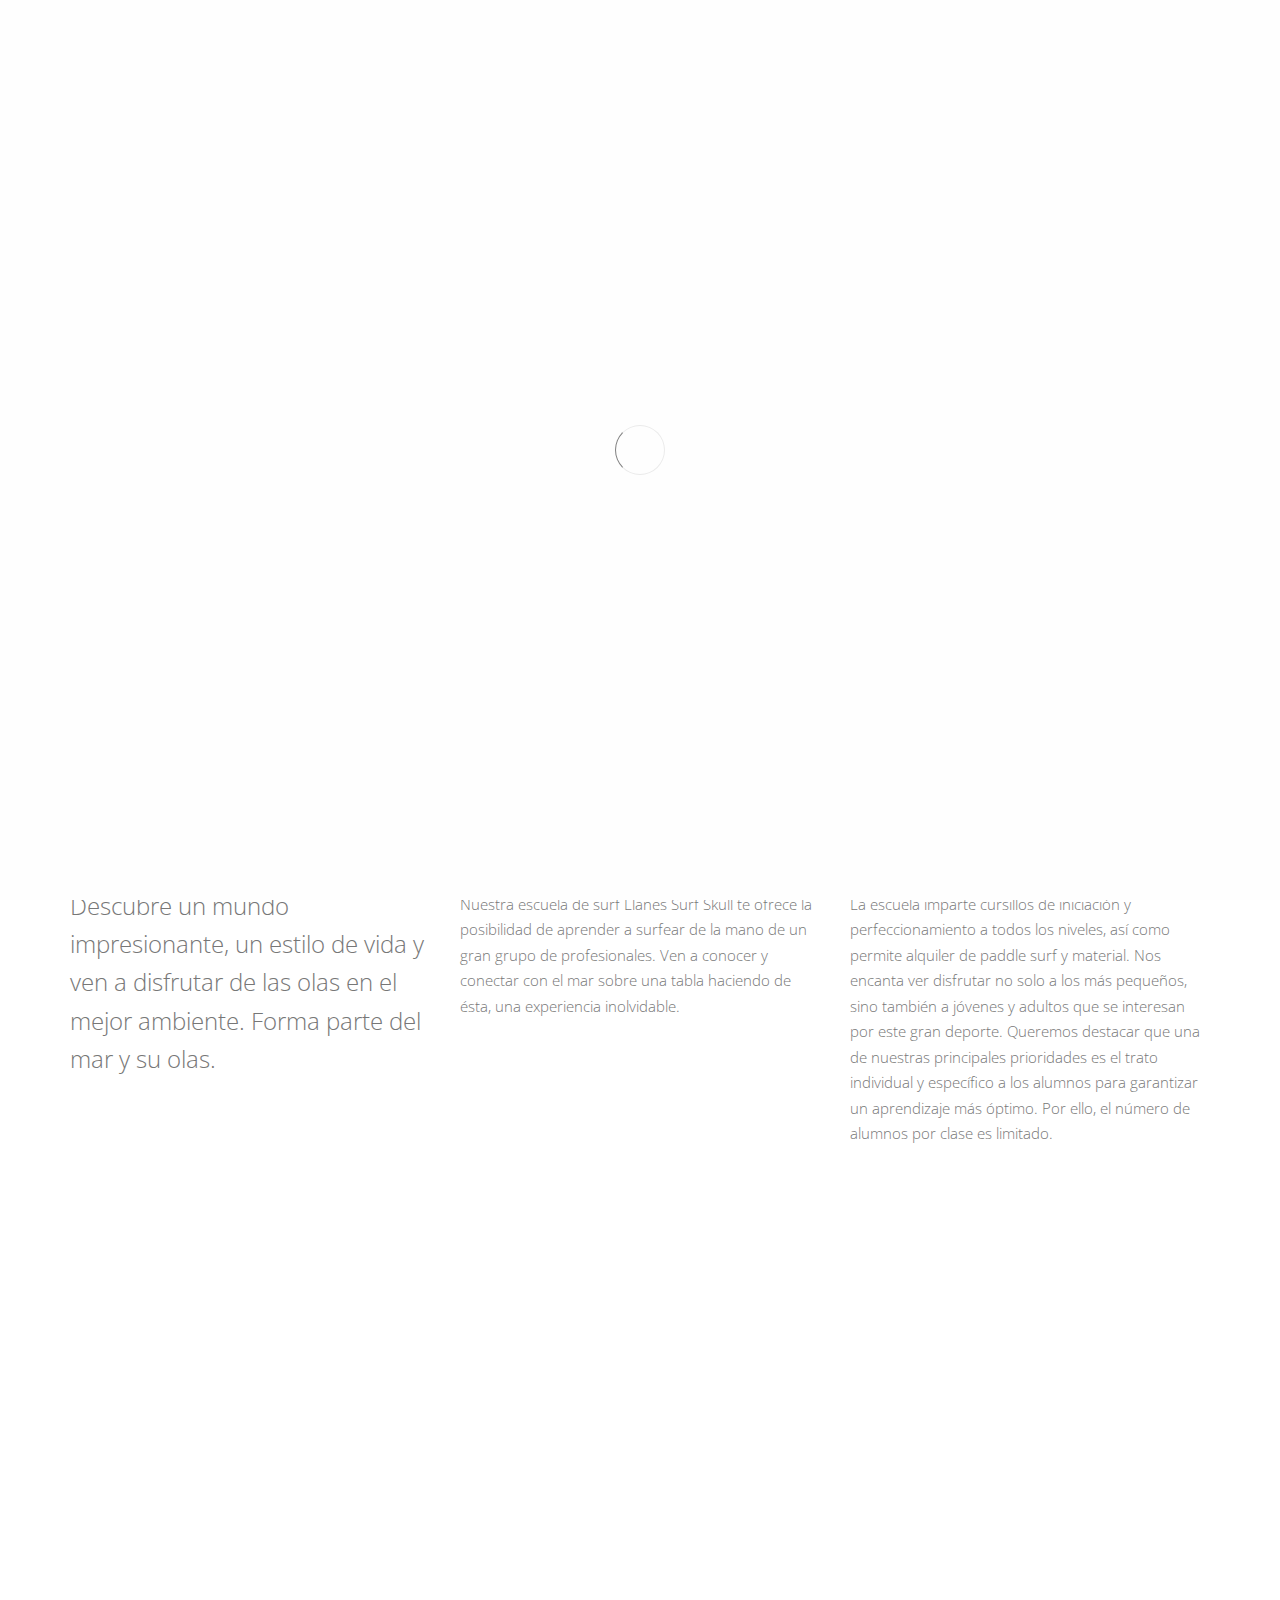
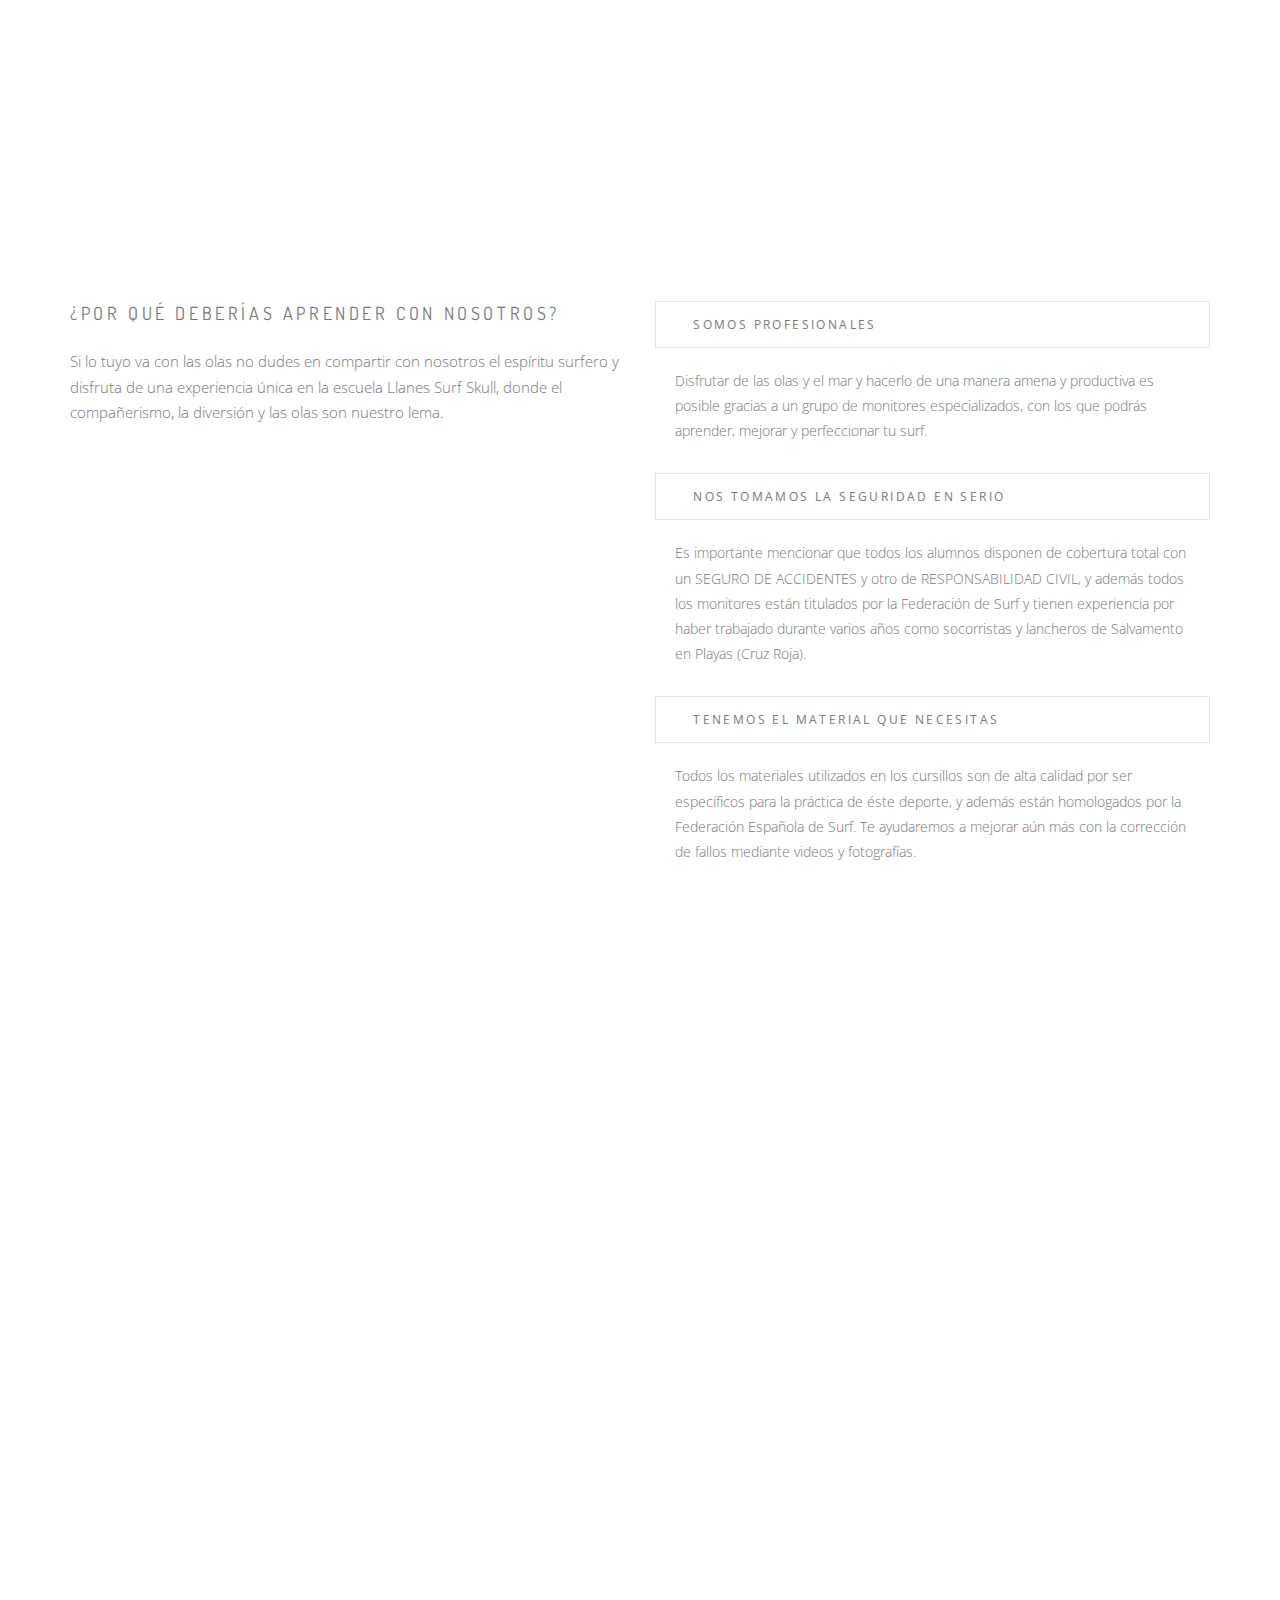
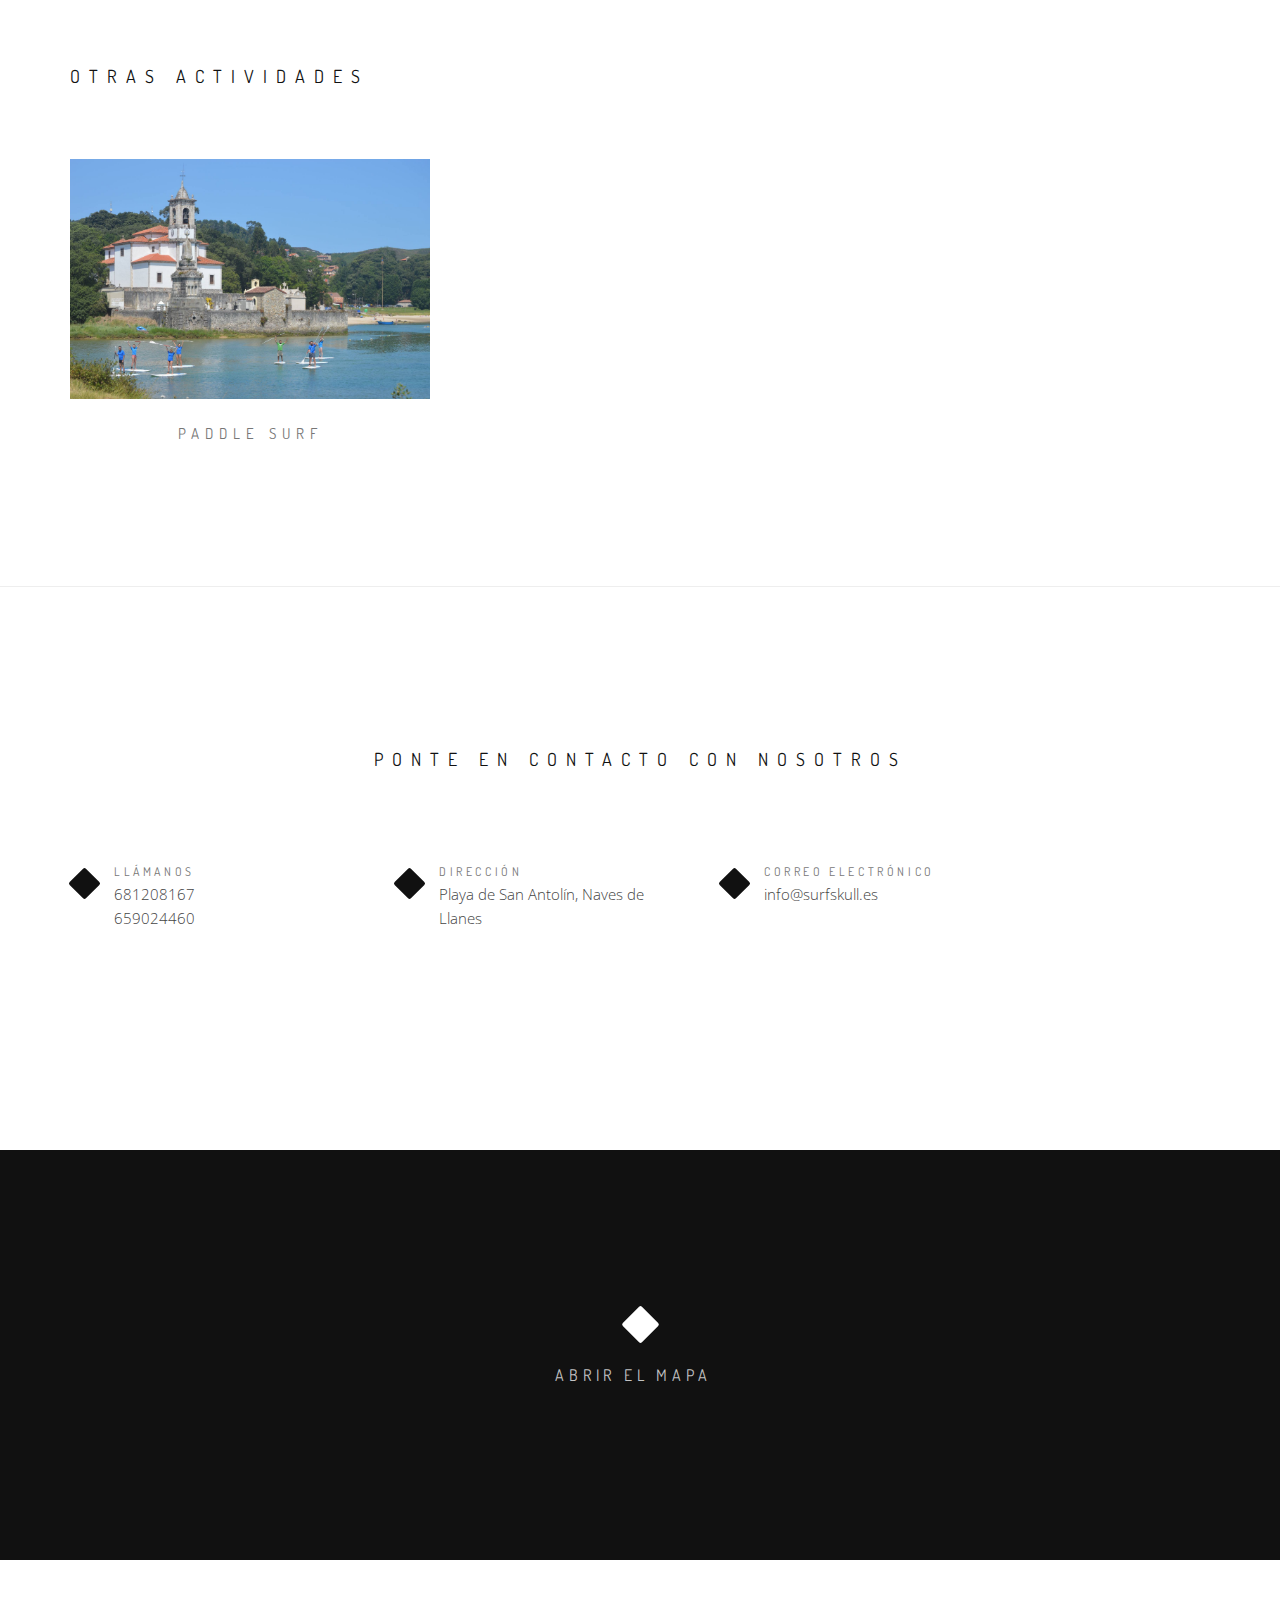
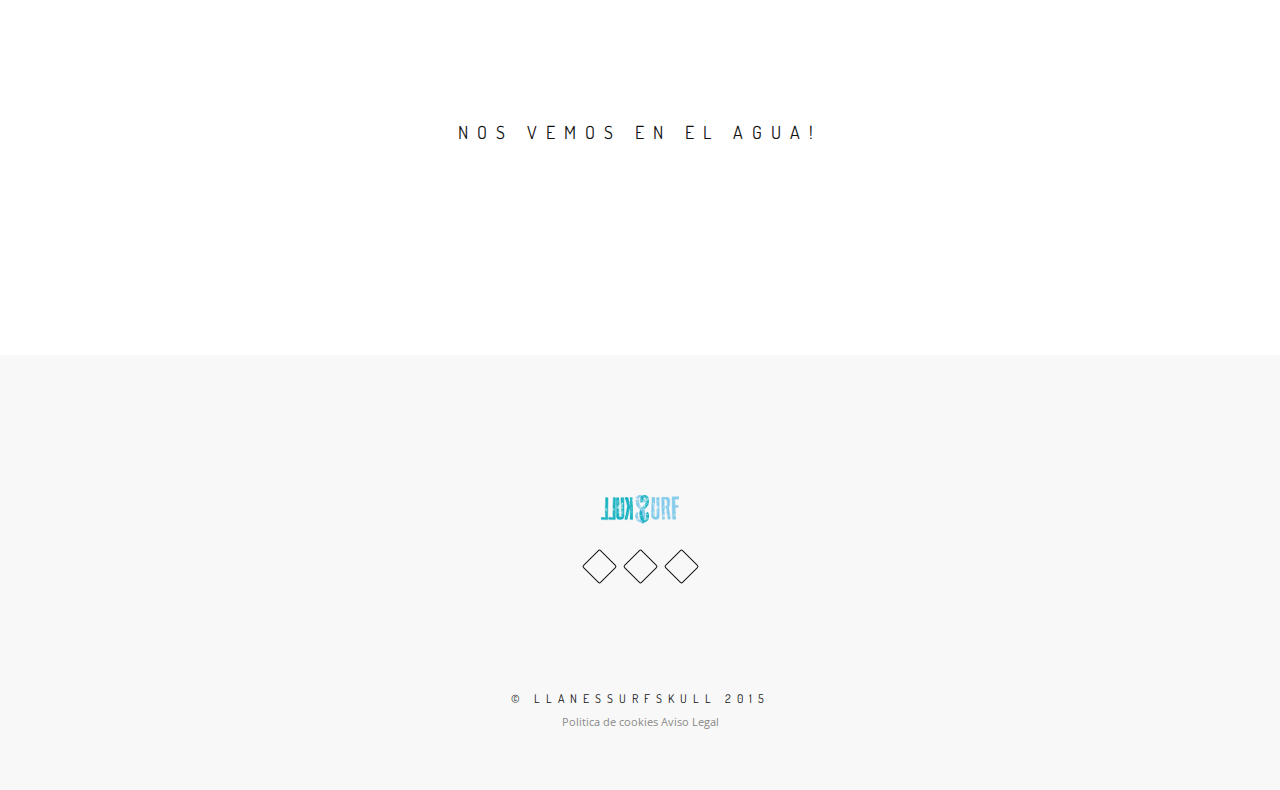
==== commit c738245a: "seccion contacto y mapa" ====
--- a/index.html
+++ b/index.html
@@ -428,10 +428,10 @@
           </h2>
 
           <div class="row mb-60 mb-xs-40">
-            <div class="col-md-8 col-md-offset-2">
+            <div class="col-lg-10 offset-lg-1 col-xl-8 offset-xl-2">
               <div class="row">
                 <!-- Phone -->
-                <div class="col-sm-6 col-lg-6 pt-20 pb-20 pb-xs-0">
+                <div class="col-sm-6 col-lg-4 pt-20 pb-20 pb-xs-0">
                   <div class="contact-item">
                     <div class="ci-icon">
                       <i class="fa fa-phone"></i>
@@ -447,8 +447,22 @@
                 </div>
                 <!-- End Phone -->
 
+                <!-- Address -->
+                <div class="col-sm-6 col-lg-4 pt-20 pb-20 pb-xs-0">
+                  <div class="contact-item">
+                    <div class="ci-icon">
+                      <i class="fa fa-map-marker"></i>
+                    </div>
+                    <div class="ci-title font-alt">Dirección</div>
+                    <div class="ci-text">
+                      Playa de San Antolín, Naves de Llanes
+                    </div>
+                  </div>
+                </div>
+                <!-- End Address -->
+
                 <!-- Email -->
-                <div class="col-sm-6 col-lg-6 pt-20 pb-20 pb-xs-0">
+                <div class="col-sm-6 col-lg-4 pt-20 pb-20 pb-xs-0">
                   <div class="contact-item">
                     <div class="ci-icon">
                       <i class="fa fa-envelope"></i>
@@ -468,6 +482,42 @@
         </div>
       </section>
       <!-- End Contact Section -->
+
+      <!-- Google Map -->
+      <div class="google-map">
+        <div
+          data-address="[43.4425378,-4.8767388]"
+          id="custom-map-canvas"
+        ></div>
+
+        <a href="#" class="map-section">
+          <div class="map-toggle" aria-hidden="true">
+            <div class="mt-icon">
+              <i class="fa fa-map-marker"></i>
+            </div>
+            <div class="mt-text font-alt">
+              <div class="mt-open">
+                Abrir el mapa <i class="fa fa-angle-down"></i>
+              </div>
+              <div class="mt-close">
+                Cerrar el mapa <i class="fa fa-angle-up"></i>
+              </div>
+            </div>
+          </div>
+        </a>
+        <iframe
+          src="https://www.google.com/maps/embed?pb=!1m18!1m12!1m3!1d2896.8724475097774!2d-4.879083048903438!3d43.44237987395301!2m3!1f0!2f0!3f0!3m2!1i1024!2i768!4f13.1!3m3!1m2!1s0xd49e8beccfa12e1%3A0xf2cceedec80c51df!2sSurf%20School%20Skull%20Llanes!5e0!3m2!1sen!2ses!4v1655723369497!5m2!1sen!2ses"
+          width="600"
+          height="450"
+          frameborder="0"
+          style="border: 0"
+          allowfullscreen=""
+          aria-hidden="false"
+          tabindex="0"
+          loading="lazy"
+        ></iframe>
+      </div>
+      <!-- End Google Map -->
 
       <!-- See-you Section -->
       <section class="page-section" id="see-you">
@@ -664,10 +714,6 @@
     </div>
     <!-- End Page Wrap -->
 
-    <script
-      type="text/javascript"
-      src="http://maps.google.com/maps/api/js?sensor=false&amp;language=en"
-    ></script>
     <!-- JS -->
     <script type="text/javascript" src="js/jquery.min.js"></script>
     <script type="text/javascript" src="js/jquery.easing.1.3.js"></script>
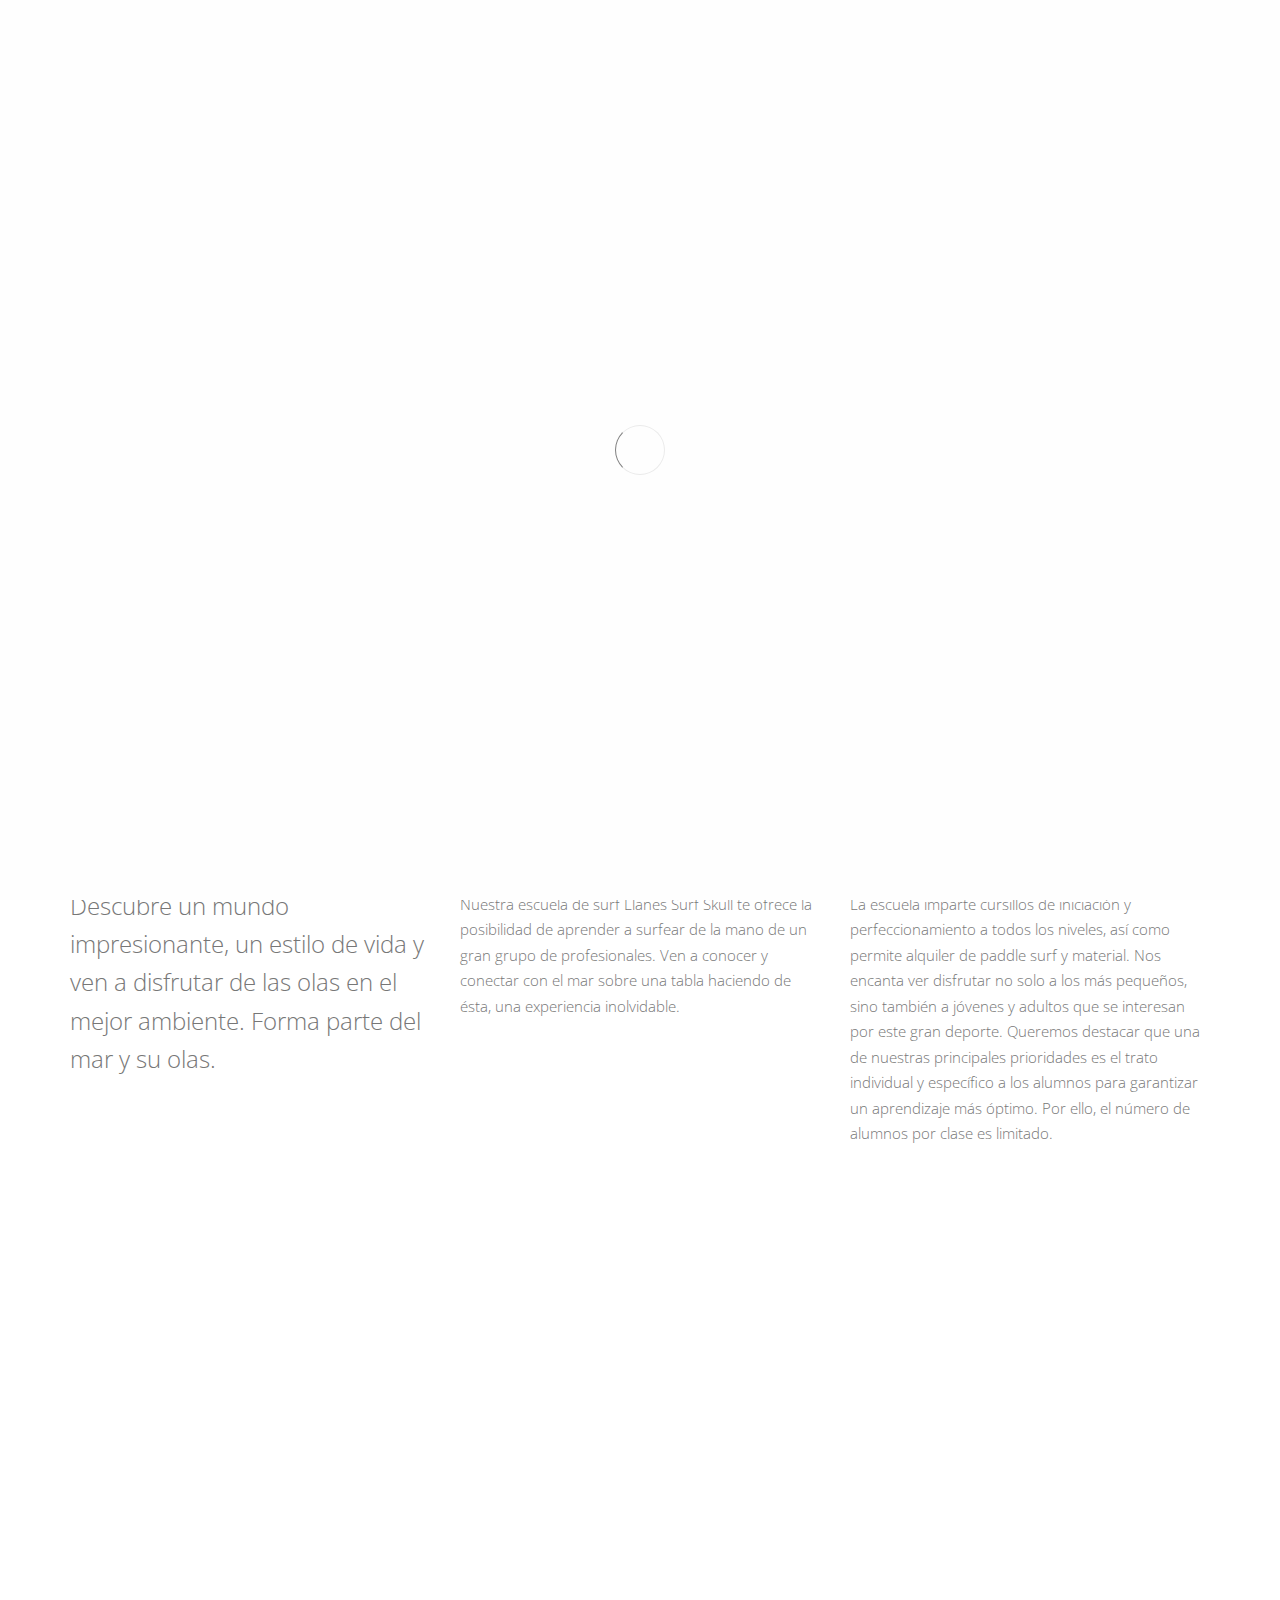
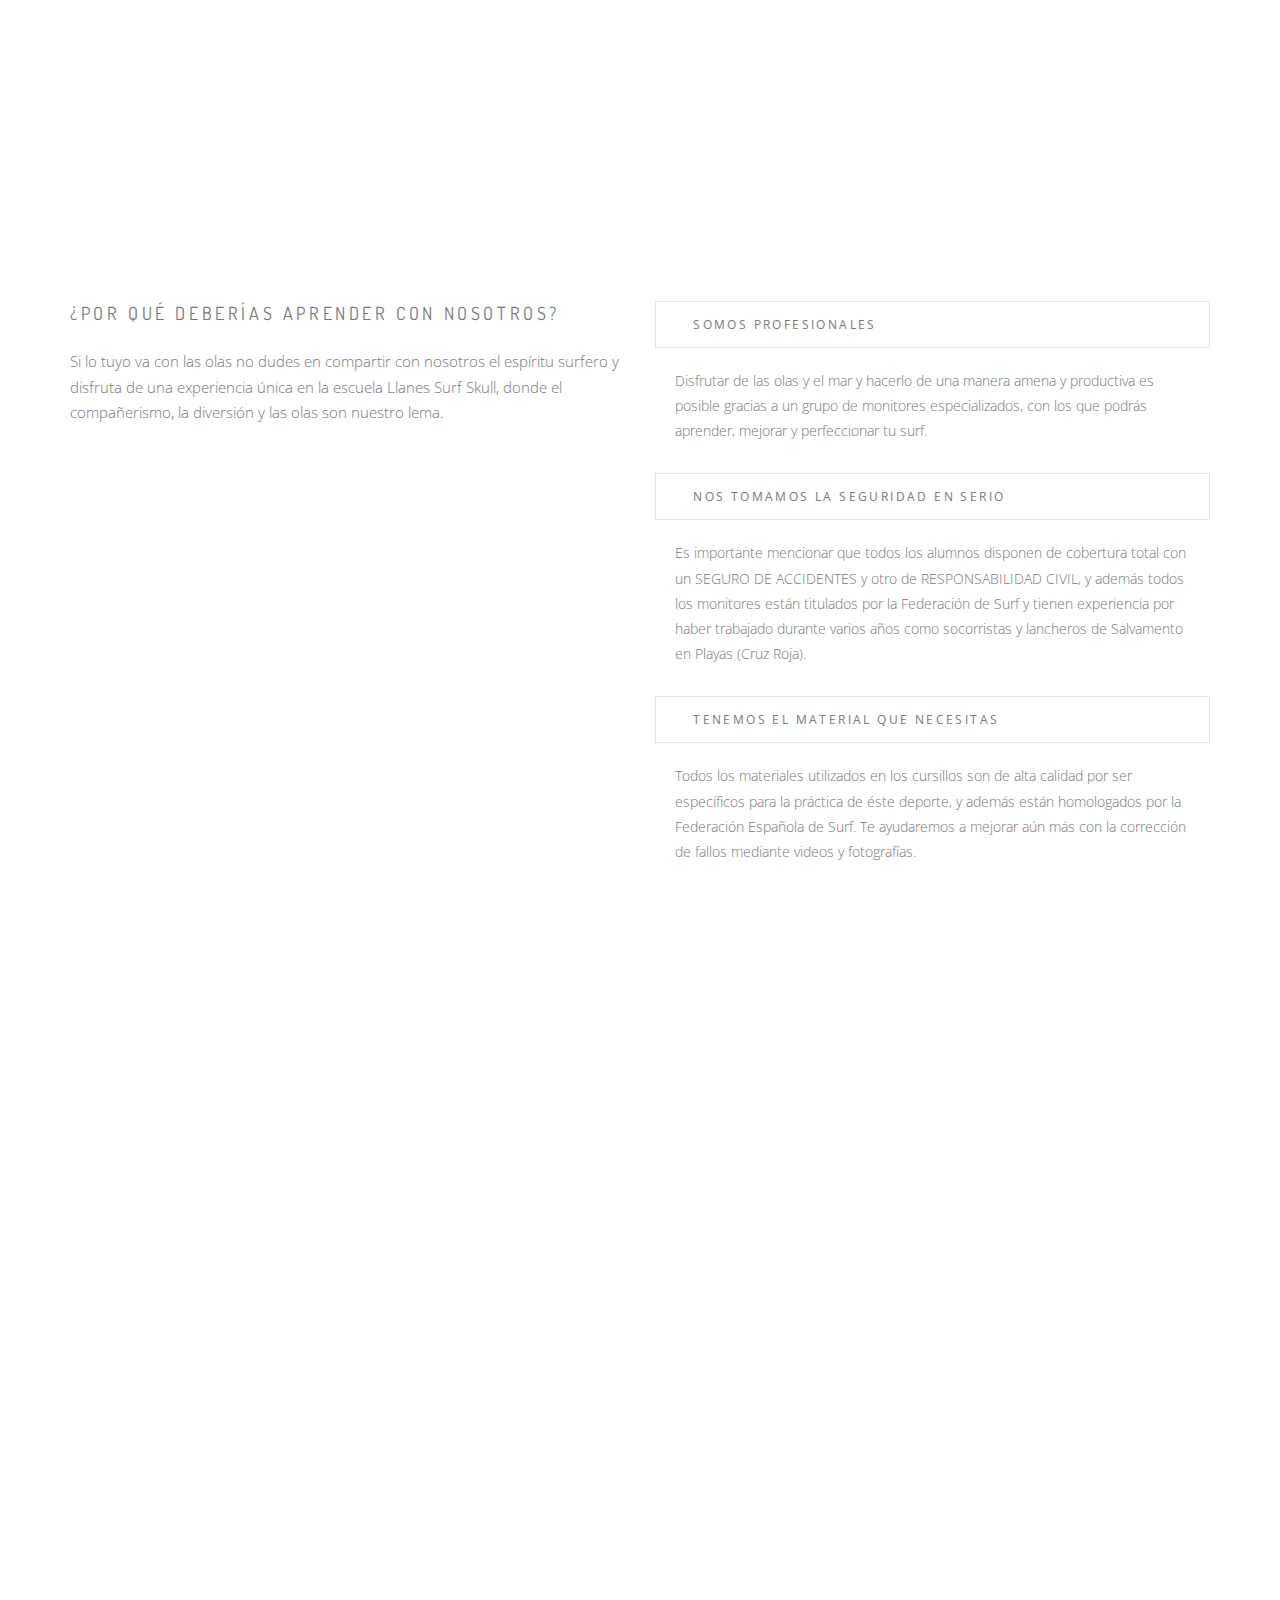
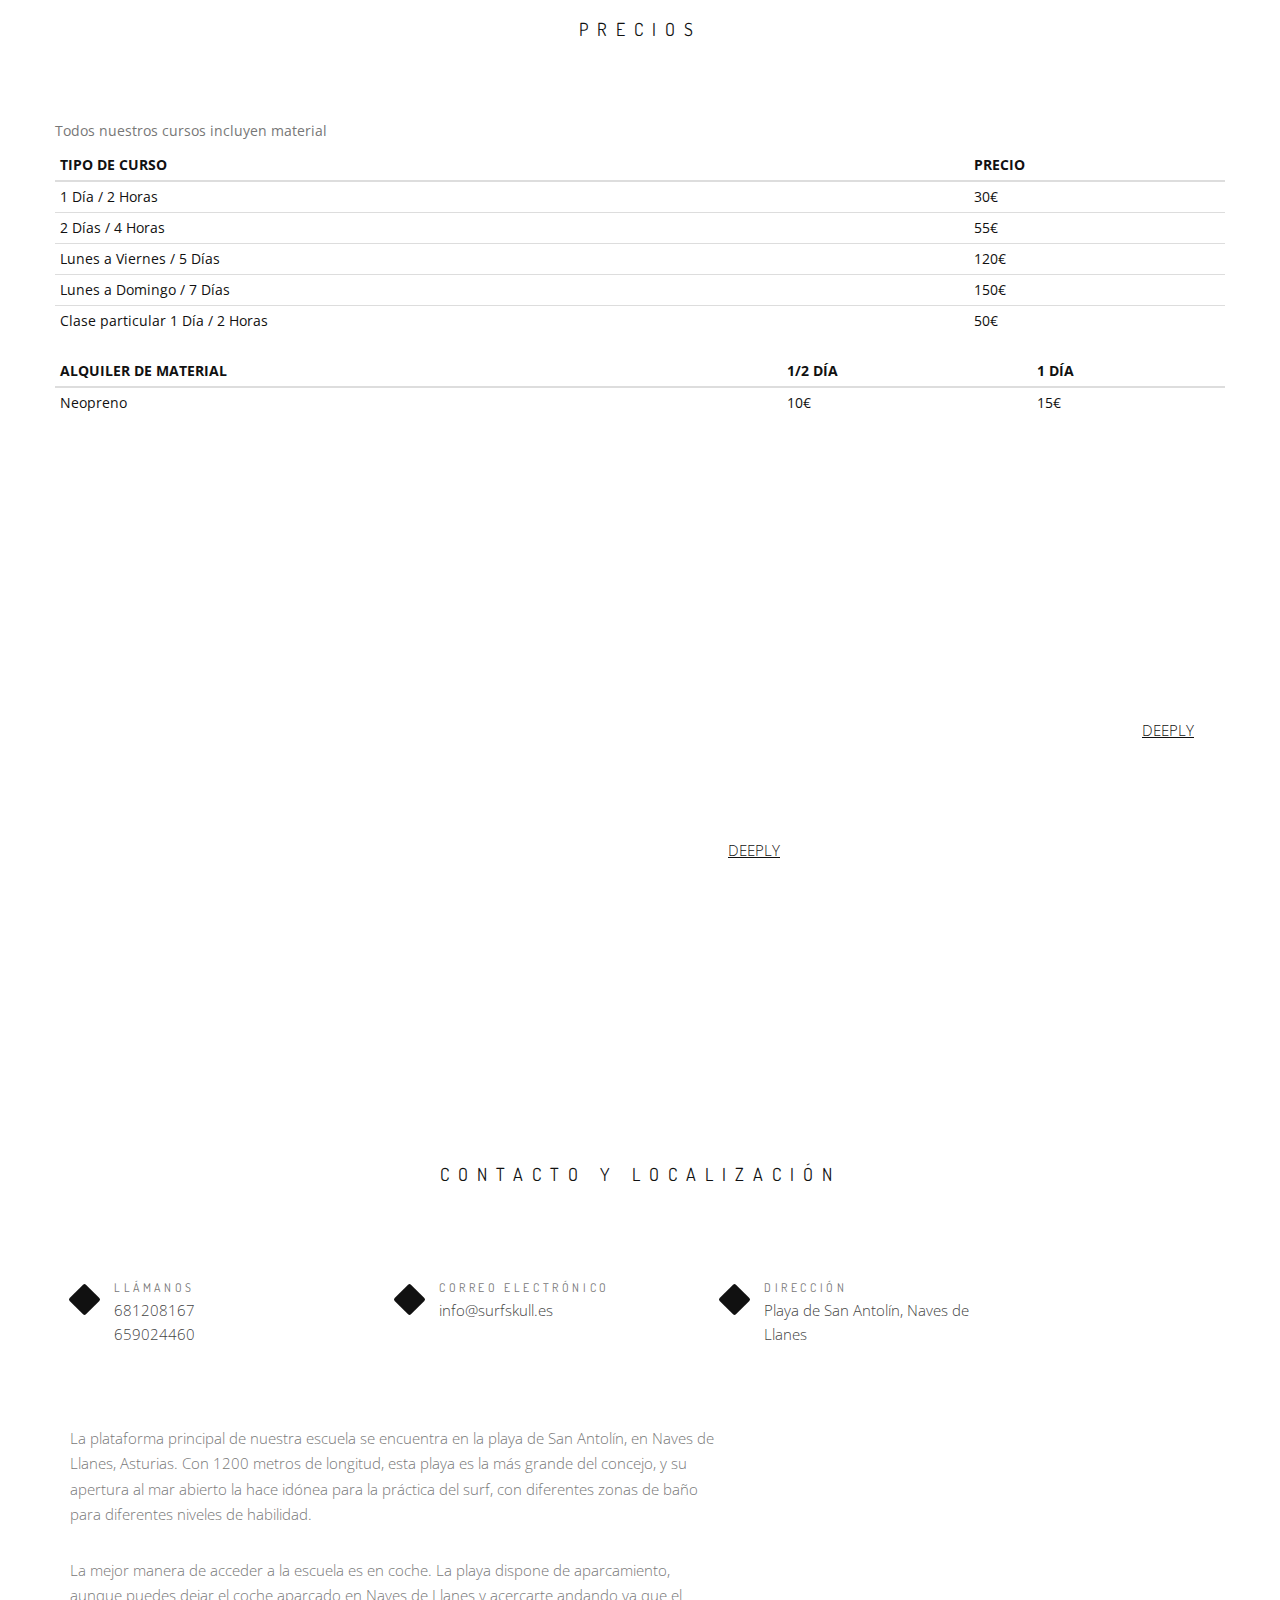
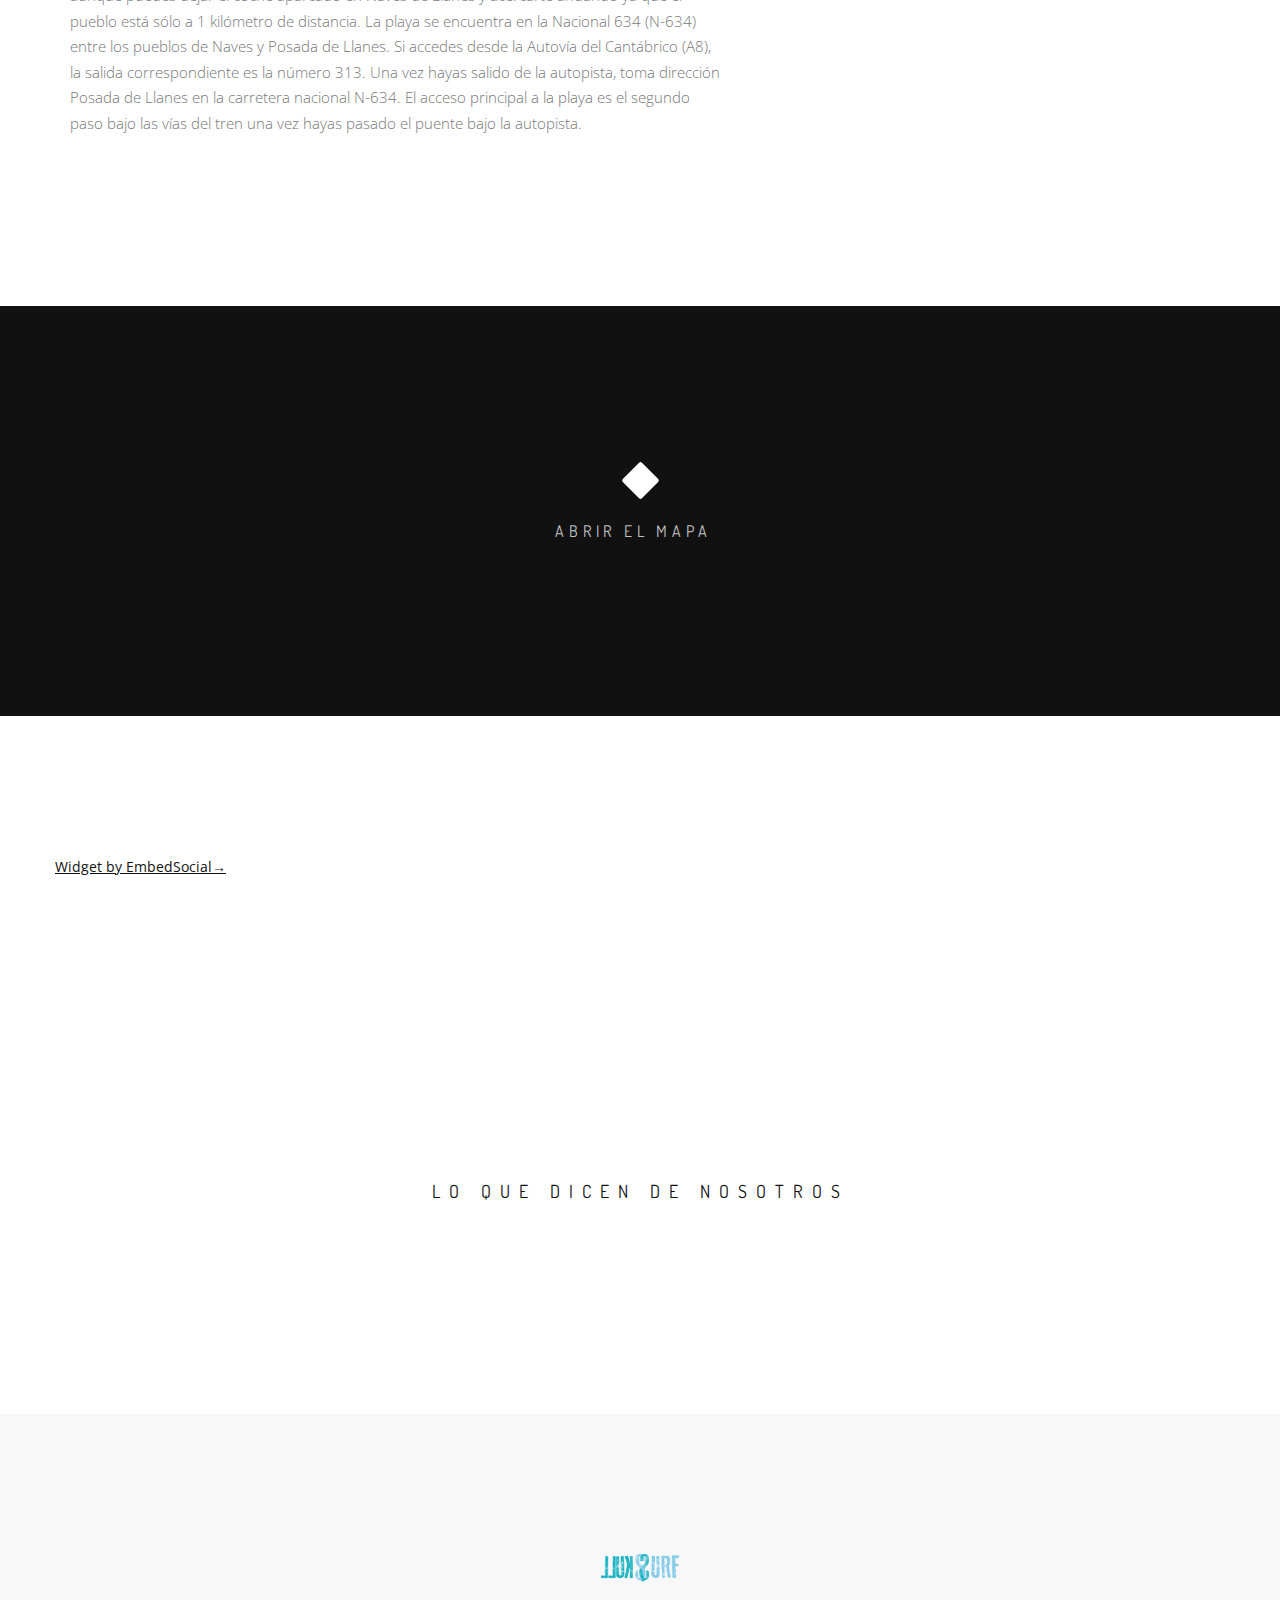
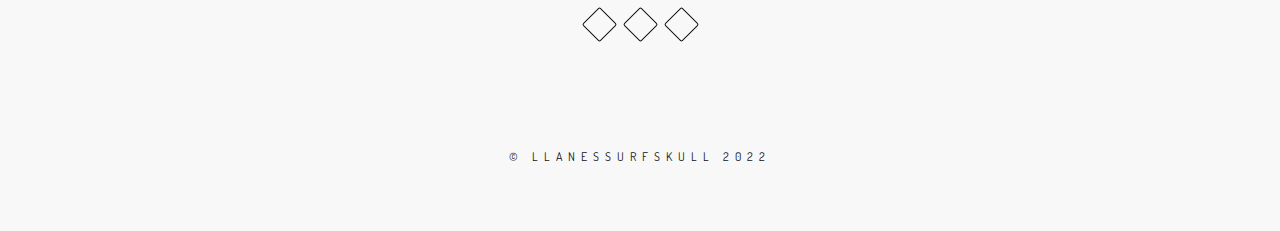
==== commit c8a75b60: "Merge pull request #1 from carlosmuvi/patch-1" ====
--- a/index.html
+++ b/index.html
@@ -44,79 +44,12 @@
     />
     <meta property="og:image" content="images/skull/og-img-0.JPG" />
 
-    <!-- Favicons -->
-    <link
-      rel="apple-touch-icon"
-      sizes="57x57"
-      href="images/apple-icon-57x57.png"
-    />
-    <link
-      rel="apple-touch-icon"
-      sizes="60x60"
-      href="images/apple-icon-60x60.png"
-    />
-    <link
-      rel="apple-touch-icon"
-      sizes="72x72"
-      href="images/apple-icon-72x72.png"
-    />
-    <link
-      rel="apple-touch-icon"
-      sizes="76x76"
-      href="images/apple-icon-76x76.png"
-    />
-    <link
-      rel="apple-touch-icon"
-      sizes="114x114"
-      href="images/apple-icon-114x114.png"
-    />
-    <link
-      rel="apple-touch-icon"
-      sizes="120x120"
-      href="images/apple-icon-120x120.png"
-    />
-    <link
-      rel="apple-touch-icon"
-      sizes="144x144"
-      href="images/apple-icon-144x144.png"
-    />
-    <link
-      rel="apple-touch-icon"
-      sizes="152x152"
-      href="images/apple-icon-152x152.png"
-    />
-    <link
-      rel="apple-touch-icon"
-      sizes="180x180"
-      href="images/apple-icon-180x180.png"
-    />
-    <link
-      rel="icon"
-      type="image/png"
-      sizes="192x192"
-      href="images/android-icon-192x192.png"
-    />
-    <link
-      rel="icon"
-      type="image/png"
-      sizes="32x32"
-      href="images/favicon-32x32.png"
-    />
-    <link
-      rel="icon"
-      type="image/png"
-      sizes="96x96"
-      href="images/favicon-96x96.png"
-    />
-    <link
-      rel="icon"
-      type="image/png"
-      sizes="16x16"
-      href="images/favicon-16x16.png"
-    />
-    <link rel="manifest" href="images/manifest.json" />
-    <meta name="msapplication-TileColor" content="#ffffff" />
-    <meta name="msapplication-TileImage" content="images/ms-icon-144x144.png" />
+    <link rel="apple-touch-icon" sizes="180x180" href="/apple-touch-icon.png" />
+    <link rel="icon" type="image/png" sizes="32x32" href="/favicon-32x32.png" />
+    <link rel="icon" type="image/png" sizes="16x16" href="/favicon-16x16.png" />
+    <link rel="manifest" href="/site.webmanifest" />
+    <link rel="mask-icon" href="/safari-pinned-tab.svg" color="#5bbad5" />
+    <meta name="msapplication-TileColor" content="#da532c" />
     <meta name="theme-color" content="#ffffff" />
 
     <!-- CSS -->
@@ -149,7 +82,7 @@
       <!-- Home Section -->
       <section
         class="home-section bg-dark-alfa-50 parallax-2"
-        data-background="images/skull/fondo.jpeg"
+        data-background="images/TOP2.jpg"
         id="home"
       >
         <div class="js-height-full container">
@@ -297,6 +230,12 @@
 
       <!-- Why Section -->
       <section class="page-section" id="why">
+        <!-- Scroll Down -->
+        <div class="local-scroll">
+          <a href="index.html#paddle" class="scroll-down"
+            ><i class="fa fa-angle-down scroll-down-icon"></i
+          ></a>
+        </div>
         <div class="container relative">
           <div class="section-text mb-60 mb-sm-40">
             <div class="row">
@@ -311,6 +250,22 @@
                   escuela Llanes Surf Skull, donde el compañerismo, la diversión
                   y las olas son nuestro lema.
                 </p>
+
+                <!-- Gallery -->
+                <div class="work-full-media mt-0 white-shadow">
+                  <ul class="clearlist work-full-slider owl-carousel">
+                    <li>
+                      <img src="images/buenan.jpeg" alt="" />
+                    </li>
+                    <li>
+                      <img src="images/buena5.jpeg" alt="" />
+                    </li>
+                    <li>
+                      <img src="images/IMG_20210710_102618.jpg" alt="" />
+                    </li>
+                  </ul>
+                </div>
+                <!-- End Gallery -->
               </div>
 
               <div class="col-sm-6 mb-sm-50 mb-xs-30">
@@ -360,71 +315,156 @@
             </div>
           </div>
         </div>
-        <!-- Scroll Down -->
-        <div class="local-scroll">
-          <a href="index.html#other" class="scroll-down"
-            ><i class="fa fa-angle-down scroll-down-icon"></i
-          ></a>
-        </div>
-        <!-- End Scroll Down -->
-      </section>
-      <!-- End Why Section -->
-
-      <!-- Skate Section -->
+      </section>
       <section
+        data-background="images/skull/2.jpeg"
         class="page-section pt-0 pb-0"
-        data-background="images/skull/2.jpeg"
+        id="paddle"
       >
-        <div class="container relative">
-          <div class="row" style="height: 400px"></div>
-        </div>
-      </section>
-      <!-- End Skate Section -->
-
-      <!-- Other Sports -->
-      <section class="page-section" id="other">
-        <div class="container relative">
-          <h2 class="section-title font-alt align-left mb-70 mb-sm-40">
-            Otras Actividades
-          </h2>
-          <div class="row">
-            <!-- Paddle Surf item -->
-            <div class="col-sm-4 mb-xs-30 wow fadeInUp">
-              <div class="team-item">
-                <div class="team-item-image">
-                  <img
-                    src="images/skull/sup2.jpg"
-                    alt="Disfruta del Stand up Paddle en la Playa de San Antolín"
-                  />
-
-                  <div class="team-item-detail">
-                    <p>
+        <div class="container">
+          <div class="row align-items-end">
+            <div class="col-sm-6 col-md-6"></div>
+            <div class="col-sm-6 col-md-6">
+              <div class="mt-140 mt-lg-80 mb-140 mb-lg-80">
+                <div class="banner-content">
+                  <div class="banner-decription black">
+                    <h4 class="mt-0 font-alt white">Paddle Surf</h4>
+                    <p class="white">
                       Llanes Surf Skull te enseña esta nueva modalidad en los
                       estilos de surf y travesía.
                     </p>
                   </div>
                 </div>
-
-                <div class="team-item-descr font-alt">
-                  <div class="team-item-name">Paddle Surf</div>
+              </div>
+            </div>
+          </div>
+        </div>
+        <!-- Scroll Down -->
+        <div class="local-scroll">
+          <a href="index.html#prices" class="scroll-down"
+            ><i class="fa fa-angle-down scroll-down-icon"></i
+          ></a>
+        </div>
+        <!-- End Scroll Down -->
+        <meta itemprop="postalCode" content="33594" />
+        <meta itemprop="addressCountry" content="ES" />
+        <meta itemprop="addressRegion" content="Asturias" />
+      </section>
+      <section class="page-section" id="prices">
+        <div class="container relative">
+          <h2 class="section-title font-alt mb-70 mb-sm-40">Precios</h2>
+          <div class="row">
+            <table class="table table-condensed">
+              <caption>
+                Todos nuestros cursos incluyen material
+              </caption>
+              <thead>
+                <tr>
+                  <th>TIPO DE CURSO</th>
+                  <th>PRECIO</th>
+                </tr>
+              </thead>
+              <tbody>
+                <tr>
+                  <td>1 Día / 2 Horas</td>
+                  <td>30€</td>
+                </tr>
+                <tr>
+                  <td>2 Días / 4 Horas</td>
+                  <td>55€</td>
+                </tr>
+                <tr>
+                  <td>Lunes a Viernes / 5 Días</td>
+                  <td>120€</td>
+                </tr>
+                <tr>
+                  <td>Lunes a Domingo / 7 Días</td>
+                  <td>150€</td>
+                </tr>
+                <tr>
+                  <td>Clase particular 1 Día / 2 Horas</td>
+                  <td>50€</td>
+                </tr>
+              </tbody>
+            </table>
+          </div>
+          <div class="row">
+            <table class="table table-condensed">
+              <thead>
+                <tr>
+                  <th>ALQUILER DE MATERIAL</th>
+                  <th>1/2 DÍA</th>
+                  <th>1 DÍA</th>
+                </tr>
+              </thead>
+              <tbody>
+                <tr>
+                  <td>Neopreno</td>
+                  <td>10€</td>
+                  <td>15€</td>
+                </tr>
+              </tbody>
+            </table>
+          </div>
+        </div>
+        <!-- End Why Section -->
+        <!-- Scroll Down -->
+        <div class="local-scroll">
+          <a href="index.html#deeply" class="scroll-down"
+            ><i class="fa fa-angle-down scroll-down-icon"></i
+          ></a>
+        </div>
+        <!-- End Scroll Down -->
+      </section>
+      <!-- End Other Sports Section -->
+      <!-- Deeply Section -->
+      <section
+        data-background="images/deeply-bg-sm.jpg"
+        class="page-section pt-0 pb-0"
+        id="deeply"
+      >
+        <div class="container">
+          <div class="row align-items-end">
+            <div class="col-sm-6 col-md-6"></div>
+            <div class="col-sm-6 col-md-6">
+              <div class="mt-140 mt-lg-80 mb-140 mb-lg-80">
+                <div class="banner-content">
+                  <div class="banner-decription white">
+                    <p class="text-end">
+                      Desde el año 2021 SURF SKULL esta orgullosa de ser parte
+                      de la familia <a href="https://es.deeply.com/">DEEPLY</a>,
+                      a través del acuerdo de colaboración y sponsorización
+                      POWERED by DEEPLY SCHOOL PARTNERSHIP. Es por ello que
+                      queremos compartir con todos vosotros este beneficio, a
+                      través de nuestro Community Code: SURFSKULL con el que
+                      podréis conseguir entre un 10%-20% de descuento en todos
+                      los productos y materiales
+                      <a href="https://es.deeply.com/">DEEPLY</a>.
+                    </p>
+                  </div>
                 </div>
               </div>
             </div>
-            <!-- End Paddle Surf item -->
-          </div>
-        </div>
-      </section>
-      <!-- End Other Sports Section -->
+          </div>
+        </div>
+        <!-- Scroll Down -->
+        <div class="local-scroll">
+          <a href="index.html#contact" class="scroll-down"
+            ><i class="fa fa-angle-down scroll-down-icon"></i
+          ></a>
+        </div>
+        <!-- End Scroll Down -->
+      </section>
+      <!-- End Deeply Section -->
 
       <!-- Divider -->
-      <hr class="mt-0 mb-0" />
+      <!-- <hr class="mt-0 mb-0" /> -->
       <!-- End Divider -->
-
       <!-- Contact Section -->
       <section class="page-section" id="contact">
         <div class="container relative">
           <h2 class="section-title font-alt mb-70 mb-sm-40">
-            Ponte en contacto con nosotros
+            Contacto y localización
           </h2>
 
           <div class="row mb-60 mb-xs-40">
@@ -447,20 +487,6 @@
                 </div>
                 <!-- End Phone -->
 
-                <!-- Address -->
-                <div class="col-sm-6 col-lg-4 pt-20 pb-20 pb-xs-0">
-                  <div class="contact-item">
-                    <div class="ci-icon">
-                      <i class="fa fa-map-marker"></i>
-                    </div>
-                    <div class="ci-title font-alt">Dirección</div>
-                    <div class="ci-text">
-                      Playa de San Antolín, Naves de Llanes
-                    </div>
-                  </div>
-                </div>
-                <!-- End Address -->
-
                 <!-- Email -->
                 <div class="col-sm-6 col-lg-4 pt-20 pb-20 pb-xs-0">
                   <div class="contact-item">
@@ -476,13 +502,79 @@
                   </div>
                 </div>
                 <!-- End Email -->
-              </div>
-            </div>
-          </div>
-        </div>
-      </section>
-      <!-- End Contact Section -->
-
+
+                <!-- Address -->
+                <div class="col-sm-6 col-lg-4 pt-20 pb-20 pb-xs-0">
+                  <div class="contact-item">
+                    <div class="ci-icon">
+                      <i class="fa fa-map-marker"></i>
+                    </div>
+                    <div class="ci-title font-alt">Dirección</div>
+                    <div class="ci-text">
+                      Playa de San Antolín, Naves de Llanes
+                    </div>
+                  </div>
+                </div>
+                <!-- End Address -->
+              </div>
+            </div>
+          </div>
+        </div>
+        <div class="relative container">
+          <div class="row">
+            <div class="section-text col-md-7">
+              <p>
+                La plataforma principal de nuestra escuela se encuentra en la
+                playa de San Antolín, en Naves de Llanes, Asturias. Con 1200
+                metros de longitud, esta playa es la más grande del concejo, y
+                su apertura al mar abierto la hace idónea para la práctica del
+                surf, con diferentes zonas de baño para diferentes niveles de
+                habilidad.
+              </p>
+              <p>
+                La mejor manera de acceder a la escuela es en coche. La playa
+                dispone de aparcamiento, aunque puedes dejar el coche aparcado
+                en Naves de Llanes y acercarte andando ya que el pueblo está
+                sólo a 1 kilómetro de distancia. La playa se encuentra en la
+                Nacional 634 (N-634) entre los pueblos de Naves y Posada de
+                Llanes. Si accedes desde la Autovía del Cantábrico (A8), la
+                salida correspondiente es la número 313. Una vez hayas salido de
+                la autopista, toma dirección Posada de Llanes en la carretera
+                nacional N-634. El acceso principal a la playa es el segundo
+                paso bajo las vías del tren una vez hayas pasado el puente bajo
+                la autopista.
+              </p>
+            </div>
+            <div class="col-md-5">
+              <!-- Gallery -->
+              <div class="work-full-media mt-0 white-shadow">
+                <ul class="clearlist work-full-slider owl-carousel">
+                  <li>
+                    <img
+                      src="https://surfskullwebassets.s3.amazonaws.com/static/images/skull/san-antolin-1.jpg"
+                      alt=""
+                    />
+                  </li>
+                  <li>
+                    <img
+                      src="https://surfskullwebassets.s3.amazonaws.com/static/images/skull/san-antolin-2.jpg"
+                      alt=""
+                    />
+                  </li>
+                  <li>
+                    <img
+                      src="https://surfskullwebassets.s3.amazonaws.com/static/images/skull/san-antolin-3.jpg"
+                      alt=""
+                    />
+                  </li>
+                </ul>
+              </div>
+              <!-- End Gallery -->
+            </div>
+          </div>
+        </div>
+      </section>
+      <!-- End Section -->
       <!-- Google Map -->
       <div class="google-map">
         <div
@@ -518,14 +610,47 @@
         ></iframe>
       </div>
       <!-- End Google Map -->
+      <section class="page-section">
+        <div class="container relative">
+          <div class="row">
+            <div
+              class="embedsocial-hashtag"
+              data-ref="ab4eab5a14c38f9a5c94a04a6b43063515c62a47"
+            >
+              <a
+                class="feed-powered-by-es feed-powered-by-es-slider-new"
+                href="https://embedsocial.com/social-media-aggregator/"
+                target="_blank"
+                title="Widget by EmbedSocial"
+                >Widget by EmbedSocial<span>→</span></a
+              >
+            </div>
+            <script>
+              (function (d, s, id) {
+                var js;
+                if (d.getElementById(id)) {
+                  return;
+                }
+                js = d.createElement(s);
+                js.id = id;
+                js.src = "https://embedsocial.com/cdn/ht.js";
+                d.getElementsByTagName("head")[0].appendChild(js);
+              })(document, "script", "EmbedSocialHashtagScript");
+            </script>
+          </div>
+        </div>
+      </section>
 
       <!-- See-you Section -->
       <section class="page-section" id="see-you">
         <div class="container relative">
           <h2 class="section-title font-alt mb-70 mb-sm-40">
-            Nos vemos en el agua!
+            Lo que dicen de nosotros
           </h2>
         </div>
+
+        <script src="https://apps.elfsight.com/p/platform.js" defer></script>
+        <div class="elfsight-app-cd63e3cb-e6dc-495f-8314-f1ce05ad3d7f"></div>
       </section>
       <!-- End See-you Section -->
 
@@ -536,7 +661,7 @@
           <div class="nav-logo-wrap local-scroll">
             <a href="index.html" class="logo">
               <img
-                src="images/logo-trans.png"
+                src="images/logo-trans-black.png"
                 width="118"
                 height="27"
                 alt="Llanes Surf Skull logo"
@@ -550,83 +675,9 @@
           <!-- Main Menu -->
           <div class="inner-nav desktop-nav">
             <ul class="clearlist">
-              <!-- Item With Sub -->
-              <li>
-                <a href="index.html" class="mn-has-sub active"
-                  >Escuela <i class="fa fa-angle-down"></i
-                ></a>
-                <ul class="mn-sub">
-                  <li>
-                    <a href="profesores/index.html">Profesores</a>
-                  </li>
-                  <li>
-                    <a href="cursos/index.html">Cursos</a>
-                  </li>
-                  <li>
-                    <a href="localizacion/index.html">Localización</a>
-                  </li>
-                  <li>
-                    <a href="galeria/index.html">Fotos</a>
-                  </li>
-                </ul>
-              </li>
-              <!--         <li>
-            <a href="/">Surf Skull Fest</a>
-        </li> -->
               <li>
                 <a href="index.html#contact">Contacto</a>
               </li>
-              <!-- Languages -->
-              <li>
-                <a href="index.html#" class="mn-has-sub"
-                  >es <i class="fa fa-angle-down"></i
-                ></a>
-                <ul class="mn-sub">
-                  <li>
-                    <form
-                      id="form-es"
-                      action="http://www.surfskull.es/i18n/setlang/"
-                      method="post"
-                    >
-                      <input
-                        type="hidden"
-                        name="csrfmiddlewaretoken"
-                        value="VR0pnwsowrZoHWPloOnamWlC4t6pYpED"
-                      />
-                      <input name="next" type="hidden" value="/" />
-
-                      <a
-                        href="javascript:;"
-                        onclick="document.getElementById('form-es').submit();"
-                        >Español</a
-                      >
-                      <input type="hidden" name="language" value="es" />
-                    </form>
-                  </li>
-                  <li>
-                    <form
-                      id="form-en"
-                      action="http://www.surfskull.es/i18n/setlang/"
-                      method="post"
-                    >
-                      <input
-                        type="hidden"
-                        name="csrfmiddlewaretoken"
-                        value="VR0pnwsowrZoHWPloOnamWlC4t6pYpED"
-                      />
-                      <input name="next" type="hidden" value="/" />
-
-                      <a
-                        href="javascript:;"
-                        onclick="document.getElementById('form-en').submit();"
-                        >English</a
-                      >
-                      <input type="hidden" name="language" value="en" />
-                    </form>
-                  </li>
-                </ul>
-              </li>
-              <!-- End Languages -->
             </ul>
           </div>
           <!-- End Main Menu -->
@@ -675,13 +726,8 @@
           <!-- Footer Text -->
           <div class="footer-text">
             <!-- Copyright -->
-            <div class="footer-copy font-alt">&copy; LlanesSurfSkull 2015</div>
+            <div class="footer-copy font-alt">&copy; LlanesSurfSkull 2022</div>
             <!-- End Copyright -->
-
-            <div class="footer-made">
-              <a href="cookies/index.html">Politica de cookies</a>
-              <a href="legal/index.html">Aviso Legal</a>
-            </div>
           </div>
           <!-- End Footer Text -->
         </div>
@@ -708,8 +754,8 @@
         >
           <meta itemprop="name" content="Mo, Tu, We, Th, Fr, Sa, Su."
         /></span>
-        <meta itemprop="opens" content="2015-05-01T08:00" />
-        <meta itemprop="closes" content="2015-09-15T21:00"
+        <meta itemprop="opens" content="2022-05-01T08:00" />
+        <meta itemprop="closes" content="2022-09-15T21:00"
       /></span>
     </div>
     <!-- End Page Wrap -->
@@ -745,138 +791,6 @@
       ]><script type="text/javascript" src="js/placeholder.js"></script
     ><![endif]-->
 
-    <script>
-      (function (i, s, o, g, r, a, m) {
-        i["GoogleAnalyticsObject"] = r;
-        (i[r] =
-          i[r] ||
-          function () {
-            (i[r].q = i[r].q || []).push(arguments);
-          }),
-          (i[r].l = 1 * new Date());
-        (a = s.createElement(o)), (m = s.getElementsByTagName(o)[0]);
-        a.async = 1;
-        a.src = g;
-        m.parentNode.insertBefore(a, m);
-      })(
-        window,
-        document,
-        "script",
-        "//www.google-analytics.com/analytics.js",
-        "ga"
-      );
-
-      ga("create", "UA-31250530-1", "auto");
-      ga("require", "linkid", "linkid.js");
-      ga("send", "pageview");
-    </script>
-    <script>
-      window.fbAsyncInit = function () {
-        FB.init({
-          appId: "854116238015841",
-          xfbml: true,
-          version: "v2.3",
-        });
-      };
-
-      (function (d, s, id) {
-        var js,
-          fjs = d.getElementsByTagName(s)[0];
-        if (d.getElementById(id)) {
-          return;
-        }
-        js = d.createElement(s);
-        js.id = id;
-        js.src = "//connect.facebook.net/en_US/sdk.js";
-        fjs.parentNode.insertBefore(js, fjs);
-      })(document, "script", "facebook-jssdk");
-    </script>
-    <script src="https://surfskullwebassets.s3.amazonaws.com/static/js/cookiechoices.js"></script>
-    <script>
-      document.addEventListener("DOMContentLoaded", function (event) {
-        cookieChoices.showCookieConsentBar(
-          "Utilizamos cookies de terceros para mejorar nuestros servicios. Si continúa navegando, consideramos que acepta su uso",
-          "cerrar",
-          "más información",
-          "/cookies/"
-        );
-      });
-    </script>
-
-    <script>
-      /* ---------------------------------------------
- Contact form
- --------------------------------------------- */
-      $(document).ready(function () {
-        $("#submit_btn").click(function () {
-          //get input field values
-          var user_name = $("input[name=name]").val();
-          var user_email = $("input[name=email]").val();
-          var user_message = $("textarea[name=message]").val();
-
-          //simple validation at client's end
-          //we simply change border color to red if empty field using .css()
-          var proceed = true;
-          if (user_name == "") {
-            $("input[name=name]").css("border-color", "#e41919");
-            proceed = false;
-          }
-          if (user_email == "") {
-            $("input[name=email]").css("border-color", "#e41919");
-            proceed = false;
-          }
-
-          if (user_message == "") {
-            $("textarea[name=message]").css("border-color", "#e41919");
-            proceed = false;
-          }
-
-          //everything looks good! proceed...
-          if (proceed) {
-            //data to be sent to server
-            post_data = {
-              name: user_name,
-              email: user_email,
-              message: user_message,
-              csrfmiddlewaretoken: "VR0pnwsowrZoHWPloOnamWlC4t6pYpED",
-            };
-
-            //Ajax post data to server
-            $.post(
-              "/ajax/contact",
-              post_data,
-              function (response) {
-                //load json data from server and output message
-                if (response.type == "error") {
-                  output = '<div class="error">Ha habido un error</div>';
-                } else {
-                  output =
-                    '<div class="success">Hemos recibido tu mensaje. Nos pondremos en contacto pronto</div>';
-
-                  //reset values in all input fields
-                  $("#contact_form input").val("");
-                  $("#contact_form textarea").val("");
-                }
-
-                $("#result").hide().html(output).slideDown();
-              },
-              "json"
-            );
-          }
-
-          return false;
-        });
-
-        //reset previously set border colors and hide all message on .keyup()
-        $("#contact_form input, #contact_form textarea").keyup(function () {
-          $("#contact_form input, #contact_form textarea").css(
-            "border-color",
-            ""
-          );
-          $("#result").slideUp();
-        });
-      });
-    </script>
     <script type="application/ld+json">
       {
         "@context": "http://schema.org",
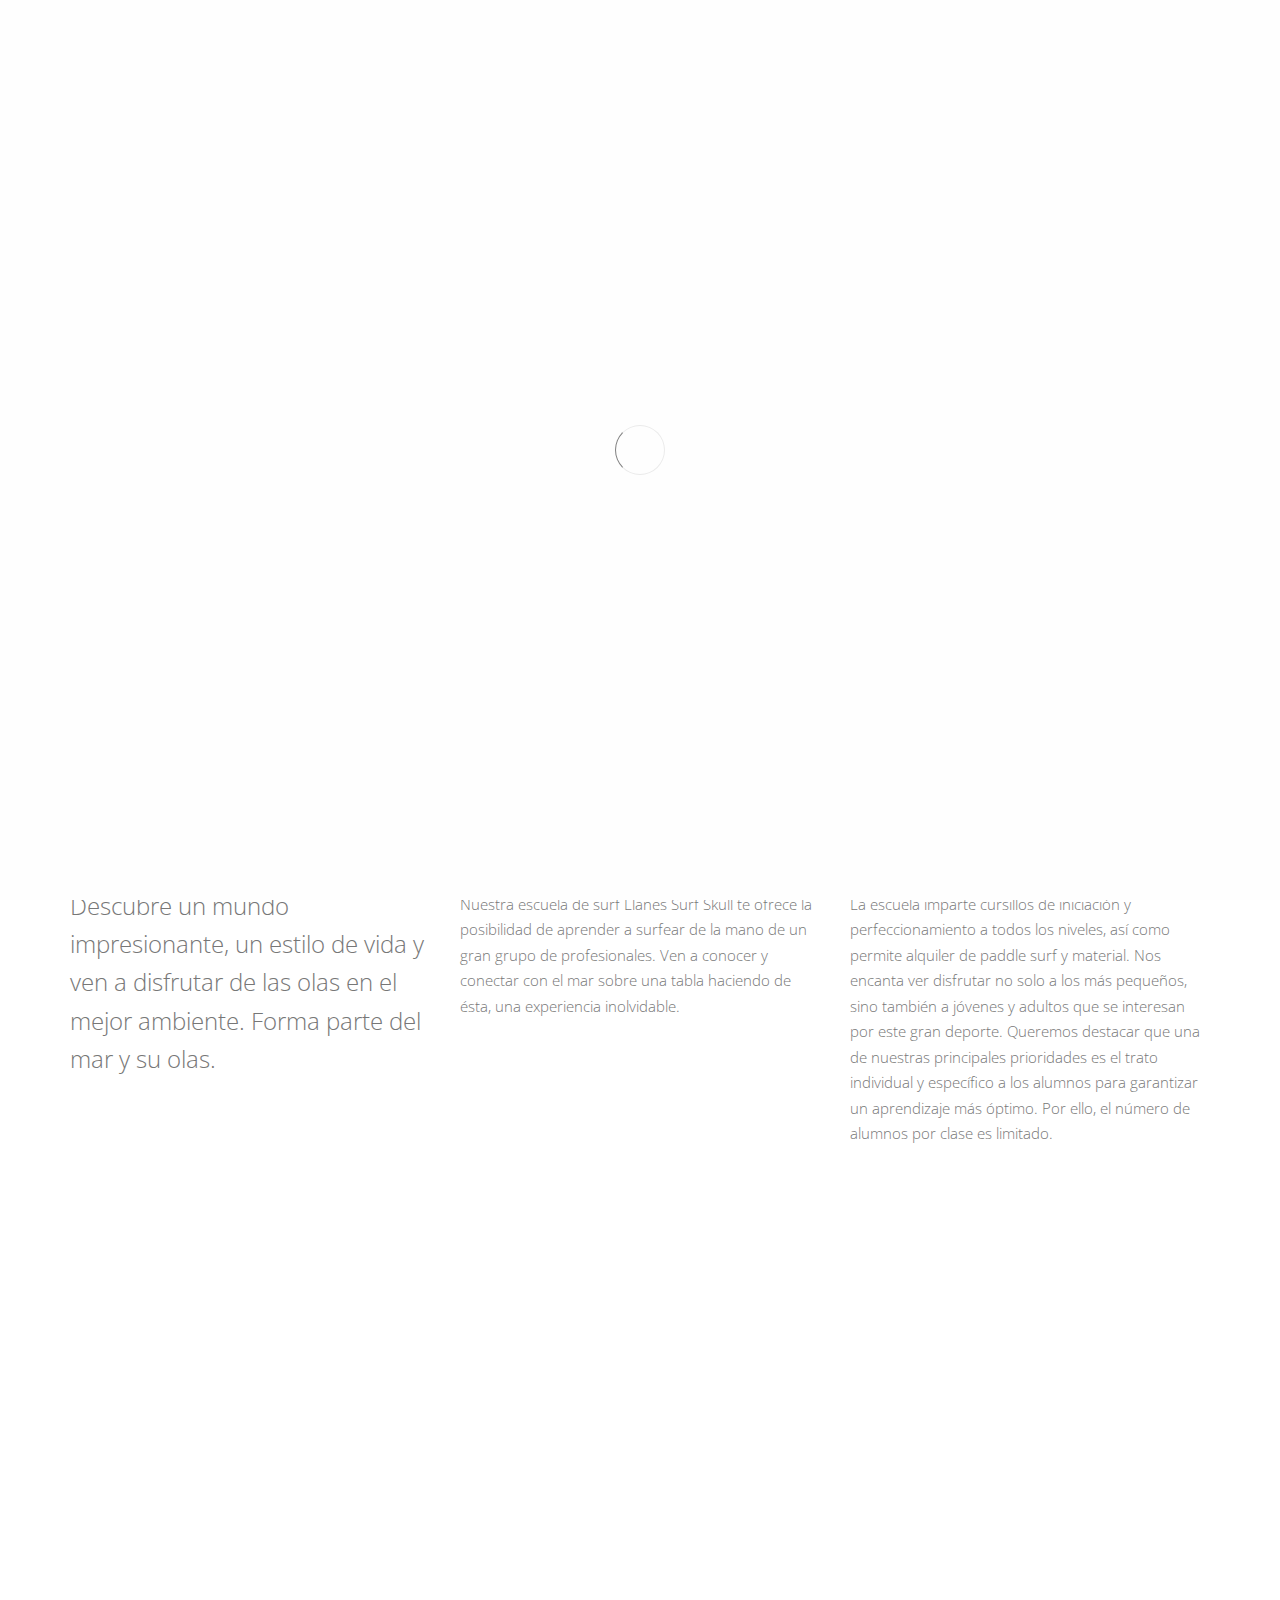
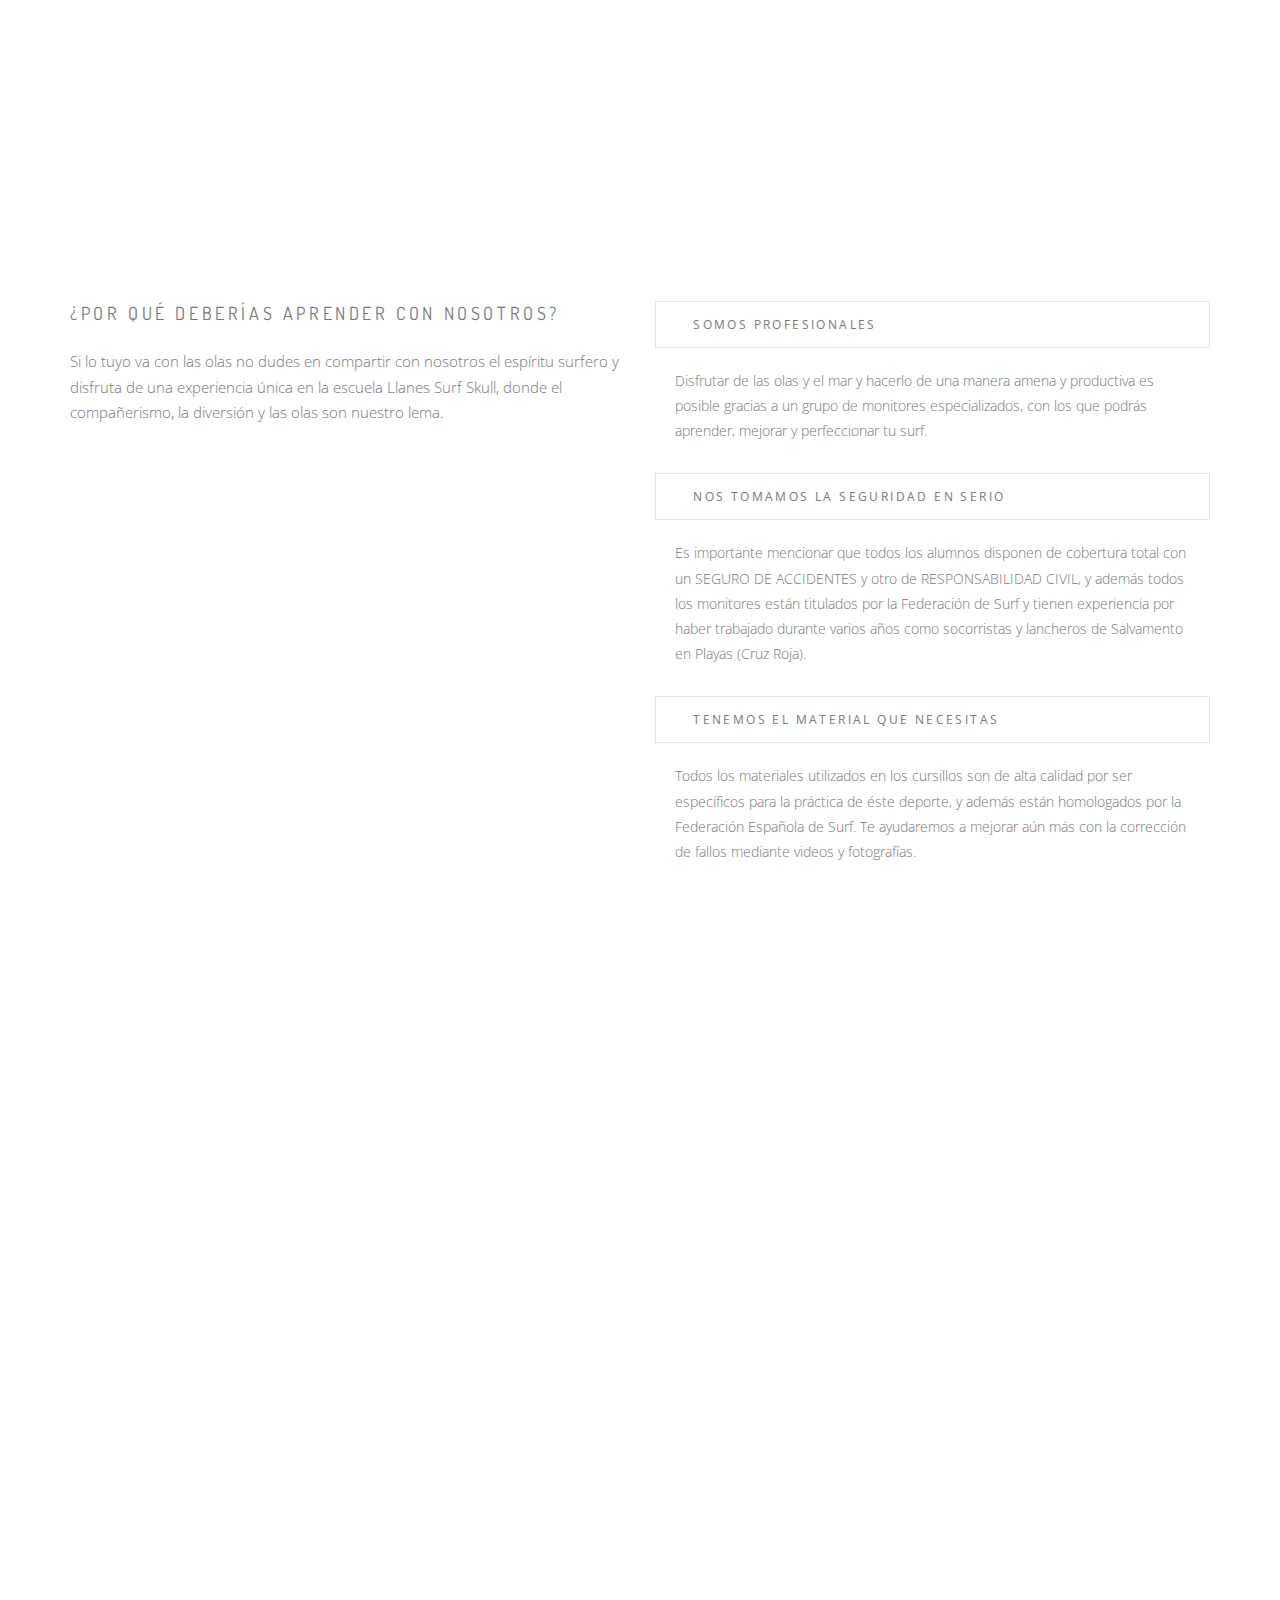
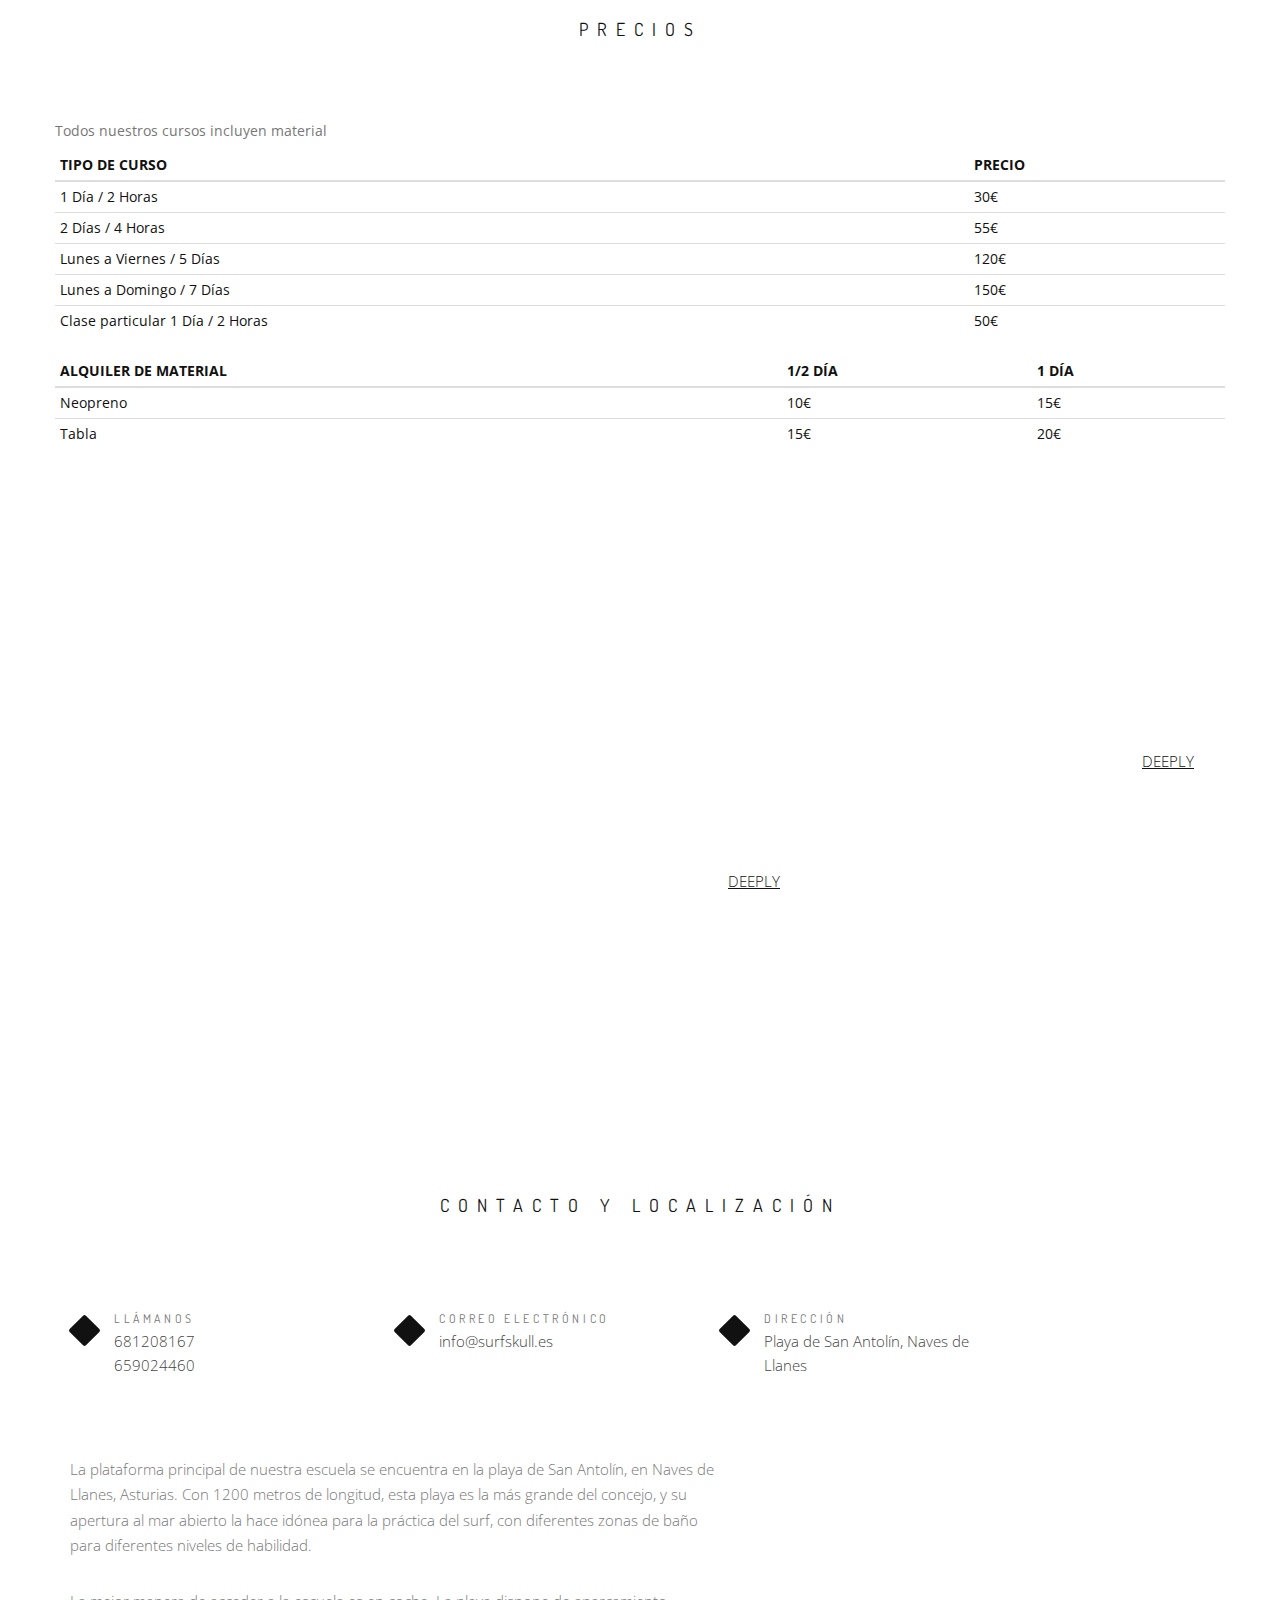
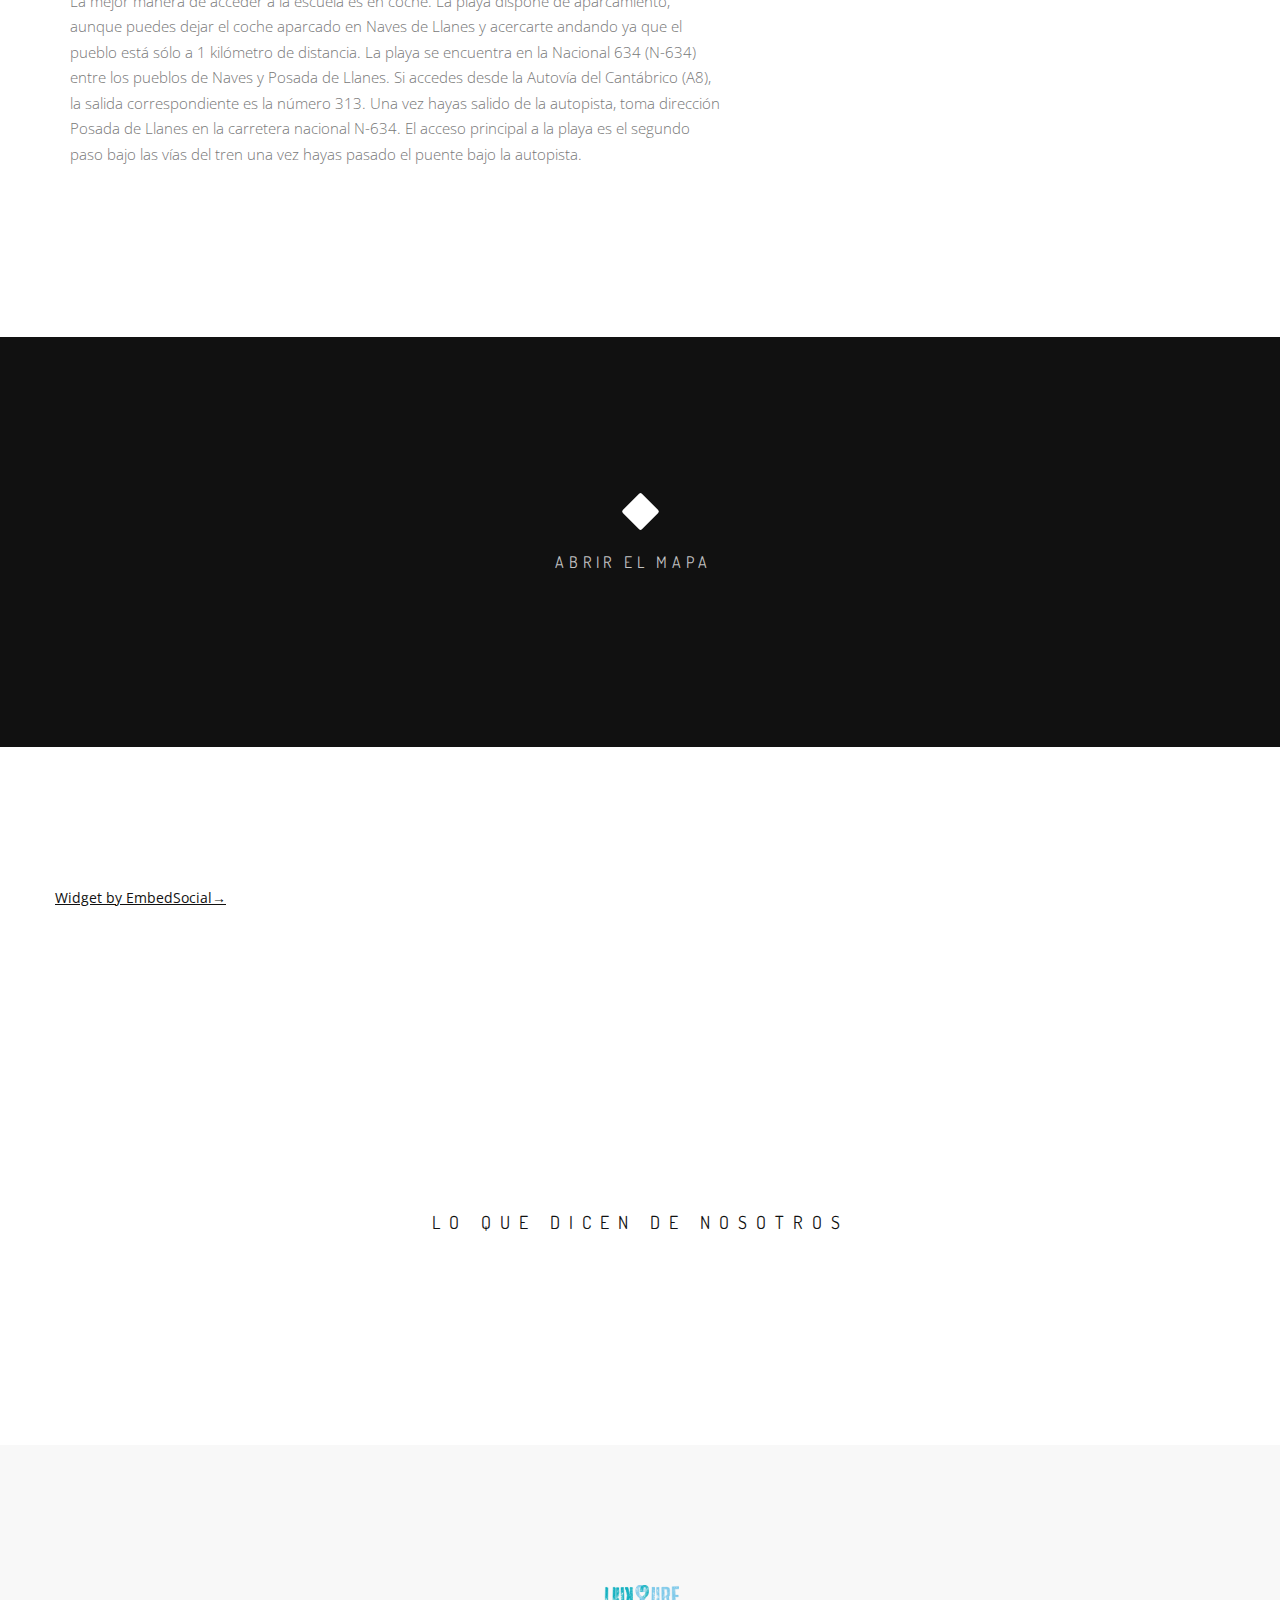
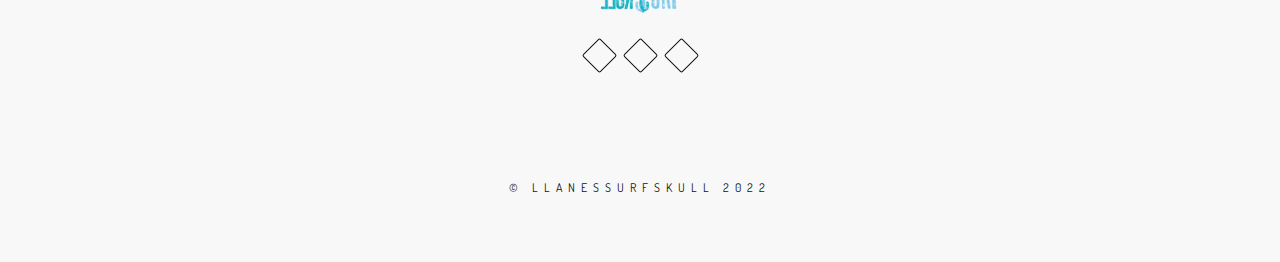
==== commit 54bf58f5: "adds price tabla" ====
--- a/index.html
+++ b/index.html
@@ -60,6 +60,7 @@
     <link rel="stylesheet" href="css/vertical-rhythm.min.css" />
     <link rel="stylesheet" href="css/owl.carousel.css" />
     <link rel="stylesheet" href="css/magnific-popup.css" />
+    <link rel="stylesheet" href="css/YTPlayer.css">
 
     <link rel="alternate" hreflang="es x-default" href="index.html" />
     <link rel="alternate" hreflang="en" href="en.html" />
@@ -89,7 +90,7 @@
           <!-- Video BG Init -->
           <div
             class="player hidden-phone"
-            data-property="{videoURL:'http://www.youtube.com/watch?v=1gqk2JunQdE',containment:'#home',autoPlay:true, showControls:false, showYTLogo: false, mute:true, startAt:0, opacity:1}"
+            data-property="{videoURL:'https://youtu.be/0vSdyn3oKsQ',containment:'#home',autoPlay:true, showControls:false, showYTLogo: false, mute:true, startAt:0, opacity:1}"
           ></div>
           <!-- End Video BG Init -->
 
@@ -403,6 +404,11 @@
                   <td>10€</td>
                   <td>15€</td>
                 </tr>
+                <tr>
+                  <td>Tabla</td>
+                  <td>15€</td>
+                  <td>20€</td>
+                </tr>
               </tbody>
             </table>
           </div>
@@ -787,6 +793,7 @@
     <script type="text/javascript" src="js/all.js"></script>
     <script type="text/javascript" src="js/contact-form.js"></script>
     <script type="text/javascript" src="js/jquery.ajaxchimp.min.js"></script>
+    <script src="js/jquery.mb.YTPlayer.js"></script>
     <!--[if lt IE 10
       ]><script type="text/javascript" src="js/placeholder.js"></script
     ><![endif]-->
--- a/css/YTPlayer.css
+++ b/css/YTPlayer.css
@@ -0,0 +1 @@
+@charset "UTF-8";@font-face{font-family:ytpregular;src:url(font/ytp-regular.eot)}@font-face{font-family:ytpregular;src:url([data-uri])format('woff'),url(font/ytp-regular.ttf)format('truetype');font-weight:400;font-style:normal}.mb_YTPlayer:focus{outline:0}.YTPWrapper{display:block;transform:translateZ(0)translate3d(0,0,0);transform-style:preserve-3d;perspective:1000;-webkit-backface-visibility:hidden;backface-visibility:hidden;box-sizing:border-box}.mb_YTPlayer .loading{position:absolute;top:10px;right:10px;font-size:12px;color:#fff;background:rgba(0,0,0,.51);text-align:center;padding:2px 4px;border-radius:5px;font-family:"Droid Sans",sans-serif;-webkit-animation:fade .1s infinite alternate;animation:fade .1s infinite alternate}@-webkit-keyframes fade{0%{opacity:.5}100%{opacity:1}}@keyframes fade{0%{opacity:.5}100%{opacity:1}}.YTPFullscreen{display:block!important;position:fixed!important;width:100%!important;height:100%!important;top:0!important;left:0!important;margin:0!important;border:none!important;opacity:1!important;background-color:#000!important;padding:0!important}.inlinePlayButton{font-family:ytpregular;font-size:45px;color:#fff;text-align:center;border-radius:100%;background-color:rgba(0,0,0,.4);position:absolute;width:80px;height:80px;line-height:80px;top:0;bottom:0;left:0;right:0;margin:auto;cursor:pointer;opacity:.8;transition:all .4s;transform:scale(1.3)}.mb_YTPlayer:hover .inlinePlayButton{opacity:1;transform:scale(1)}.inlinePlayButton:hover{background-color:rgba(0,0,0,1);transform:scale(1.3)!important}.mbYTP_wrapper iframe{max-width:8000px!important}.inline_YTPlayer{margin-bottom:20px;vertical-align:top;position:relative;left:0;overflow:hidden;border-radius:4px;box-shadow:0 0 5px rgba(0,0,0,.7);background:rgba(0,0,0,.5)}.inline_YTPlayer img{border:none!important;margin:0!important;padding:0!important;transform:none!important}.mb_YTPBar,.mb_YTPBar .buttonBar{box-sizing:border-box;left:0;padding:5px;width:100%}.mb_YTPBar .ytpicon{font-size:20px;font-family:ytpregular}.mb_YTPBar .mb_YTPUrl.ytpicon{font-size:30px}.mb_YTPBar{transition:opacity .5s;display:block;height:10px;background:#333;position:fixed;bottom:0;text-align:left;z-index:1000;font:14px/16px sans-serif;color:#fff;opacity:.1}.mb_YTPBar.visible,.mb_YTPBar:hover{opacity:1}.mb_YTPBar .buttonBar{transition:all .5s;background:0 0;font:12px/14px san-serif;position:absolute;top:-30px;height:40px}.mb_YTPBar:hover .buttonBar{background:rgba(0,0,0,.4)}.mb_YTPBar span{display:inline-block;font:16px/20px sans-serif;position:relative;width:30px;height:25px;vertical-align:middle}.mb_YTPBar span.mb_YTPTime{width:130px}.mb_YTPBar span.mb_OnlyYT,.mb_YTPBar span.mb_YTPUrl{position:absolute;width:auto;display:block;top:6px;right:10px;cursor:pointer}.mb_YTPBar span.mb_YTPUrl img{width:60px}.mb_YTPBar span.mb_OnlyYT{left:300px;right:auto}.mb_YTPBar span.mb_OnlyYT img{width:25px}.mb_YTPBar span.mb_YTPUrl a{color:#fff}.mb_YTPBar .mb_YTPMuteUnmute,.mb_YTPBar .mb_YTPPlayPause,.mb_YTPlayer .mb_YTPBar .mb_YTPPlayPause img{cursor:pointer}.mb_YTPBar .mb_YTPProgress{height:10px;width:100%;background:#222;bottom:0;left:0}.mb_YTPBar .mb_YTPLoaded{height:10px;width:0;background:#444;left:0}.mb_YTPBar .mb_YTPseekbar{height:10px;width:0;background:#bb110e;bottom:0;left:0;box-shadow:rgba(82,82,82,.47)1px 1px 3px}.mb_YTPBar .YTPOverlay{backface-visibility:hidden;-webkit-backface-visibility:hidden;-webkit-transform-style:"flat";box-sizing:border-box}.YTPOverlay.raster{background:url(images/raster.png)}.YTPOverlay.raster.retina{background:url(images/raster@2x.png)}.YTPOverlay.raster-dot{background:url(images/raster_dot.png)}.YTPOverlay.raster-dot.retina{background:url(images/raster_dot@2x.png)}.mb_YTPBar .simpleSlider{position:relative;width:100px;height:10px;border:1px solid #fff;overflow:hidden;box-sizing:border-box;margin-right:10px;cursor:pointer!important;border-radius:3px}.mb_YTPBar.compact .simpleSlider{width:40px}.mb_YTPBar.compact span.mb_OnlyYT{left:260px}.mb_YTPBar .simpleSlider.muted{opacity:.3}.mb_YTPBar .level{position:absolute;left:0;bottom:0;background-color:#fff;box-sizing:border-box}.mb_YTPBar .level.horizontal{height:100%;width:0}.mb_YTPBar .level.vertical{height:auto;width:100%}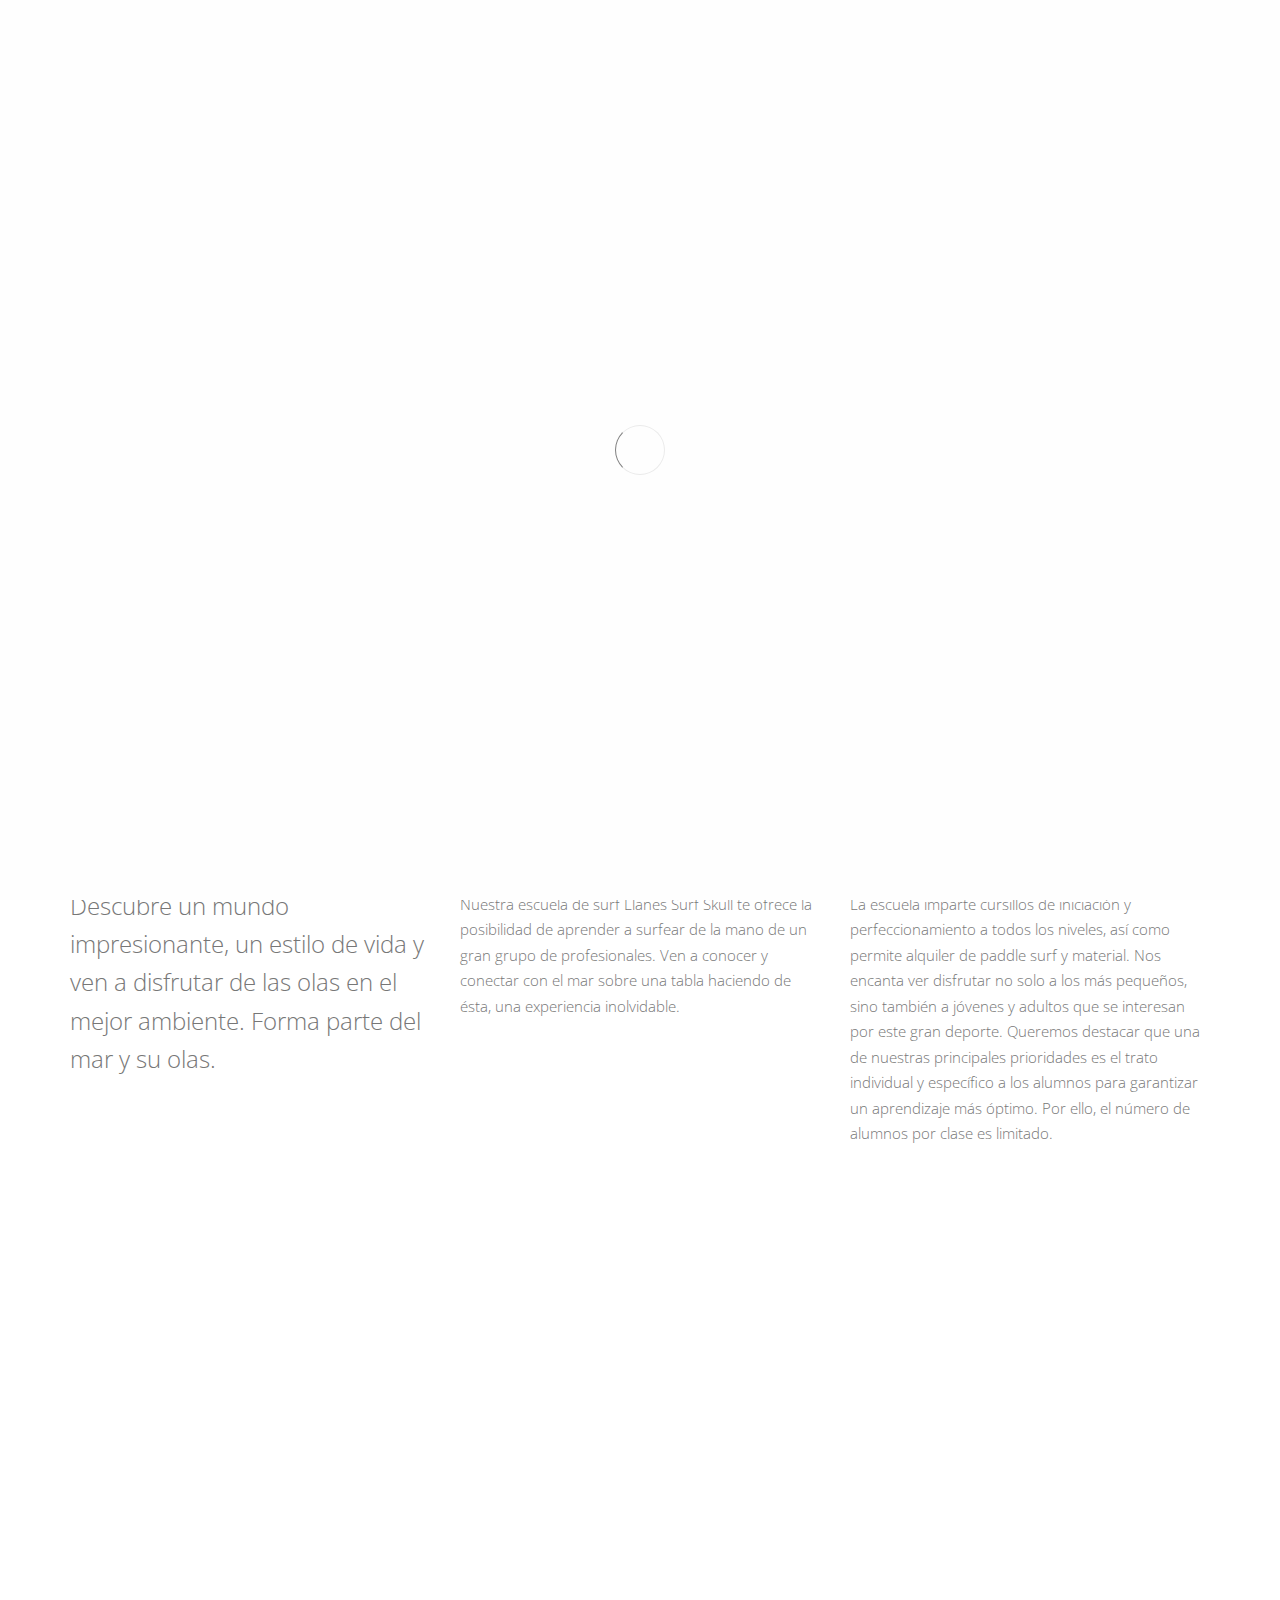
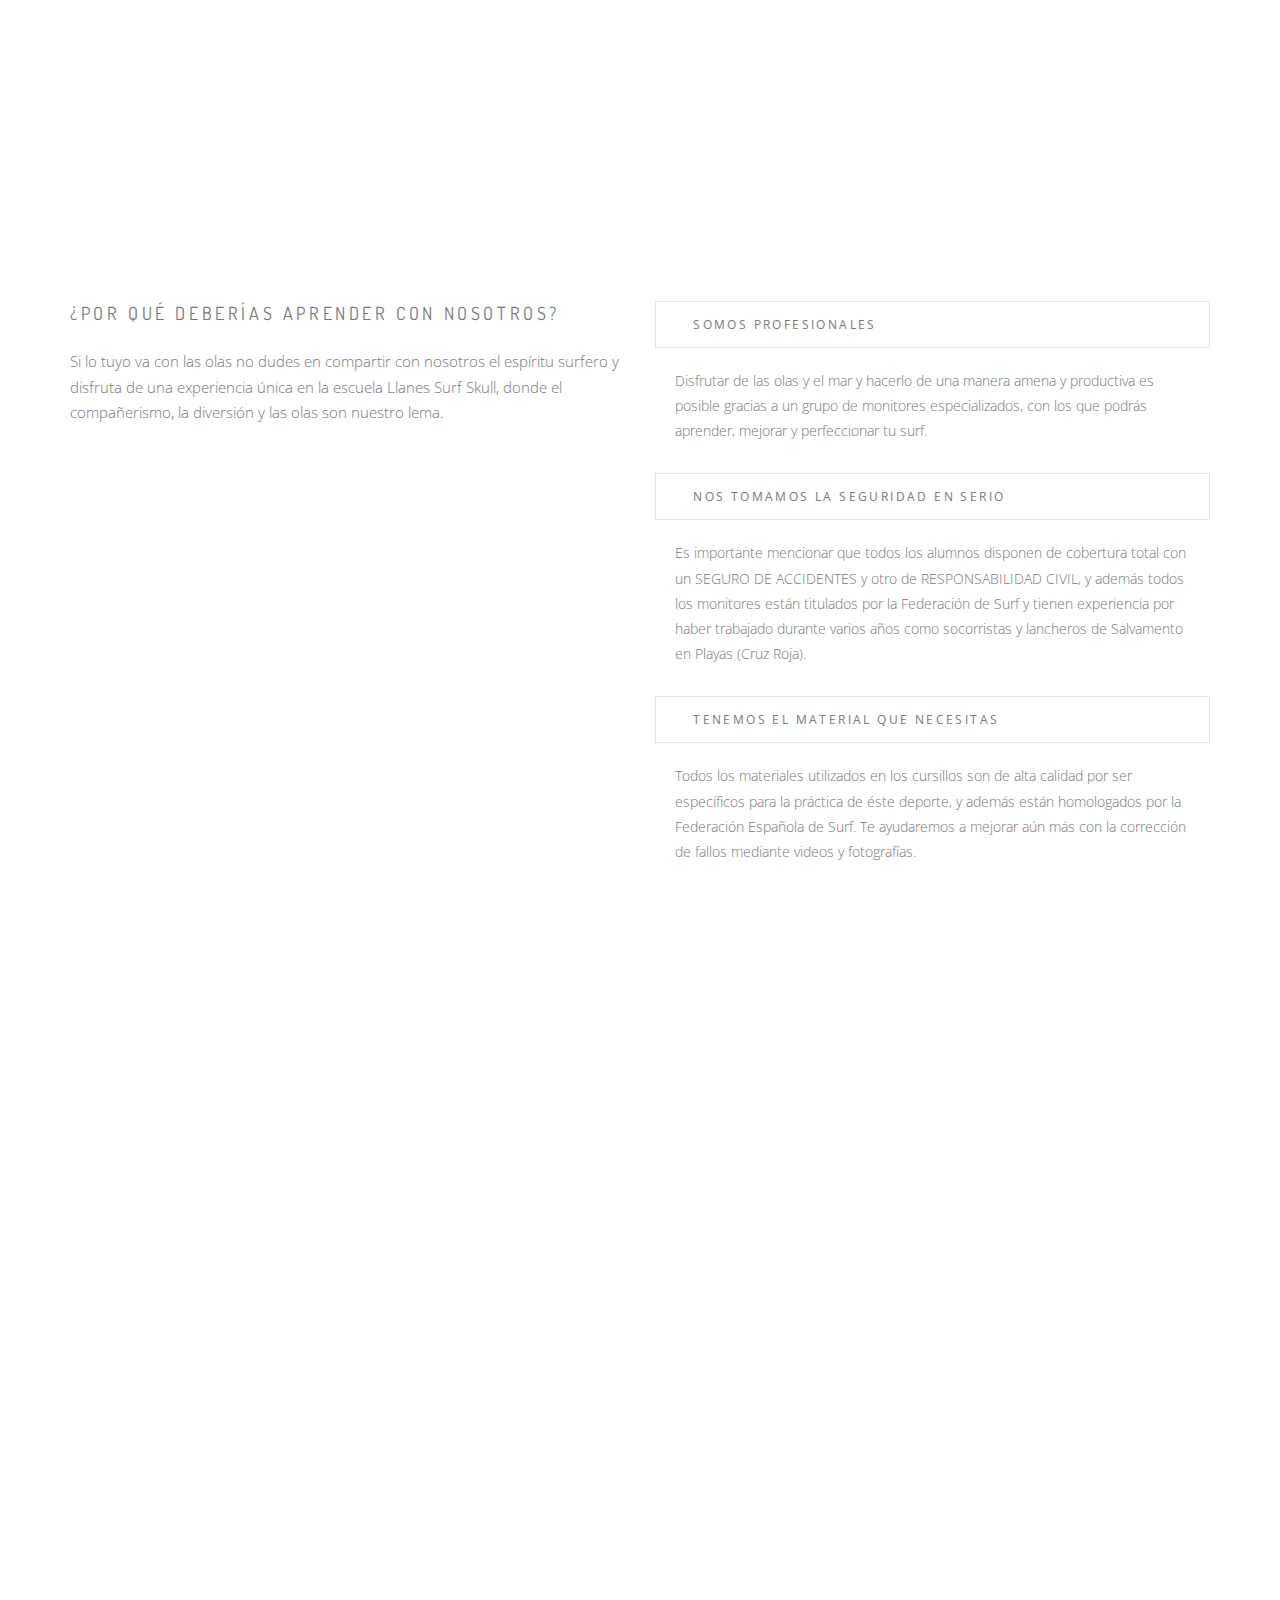
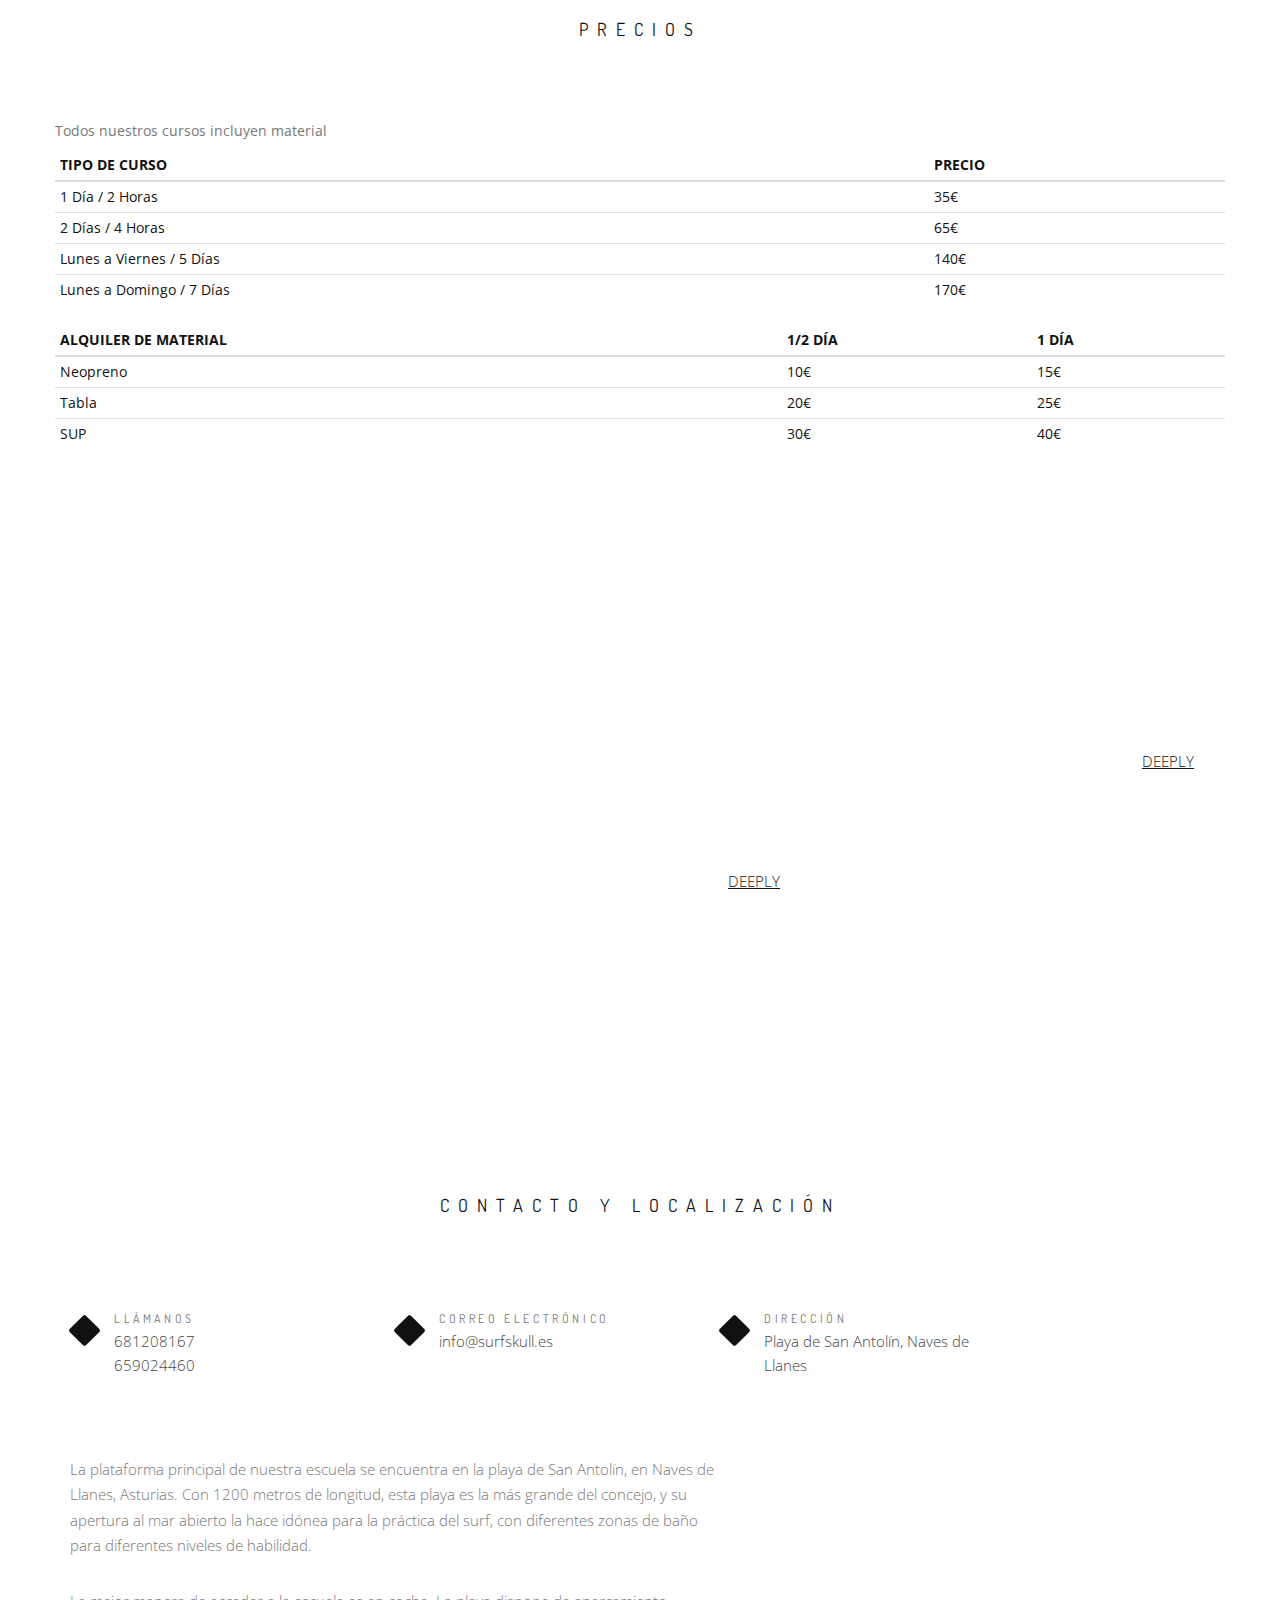
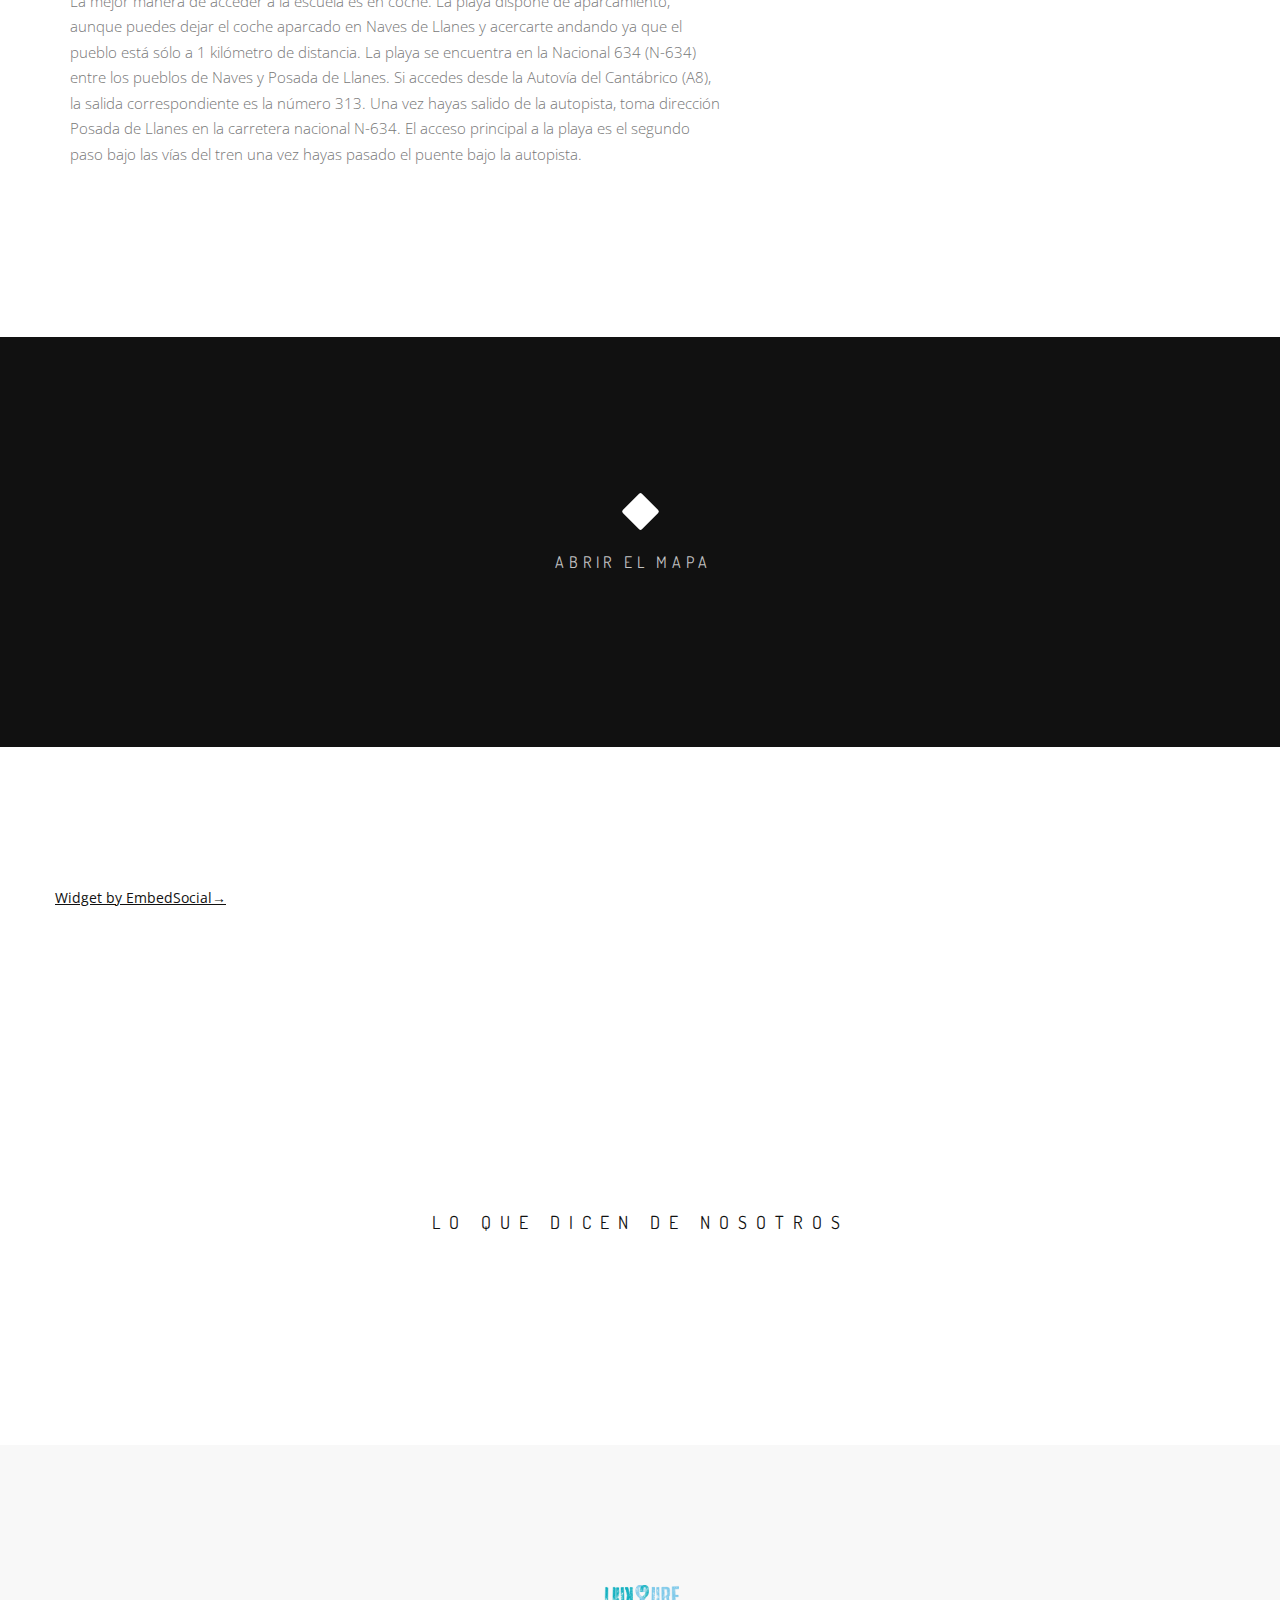
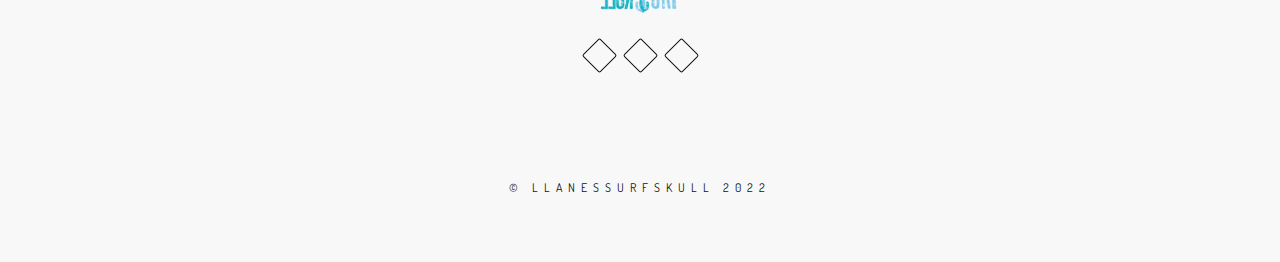
==== commit efb97299: "actualizar precios" ====
--- a/index.html
+++ b/index.html
@@ -368,23 +368,19 @@
               <tbody>
                 <tr>
                   <td>1 Día / 2 Horas</td>
-                  <td>30€</td>
+                  <td>35€</td>
                 </tr>
                 <tr>
                   <td>2 Días / 4 Horas</td>
-                  <td>55€</td>
+                  <td>65€</td>
                 </tr>
                 <tr>
                   <td>Lunes a Viernes / 5 Días</td>
-                  <td>120€</td>
+                  <td>140€</td>
                 </tr>
                 <tr>
                   <td>Lunes a Domingo / 7 Días</td>
-                  <td>150€</td>
-                </tr>
-                <tr>
-                  <td>Clase particular 1 Día / 2 Horas</td>
-                  <td>50€</td>
+                  <td>170€</td>
                 </tr>
               </tbody>
             </table>
@@ -406,8 +402,13 @@
                 </tr>
                 <tr>
                   <td>Tabla</td>
-                  <td>15€</td>
                   <td>20€</td>
+                  <td>25€</td>
+                </tr>
+                <tr>
+                  <td>SUP</td>
+                  <td>30€</td>
+                  <td>40€</td>
                 </tr>
               </tbody>
             </table>
